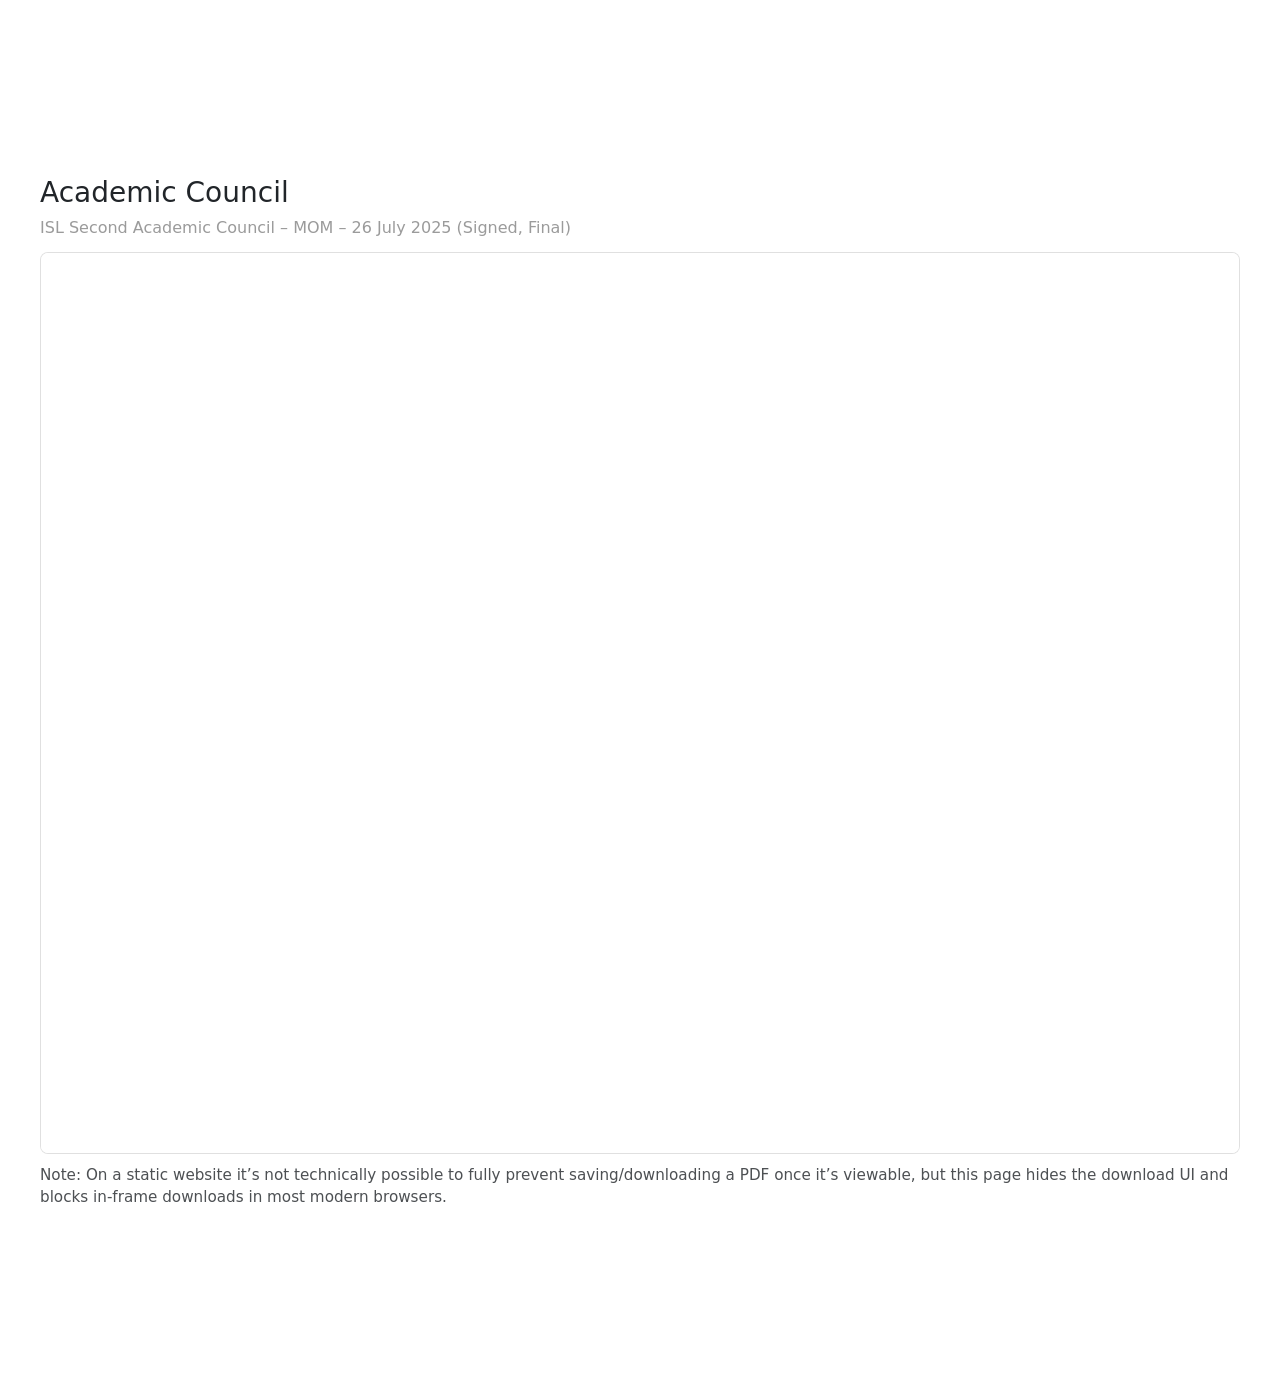
==== about/academicouncil/index.html @ cc28a323 "...." ====
<!doctype html>
<html lang="en">

<head>
  <meta charset="utf-8" />
  <meta name="viewport" content="width=device-width,initial-scale=1" />
  <meta name="theme-color" content="#192f59" />
  <meta name="robots" content="noindex" />

  <link rel="icon" href="/images/unnamed.webp" />
  <link rel="apple-touch-icon" href="/images/logo.png" />
  <link rel="manifest" href="/manifest.json" />

  <link rel="stylesheet" href="https://maxcdn.bootstrapcdn.com/font-awesome/4.7.0/css/font-awesome.min.css" />
  <link href="/static/css/main.f1b4b188.css" rel="stylesheet">

  <title>Academic Council | ISL Engineering College</title>

  <style>
    html,
    body {
      height: 100%;
      margin: 0;
      background: #fff;
    }

    .ac-page {
      min-height: 100vh;
      display: flex;
      flex-direction: column;
    }

    .ac-iframe {
      width: 100%;
      border: 0;
      display: block;
    }

    .ac-header-frame {
      overflow: hidden;
    }

    .ac-footer-frame {
      overflow: hidden;
    }

    .ac-content {
      flex: 1;
      padding: 16px;
    }

    .ac-title {
      max-width: 1200px;
      margin: 0 auto 12px auto;
    }

    .ac-title h3 {
      margin: 10px 0 6px 0;
    }

    .ac-title p {
      margin: 0;
      opacity: 0.85;
    }

    .pdf-shell {
      max-width: 1200px;
      margin: 0 auto;
      background: #fff;
      border: 1px solid rgba(0, 0, 0, 0.12);
      border-radius: 8px;
      overflow: hidden;
    }

    .pdf-frame {
      width: 100%;
      height: 900px;
      border: 0;
      display: block;
      background: #fff;
    }

    @media (max-width: 768px) {
      .pdf-frame {
        height: 75vh;
      }
    }

    .note {
      max-width: 1200px;
      margin: 10px auto 0 auto;
      font-size: 0.95rem;
      opacity: 0.8;
    }
  </style>
</head>

<body>
  <div class="ac-page">
    <!-- Header rendered by the main React app, cropped to show header only -->
    <iframe id="headerFrame" class="ac-iframe ac-header-frame" src="/" title="ISL Header" scrolling="no"></iframe>

    <main class="ac-content">
      <div class="ac-title">
        <h3>Academic Council</h3>
        <p>ISL Second Academic Council – MOM – 26 July 2025 (Signed, Final)</p>
      </div>

      <div class="pdf-shell">
        <!-- Best-effort: hide built-in PDF toolbar + block in-frame downloads where browsers support it -->
        <iframe
          class="pdf-frame"
          title="Academic Council PDF"
          src="/docs/academic-council/isl-second-acad-council-mom-26-july-2025-signed-final.pdf#toolbar=0&navpanes=0&scrollbar=1"
          sandbox="allow-same-origin"
          referrerpolicy="no-referrer"
        ></iframe>
      </div>

      <div class="note">
        Note: On a static website it’s not technically possible to fully prevent saving/downloading a PDF once it’s viewable, but this page hides the download UI and blocks in-frame downloads in most modern browsers.
      </div>
    </main>

    <!-- Footer rendered by the main React app, cropped to show footer only -->
    <iframe id="footerFrame" class="ac-iframe ac-footer-frame" src="/" title="ISL Footer" scrolling="no"></iframe>
  </div>

  <script>
    // Best-effort client-side discouragement (not security):
    document.addEventListener('contextmenu', function (e) {
      // Allow normal interactions inside iframes.
      if (e.target && e.target.tagName !== 'IFRAME') e.preventDefault();
    });

    document.addEventListener('keydown', function (e) {
      const key = (e.key || '').toLowerCase();
      const ctrlOrCmd = e.ctrlKey || e.metaKey;
      if (ctrlOrCmd && (key === 's' || key === 'p')) {
        e.preventDefault();
      }
    });

    function cropFrameToOnly(frameEl, keepSelector) {
      try {
        const doc = frameEl.contentDocument;
        if (!doc) return;

        const keepEl = doc.querySelector(keepSelector);
        if (!keepEl) return;

        // Hide everything, then show the kept element.
        const style = doc.createElement('style');
        style.textContent = `
          html, body { margin: 0 !important; padding: 0 !important; overflow: hidden !important; background: transparent !important; }
          body > * { display: none !important; }
          ${keepSelector} { display: block !important; }
        `;
        doc.head && doc.head.appendChild(style);

        // Size the iframe to the kept element.
        const resize = () => {
          const rect = keepEl.getBoundingClientRect();
          const height = Math.ceil(rect.height);
          if (height > 0) frameEl.style.height = height + 'px';
        };

        // Resize now and after layout changes.
        resize();
        const ro = new ResizeObserver(resize);
        ro.observe(keepEl);

        // Also handle late-loading assets.
        setTimeout(resize, 1000);
        setTimeout(resize, 2500);
      } catch (e) {
        // If same-origin restrictions apply in some hosting setups, just leave the full page.
      }
    }

    const headerFrame = document.getElementById('headerFrame');
    const footerFrame = document.getElementById('footerFrame');

    headerFrame.addEventListener('load', function () {
      cropFrameToOnly(headerFrame, 'header');
    });

    footerFrame.addEventListener('load', function () {
      cropFrameToOnly(footerFrame, 'footer');
    });
  </script>
</body>

</html>
---- static/css/main.f1b4b188.css ----
@charset "UTF-8";
@import url(https://fonts.googleapis.com/css?family=Poppins:400,500,600,700,800);

code {
    font-family: Poppins, sans-serif
}

.mt-5 {
    margin-top: 5px
}

.mt-10 {
    margin-top: 10px
}

.mt-15 {
    margin-top: 15px
}

.mt-20 {
    margin-top: 20px
}

.mt-25 {
    margin-top: 25px
}

.mt-30 {
    margin-top: 30px
}

.mt-35 {
    margin-top: 35px
}

.mt-40 {
    margin-top: 40px
}

.mt-45 {
    margin-top: 45px
}

.mt-50 {
    margin-top: 50px
}

.mt-55 {
    margin-top: 55px
}

.mt-60 {
    margin-top: 60px
}

.mt-65 {
    margin-top: 65px
}

.mt-70 {
    margin-top: 70px
}

.mt-75 {
    margin-top: 75px
}

.mt-80 {
    margin-top: 80px
}

.mt-85 {
    margin-top: 85px
}

.mt-90 {
    margin-top: 90px
}

.mt-95 {
    margin-top: 95px
}

.mt-100 {
    margin-top: 100px
}

.mt-105 {
    margin-top: 105px
}

.mt-110 {
    margin-top: 110px
}

.mt-115 {
    margin-top: 115px
}

.mt-120 {
    margin-top: 120px
}

.mt-125 {
    margin-top: 125px
}

.mt-130 {
    margin-top: 130px
}

.mt-135 {
    margin-top: 135px
}

.mt-140 {
    margin-top: 140px
}

.mt-145 {
    margin-top: 145px
}

.mt-150 {
    margin-top: 150px
}

.mt-155 {
    margin-top: 155px
}

.mt-160 {
    margin-top: 160px
}

.mt-165 {
    margin-top: 165px
}

.mt-170 {
    margin-top: 170px
}

.mt-175 {
    margin-top: 175px
}

.mt-180 {
    margin-top: 180px
}

.mt-185 {
    margin-top: 185px
}

.mt-190 {
    margin-top: 190px
}

.mt-195 {
    margin-top: 195px
}

.mt-200 {
    margin-top: 200px
}

.mb-5 {
    margin-bottom: 5px
}

.mb-10 {
    margin-bottom: 10px
}

.mb-15 {
    margin-bottom: 15px
}

.mb-20 {
    margin-bottom: 20px
}

.mb-25 {
    margin-bottom: 25px
}

.mb-30 {
    margin-bottom: 30px
}

.mb-35 {
    margin-bottom: 35px
}

.mb-40 {
    margin-bottom: 40px
}

.mb-45 {
    margin-bottom: 45px
}

.mb-50 {
    margin-bottom: 50px
}

.mb-55 {
    margin-bottom: 55px
}

.mb-60 {
    margin-bottom: 60px
}

.mb-65 {
    margin-bottom: 65px
}

.mb-70 {
    margin-bottom: 70px
}

.mb-75 {
    margin-bottom: 75px
}

.mb-80 {
    margin-bottom: 80px
}

.mb-85 {
    margin-bottom: 85px
}

.mb-90 {
    margin-bottom: 90px
}

.mb-95 {
    margin-bottom: 95px
}

.mb-100 {
    margin-bottom: 100px
}

.mb-105 {
    margin-bottom: 105px
}

.mb-110 {
    margin-bottom: 110px
}

.mb-115 {
    margin-bottom: 115px
}

.mb-120 {
    margin-bottom: 120px
}

.mb-125 {
    margin-bottom: 125px
}

.mb-130 {
    margin-bottom: 130px
}

.mb-135 {
    margin-bottom: 135px
}

.mb-140 {
    margin-bottom: 140px
}

.mb-145 {
    margin-bottom: 145px
}

.mb-150 {
    margin-bottom: 150px
}

.mb-155 {
    margin-bottom: 155px
}

.mb-160 {
    margin-bottom: 160px
}

.mb-165 {
    margin-bottom: 165px
}

.mb-170 {
    margin-bottom: 170px
}

.mb-175 {
    margin-bottom: 175px
}

.mb-180 {
    margin-bottom: 180px
}

.mb-185 {
    margin-bottom: 185px
}

.mb-190 {
    margin-bottom: 190px
}

.mb-195 {
    margin-bottom: 195px
}

.mb-200 {
    margin-bottom: 200px
}

.ml-5 {
    margin-left: 5px
}

.ml-10 {
    margin-left: 10px
}

.ml-15 {
    margin-left: 15px
}

.ml-20 {
    margin-left: 20px
}

.ml-25 {
    margin-left: 25px
}

.ml-30 {
    margin-left: 30px
}

.ml-35 {
    margin-left: 35px
}

.ml-40 {
    margin-left: 40px
}

.ml-45 {
    margin-left: 45px
}

.ml-50 {
    margin-left: 50px
}

.ml-55 {
    margin-left: 55px
}

.ml-60 {
    margin-left: 60px
}

.ml-65 {
    margin-left: 65px
}

.ml-70 {
    margin-left: 70px
}

.ml-75 {
    margin-left: 75px
}

.ml-80 {
    margin-left: 80px
}

.ml-85 {
    margin-left: 85px
}

.ml-90 {
    margin-left: 90px
}

.ml-95 {
    margin-left: 95px
}

.ml-100 {
    margin-left: 100px
}

.ml-105 {
    margin-left: 105px
}

.ml-110 {
    margin-left: 110px
}

.ml-115 {
    margin-left: 115px
}

.ml-120 {
    margin-left: 120px
}

.ml-125 {
    margin-left: 125px
}

.ml-130 {
    margin-left: 130px
}

.ml-135 {
    margin-left: 135px
}

.ml-140 {
    margin-left: 140px
}

.ml-145 {
    margin-left: 145px
}

.ml-150 {
    margin-left: 150px
}

.ml-155 {
    margin-left: 155px
}

.ml-160 {
    margin-left: 160px
}

.ml-165 {
    margin-left: 165px
}

.ml-170 {
    margin-left: 170px
}

.ml-175 {
    margin-left: 175px
}

.ml-180 {
    margin-left: 180px
}

.ml-185 {
    margin-left: 185px
}

.ml-190 {
    margin-left: 190px
}

.ml-195 {
    margin-left: 195px
}

.ml-200 {
    margin-left: 200px
}

.mr-5 {
    margin-right: 5px
}

.mr-10 {
    margin-right: 10px
}

.mr-15 {
    margin-right: 15px
}

.mr-20 {
    margin-right: 20px
}

.mr-25 {
    margin-right: 25px
}

.mr-30 {
    margin-right: 30px
}

.mr-35 {
    margin-right: 35px
}

.mr-40 {
    margin-right: 40px
}

.mr-45 {
    margin-right: 45px
}

.mr-50 {
    margin-right: 50px
}

.mr-55 {
    margin-right: 55px
}

.mr-60 {
    margin-right: 60px
}

.mr-65 {
    margin-right: 65px
}

.mr-70 {
    margin-right: 70px
}

.mr-75 {
    margin-right: 75px
}

.mr-80 {
    margin-right: 80px
}

.mr-85 {
    margin-right: 85px
}

.mr-90 {
    margin-right: 90px
}

.mr-95 {
    margin-right: 95px
}

.mr-100 {
    margin-right: 100px
}

.mr-105 {
    margin-right: 105px
}

.mr-110 {
    margin-right: 110px
}

.mr-115 {
    margin-right: 115px
}

.mr-120 {
    margin-right: 120px
}

.mr-125 {
    margin-right: 125px
}

.mr-130 {
    margin-right: 130px
}

.mr-135 {
    margin-right: 135px
}

.mr-140 {
    margin-right: 140px
}

.mr-145 {
    margin-right: 145px
}

.mr-150 {
    margin-right: 150px
}

.mr-155 {
    margin-right: 155px
}

.mr-160 {
    margin-right: 160px
}

.mr-165 {
    margin-right: 165px
}

.mr-170 {
    margin-right: 170px
}

.mr-175 {
    margin-right: 175px
}

.mr-180 {
    margin-right: 180px
}

.mr-185 {
    margin-right: 185px
}

.mr-190 {
    margin-right: 190px
}

.mr-195 {
    margin-right: 195px
}

.mr-200 {
    margin-right: 200px
}

.pt-5 {
    padding-top: 5px
}

.pt-10 {
    padding-top: 10px
}

.pt-15 {
    padding-top: 15px
}

.pt-20 {
    padding-top: 20px
}

.pt-25 {
    padding-top: 25px
}

.pt-30 {
    padding-top: 30px
}

.pt-35 {
    padding-top: 35px
}

.pt-40 {
    padding-top: 40px
}

.pt-45 {
    padding-top: 45px
}

.pt-50 {
    padding-top: 50px
}

.pt-55 {
    padding-top: 55px
}

.pt-60 {
    padding-top: 60px
}

.pt-65 {
    padding-top: 65px
}

.pt-70 {
    padding-top: 70px
}

.pt-75 {
    padding-top: 75px
}

.pt-80 {
    padding-top: 80px
}

.pt-85 {
    padding-top: 85px
}

.pt-90 {
    padding-top: 90px
}

.pt-95 {
    padding-top: 95px
}

.pt-100 {
    padding-top: 100px
}

.pt-105 {
    padding-top: 105px
}

.pt-110 {
    padding-top: 110px
}

.pt-115 {
    padding-top: 115px
}

.pt-120 {
    padding-top: 120px
}

.pt-125 {
    padding-top: 125px
}

.pt-130 {
    padding-top: 130px
}

.pt-135 {
    padding-top: 135px
}

.pt-140 {
    padding-top: 140px
}

.pt-145 {
    padding-top: 145px
}

.pt-150 {
    padding-top: 150px
}

.pt-155 {
    padding-top: 155px
}

.pt-160 {
    padding-top: 160px
}

.pt-165 {
    padding-top: 165px
}

.pt-170 {
    padding-top: 170px
}

.pt-175 {
    padding-top: 175px
}

.pt-180 {
    padding-top: 180px
}

.pt-185 {
    padding-top: 185px
}

.pt-190 {
    padding-top: 190px
}

.pt-195 {
    padding-top: 195px
}

.pt-200 {
    padding-top: 200px
}

.pb-5 {
    padding-bottom: 5px
}

.pb-10 {
    padding-bottom: 10px
}

.pb-15 {
    padding-bottom: 15px
}

.pb-20 {
    padding-bottom: 20px
}

.pb-25 {
    padding-bottom: 25px
}

.pb-30 {
    padding-bottom: 30px
}

.pb-35 {
    padding-bottom: 35px
}

.pb-40 {
    padding-bottom: 40px
}

.pb-45 {
    padding-bottom: 45px
}

.pb-50 {
    padding-bottom: 50px
}

.pb-55 {
    padding-bottom: 55px
}

.pb-60 {
    padding-bottom: 60px
}

.pb-65 {
    padding-bottom: 65px
}

.pb-70 {
    padding-bottom: 70px
}

.pb-75 {
    padding-bottom: 75px
}

.pb-80 {
    padding-bottom: 80px
}

.pb-85 {
    padding-bottom: 85px
}

.pb-90 {
    padding-bottom: 90px
}

.pb-95 {
    padding-bottom: 95px
}

.pb-100 {
    padding-bottom: 100px
}

.pb-105 {
    padding-bottom: 105px
}

.pb-110 {
    padding-bottom: 110px
}

.pb-115 {
    padding-bottom: 115px
}

.pb-120 {
    padding-bottom: 120px
}

.pb-125 {
    padding-bottom: 125px
}

.pb-130 {
    padding-bottom: 130px
}

.pb-135 {
    padding-bottom: 135px
}

.pb-140 {
    padding-bottom: 140px
}

.pb-145 {
    padding-bottom: 145px
}

.pb-150 {
    padding-bottom: 150px
}

.pb-155 {
    padding-bottom: 155px
}

.pb-160 {
    padding-bottom: 160px
}

.pb-165 {
    padding-bottom: 165px
}

.pb-170 {
    padding-bottom: 170px
}

.pb-175 {
    padding-bottom: 175px
}

.pb-180 {
    padding-bottom: 180px
}

.pb-185 {
    padding-bottom: 185px
}

.pb-190 {
    padding-bottom: 190px
}

.pb-195 {
    padding-bottom: 195px
}

.pb-200 {
    padding-bottom: 200px
}

.pl-0 {
    padding-left: 0
}

.pl-5 {
    padding-left: 5px
}

.pl-10 {
    padding-left: 10px
}

.pl-15 {
    padding-left: 15px
}

.pl-20 {
    padding-left: 20px
}

.pl-25 {
    padding-left: 25px
}

.pl-30 {
    padding-left: 30px
}

.pl-35 {
    padding-left: 35px
}

.pl-40 {
    padding-left: 40px
}

.pl-45 {
    padding-left: 45px
}

.pl-50 {
    padding-left: 50px
}

.pl-55 {
    padding-left: 55px
}

.pl-60 {
    padding-left: 60px
}

.pl-65 {
    padding-left: 65px
}

.pl-70 {
    padding-left: 70px
}

.pl-75 {
    padding-left: 75px
}

.pl-80 {
    padding-left: 80px
}

.pl-85 {
    padding-left: 85px
}

.pl-90 {
    padding-left: 90px
}

.pl-100 {
    padding-left: 100px
}

.pl-105 {
    padding-left: 105px
}

.pl-110 {
    padding-left: 110px
}

.pl-115 {
    padding-left: 115px
}

.pl-120 {
    padding-left: 120px
}

.pl-125 {
    padding-left: 125px
}

.pr-0 {
    padding-right: 0
}

.pr-5 {
    padding-right: 5px
}

.pr-10 {
    padding-right: 10px
}

.pr-15 {
    padding-right: 15px
}

.pr-20 {
    padding-right: 20px
}

.pr-25 {
    padding-right: 25px
}

.pr-30 {
    padding-right: 30px
}

.pr-35 {
    padding-right: 35px
}

.pr-40 {
    padding-right: 40px
}

.pr-45 {
    padding-right: 45px
}

.pr-50 {
    padding-right: 50px
}

.pr-55 {
    padding-right: 55px
}

.pr-60 {
    padding-right: 60px
}

.pr-65 {
    padding-right: 65px
}

.pr-70 {
    padding-right: 70px
}

.pr-75 {
    padding-right: 75px
}

.pr-80 {
    padding-right: 80px
}

.pr-85 {
    padding-right: 85px
}

.pr-90 {
    padding-right: 90px
}

.pr-95 {
    padding-right: 95px
}

.pr-100 {
    padding-right: 100px
}

.pr-105 {
    padding-right: 105px
}

[data-overlay] {
    position: relative
}

[data-overlay]:before {
    background: #000 none repeat scroll 0 0;
    content: "";
    height: 100%;
    left: 0;
    position: absolute;
    top: 0;
    width: 100%;
    z-index: 1
}

[data-overlay="3"]:before {
    opacity: .3
}

[data-overlay="4"]:before {
    opacity: .4
}

[data-overlay="5"]:before {
    opacity: .5
}

[data-overlay="6"]:before {
    opacity: .6
}

[data-overlay="7"]:before {
    opacity: .7
}

[data-overlay="8"]:before {
    opacity: .8
}

[data-overlay="9"]:before {
    opacity: .9
}

body {
    -webkit-font-smoothing: antialiased;
    -moz-osx-font-smoothing: grayscale;
    font-family: Poppins, sans-serif;
    font-style: normal;
    overflow-x: hidden
}

.ModalBody {
    margin: 30px
}

.FormGroup {
    margin-top: 10px
}

td {
    padding-left: 20px
}

.dropdown-menu {
    --bs-dropdown-min-width: 15rem !important
}

.instagram-embed-caption {
    display: none
}

p {
    font-size: 16px !important
}

.capital {
    text-transform: uppercase
}

a:link {
    text-decoration: none
}

table,
td,
th {
    border: 1px solid !important
}

.nactable td {
    text-transform: capitalize !important
}

.nactable table {
    width: 100%
}

.pagination,
.stick-bottom {
    bottom: 0 !important;
    position: inherit !important
}

.mar img {
    margin-left: 50px !important
}

.placement .title h4 {
    display: inline-block;
    font-weight: 600;
    margin-bottom: 20px;
    padding-bottom: 15px;
    position: relative;
    text-transform: uppercase;
    z-index: 1
}

.placement .title h4:before {
    left: 0;
    width: 30px
}

.placement .title h4:after,
.placement .title h4:before {
    background: #ffb606 none repeat scroll 0 0;
    bottom: 0;
    content: "";
    height: 2px;
    position: absolute
}

.placement .title h4:after {
    left: 35px;
    width: 10px
}

.research .table td,
.research .table td:nth-child(3) {
    text-transform: uppercase !important
}

.research a {
    color: #212945
}

.research a:hover {
    color: #0056b3
}

.syll .publication a {
    color: #212529;
    text-transform: none !important
}

.syll .publication a:hover {
    color: #0056b3
}

.allnews a,
.exambranch a {
    color: #212529
}

.nur a {
    color: #192f59 !important
}

.dept .carousel-caption {
    background: rgba(0, 0, 0, .6) !important;
    bottom: 0 !important;
    color: #fff;
    left: 0 !important;
    padding-bottom: 10px;
    padding-top: 10px;
    position: absolute;
    right: 0 !important;
    text-align: center;
    z-index: 10
}

.carousel-caption p {
    color: #fff
}

.dropdown-item.active,
.dropdown-item:active {
    background-color: #192f59 !important;
    color: #fff
}

.cloud h6 {
    margin-bottom: 0 !important
}

.courses_area a {
    color: #3db166
}

.exambranch .syll .table td,
.table th {
    padding: .75rem
}

.allnews .syll .table td,
.exambranch .syll .table td,
.table th {
    border-top: 1px solid #dee2e6;
    text-transform: none;
    vertical-align: top
}

.allnews .syll ul,
.exambranch .syll ul {
    display: none
}

.recents .carousel-indicators {
    margin-left: 0 !important;
    margin-right: 0 !important
}

.recents ol {
    margin-bottom: 0 !important
}

.recents .carousel-indicators {
    background: rgba(0, 0, 0, .6) !important;
    width: auto !important
}

.admission .modal-dialog {
    margin: 0 auto !important
}

.bottom_alert .alert {
    padding-top: 20px !important
}

.alert {
    margin-bottom: 0 !important;
    padding-bottom: 0 !important;
    padding-top: 10px !important
}

.alertContent a {
    text-decoration: underline
}

.bottom_alert .alert-dismissible .close {
    color: #fff !important;
    padding-top: 10px !important
}

.alert-warning {
    background-color: #d3f6ef !important;
    border-color: #d3f6ef !important;
    color: #215888 !important
}

.alert p {
    color: #215888;
    font-weight: bolder
}

.bottom_alert .alert p {
    color: #fff
}

.bottom_alert .alert-dark {
    border-color: #192f59 !important
}

a:hover {
    text-decoration: none !important
}

.useful .wrapper h3 {
    border-bottom: 1px solid #53607a;
    font-size: 16px;
    padding-bottom: 20px;
    padding-top: 20px;
    width: 80%
}

.useful .wrapper a {
    color: #3db166;
    padding-left: 8px;
    text-decoration: none
}

.news .fa,
.useful .fa {
    color: #3db166
}

.topAlert a {
    color: #215888;
    font-size: 14px;
    font-weight: bolder;
    line-height: 24px;
    margin-bottom: 1rem;
    margin-top: 0
}

.social span {
    color: #fff
}

.nptel a:hover {
    color: #fff;
    text-decoration: none !important
}

.bottom_alert {
    bottom: -2px;
    margin: 0;
    position: fixed;
    text-align: center;
    text-decoration: none;
    width: 100%;
    z-index: 200
}

.alertContent a {
    margin-right: 20px !important;
    text-decoration: none !important
}

.nptel_label {
    background-color: #192f59;
    border-bottom-left-radius: 0;
    border-bottom-right-radius: 10px;
    border-style: solid;
    border-width: 0;
    color: #fff;
    cursor: pointer;
    font-family: Tahoma, sans-serif;
    left: -2px;
    top: 500px;
    -webkit-transform: rotate(270deg);
    transform: rotate(270deg);
    -webkit-transform-origin: 0 0;
    -moz-transform-origin: 0 0;
    -o-transform-origin: 0 0;
    -ms-transform-origin: 0 0
}

.nptel_content {
    border-style: solid;
    display: block;
    font-size: 15px;
    font-weight: 700;
    margin: 0;
    padding: 6px 13px 8px;
    position: fixed;
    text-align: center;
    text-decoration: none;
    z-index: 10
}

.nptel1 a:hover {
    color: #fff;
    text-decoration: none !important
}

.nptel_label1 {
    -moz-border-radius-bottomright: 0;
    background-color: #192f59;
    border-bottom-left-radius: 0;
    border-style: solid;
    border-top-right-radius: 10px;
    border-width: 0;
    color: #fff;
    cursor: pointer;
    right: -71px !important;
    top: 500px;
    -webkit-transform: rotate(180deg);
    transform: rotate(90deg);
    -webkit-transform: rotate(270deg);
    transform: rotate(270deg);
    -webkit-transform-origin: 0 0;
    -moz-transform-origin: 0 0;
    -o-transform-origin: 0 0;
    -ms-transform-origin: 0 0
}

.nptel_content1 {
    border-style: solid;
    display: block;
    font-size: 15px;
    font-weight: 700;
    margin: 0;
    padding: 6px 13px 8px;
    position: fixed;
    text-align: center;
    text-decoration: none;
    z-index: 10
}

.navbar-light .navbar-nav .nav-link {
    color: #404040;
    color: #192f59 !important;
    display: block;
    font-family: Poppins, sans-serif;
    font-size: 15px;
    font-weight: 600;
    letter-spacing: 0;
    padding-left: 17px !important;
    padding-right: 17px !important;
    padding: 16px 305px 16px 15px;
    text-decoration: none;
    transition: all .4s linear
}

.header-top a:hover,
.navbar-nav a:hover {
    text-decoration: none
}

.single_form {
    margin-top: 30px
}

.single_form input,
.single_form textarea {
    border: 1px solid rgba(43, 42, 53, .3);
    border-radius: 5px;
    color: #2b2a35;
    font-size: 16px;
    height: 55px;
    padding: 0 25px;
    transition: all .3s ease-out 0s;
    width: 100%
}

.single_form textarea {
    height: 120px;
    padding-top: 15px;
    resize: none
}

.single_form input:focus,
.single_form textarea:focus {
    border-color: #50bd77
}

.contact_area ul,
ol {
    list-style-type: none;
    margin: 0;
    padding: 0
}

.contact_area p {
    margin-bottom: 0;
    margin-top: 0
}

.contact_area .main-btn {
    background-color: #fcc741;
    border: 0;
    color: #192f59;
    cursor: pointer;
    display: flex;
    font-size: 16px;
    font-weight: 700;
    height: 50px;
    line-height: 50px;
    padding: 0 40px;
    text-align: center;
    transition: all .3s linear;
    -webkit-user-select: none;
    user-select: none;
    vertical-align: middle;
    white-space: nowrap;
    z-index: 5
}

.contact_info .single_info .info_icon i {
    border: 1px solid rgba(43, 42, 53, .2);
    border-radius: 50%;
    color: #192f59;
    font-size: 24px;
    height: 50px;
    line-height: 48px;
    text-align: center;
    width: 50px
}

.contact_info .single_info .info_content {
    padding-left: 20px
}

.contact_map .gmap_canvas iframe {
    height: 290px;
    width: 100%
}

.stick-bottom {
    bottom: 0;
    padding-left: 10px;
    position: absolute
}

abbr.all-research-btn2 {
    display: block;
    float: right;
    margin-top: -32px;
    position: relative;
    right: 0 !important;
    z-index: 1
}

abbr.all-research-btn2 a {
    color: #fff;
    text-decoration: none
}

.header-top {
    background-color: #192f59;
    padding-bottom: 10px;
    padding-top: 7px
}

.header_left {
    text-align: left
}

.header_left ul li {
    display: inline-block;
    line-height: 1
}

.header_left ul li a {
    color: #fff;
    font-size: 14px;
    margin-left: 10px;
    padding-left: 10px;
    position: relative;
    transition: all .3s ease-out
}

.header_left ul li:hover a {
    color: #fff
}

.header_left ul li:first-child a:before {
    background-color: #fff;
    content: "";
    height: 0;
    left: 0;
    position: absolute;
    top: 2px;
    width: 0
}

.header_left ul li a:before {
    background-color: #fff;
    content: "";
    height: 12px;
    left: 0;
    position: absolute;
    top: 2px;
    width: 1px
}

.header_right {
    text-align: right
}

.header_right ul li {
    display: inline-block;
    line-height: 1
}

.header_right ul li a {
    color: #fff;
    font-size: 14px;
    margin-left: 19px;
    padding-left: 19px;
    position: relative;
    transition: all .3s ease-out
}

.header_right ul li a span {
    margin-left: 5px
}

.header_right ul li a span img {
    background-color: #fff;
    border-radius: 3px
}

.header_right ul li:hover a {
    color: #fff
}

.header_right ul li:first-child a:before {
    background-color: #fff;
    content: "";
    height: 0;
    left: 0;
    position: absolute;
    top: 2px;
    width: 0
}

.header_right ul li a:before {
    background-color: #fff;
    content: "";
    height: 12px;
    left: 0;
    position: absolute;
    top: 2px;
    width: 1px
}

.breadcrumb_details {
    background-image: url(https://i.ibb.co/LDFwDrn/slider5.png);
    background-position: top;
    padding-bottom: 45px;
    padding-top: 45px;
    position: relative;
    z-index: 5
}

.breadcrumb_details:before {
    background-color: rgba(27, 41, 69, .8);
    content: "";
    height: 100%;
    left: 0;
    position: absolute;
    top: 0;
    width: 100%;
    z-index: -1
}

.bg_cover {
    background-position: 50%;
    background-repeat: no-repeat;
    background-size: cover;
    height: 100%;
    width: 100%
}

.breadcrumb_details_content .title {
    color: #fff;
    font-size: 36px;
    font-weight: 600
}

.breadcrumb_media {
    width: 50%
}

.breadcrumb_media .media_content p {
    color: #484848;
    font-size: 16px;
    font-weight: 400;
    line-height: 24px;
    margin: 0
}

.breadcrumb_media .media_image .author {
    border-radius: 50%;
    height: 80px;
    width: 80px
}

.breadcrumb_media .media_image .authorExam {
    border-radius: 10%;
    width: 50px
}

.breadcrumb_media .media_image .bookmark {
    width: 20px
}

.breadcrumb_media .media_image i {
    color: #fcc741;
    font-size: 40px
}

.breadcrumb_media .media_content {
    padding-left: 15px
}

.breadcrumb_media .media_content p {
    color: #fff;
    font-size: 14px
}

.breadcrumb_media .media_content .title,
.breadcrumb_media .media_content .title a {
    color: #fff;
    font-size: 16px;
    font-weight: 600
}

.breadcrumb_content .title {
    color: #fff;
    font-size: 36px;
    font-weight: 600
}

.breadcrumb_content .breadcrumb {
    background-color: initial;
    border-radius: 0;
    margin: 15px 0 0;
    padding: 0
}

.breadcrumb_content .breadcrumb li {
    position: relative
}

.breadcrumb_content .breadcrumb li+li {
    margin-left: 20px
}

.breadcrumb_content .breadcrumb li+li:before {
    color: #fff;
    content: "/";
    font-size: 14px;
    left: -12px;
    position: absolute;
    top: 2px
}

.breadcrumb_content .breadcrumb li a {
    color: #fff;
    font-size: 16px
}

.breadcrumb_content .breadcrumb li a.active {
    color: #fcc741;
    font-weight: 700
}

.carousel .container {
    padding: 0
}

.ner {
    overflow: hidden;
    padding-top: 30px;
    position: relative
}

.events,
.news {
    margin-right: 20px
}

.news article {
    border-bottom: 1px solid rgba(0, 0, 0, .1);
    color: #c5c5c5;
    margin-bottom: 15px;
    padding-bottom: 15px
}

.news article:last-child {
    border: none
}

.news article header {
    padding-left: 15px
}

.news a {
    color: #182847
}

.events a:hover,
.news a:hover {
    color: #000;
    text-decoration: none
}

.event .additional-info i,
.news article i {
    margin-right: 5px
}

.news article .date {
    margin-bottom: 10px
}

.news article header {
    padding-left: 0
}

.news article i {
    display: inline-block;
    position: relative;
    top: 3px
}

.news article a {
    display: block;
    padding-left: 0
}

.events .event {
    border-bottom: 1px solid rgba(0, 0, 0, .05);
    margin-bottom: 30px;
    padding-bottom: 30px
}

.events .event:last-child {
    border-bottom: none;
    margin-bottom: 0
}

.events .event aside {
    padding-left: 80px
}

.events .event aside header {
    font-size: 18px;
    margin-bottom: 8px
}

.events .event aside .additional-info {
    color: #767676;
    font-size: 12px;
    margin-bottom: 10px
}

.events .event aside .description p {
    margin: 0 0 10px
}

.events .event .date {
    color: #fff;
    float: left;
    height: 70px;
    overflow: hidden;
    width: 70px
}

.events .event .date .day {
    color: #50bd77;
    display: block;
    font-size: 34px;
    font-weight: 700;
    line-height: 1
}

.events .event .date .month {
    color: #152647;
    display: block;
    font-size: 16px;
    font-weight: 700;
    text-transform: uppercase
}

.date-month {
    border-bottom: 3px solid;
    border-color: #50bd77;
    display: block;
    float: left;
    margin-right: 25px;
    padding-bottom: 10px;
    text-align: center;
    white-space: nowrap;
    width: 40px
}

.events.small .event {
    border: none;
    margin-bottom: 40px;
    padding: inherit
}

.event .content a {
    color: #182847;
    font-size: 15px;
    font-weight: 600;
    line-height: 1.2
}

.event-header .news-header .recents-header {
    color: #182847;
    display: inline-block;
    font-size: 22px;
    font-style: normal;
    font-weight: 700;
    letter-spacing: 0;
    margin-right: 30px;
    text-transform: none
}

.events.small .event aside .additional-info {
    color: #50bd77;
    font-size: 13px;
    margin-bottom: 0
}

.short-text span {
    color: #fcc741 !important
}

.brand .container {
    margin: 0
}

.trips {
    flex-direction: row;
    flex-wrap: wrap;
    padding: 1.5rem 1rem;
    width: 100%
}

.trips,
trips_icons {
    align-items: center;
    display: flex;
    justify-content: center
}

trips_icons {
    background: rgba(0, 186, 116, .1);
    border-radius: 50%;
    color: #00ba74;
    font-size: 1.3rem;
    height: 55px;
    margin-right: 12px;
    width: 55px
}

.trips_detail {
    display: flex;
    flex: 1 1;
    flex-direction: column
}

.brand h3 {
    color: #404040;
    font-size: 15px;
    font-weight: 600;
    line-height: 1.4;
    margin-left: 70px;
    text-transform: none
}

.brand .content {
    padding: 32px 0 0 10px
}

.brand img {
    float: left
}

.guest .title h3 {
    color: #002639;
    font-size: 44px;
    font-weight: 600
}

.single_guest {
    position: relative
}

.single_guest .guest_arrow {
    left: 50%;
    position: absolute;
    top: 50%;
    -webkit-transform: translate(-50%, -50%);
    transform: translate(-50%, -50%);
    z-index: 9
}

.single_guest .team_image {
    overflow: hidden;
    width: 50%
}

.single_guest .team_image img {
    transition: all .3s linear;
    width: 100%
}

.single_guest:hover .team_image img {
    -webkit-transform: scale(1.1);
    transform: scale(1.1)
}

.single_guest .team_content {
    display: table;
    height: 100%;
    text-align: center;
    width: 50%
}

.single_guest .team_content .title a {
    color: #fff;
    font-size: 18px;
    font-weight: 600;
    transition: all .3s linear
}

.single_guest .team_content .title a:hover {
    opacity: .7
}

.single_guest .team_content span {
    color: #fff;
    font-size: 14px
}

.single_guest .team_content .social {
    margin-top: 10px
}

.single_guest .team_content .social li {
    display: inline-block;
    margin: 0 5px
}

.single_guest .team_content .social li a {
    color: #fff;
    font-size: 16px;
    transition: all .3s linear
}

.guest_col_1 .single_guest:nth-child(4n+1) {
    background-color: #50bd77
}

.guest_col_1 .single_guest:nth-child(4n+2) {
    background-color: #fcc741
}

.team_col_2 .single_guest:nth-child(4n+1) {
    background-color: #07294de6
}

.team_col_2 .single_guest:nth-child(4n+2) {
    background-color: #de322e
}

.react-tabs {
    -webkit-tap-highlight-color: transparent
}

.react-tabs__tab-list {
    border-bottom: none;
    margin: 0 0 10px;
    padding: 0
}

.react-tabs__tab {
    background: #f4f4f4 none repeat scroll 0 0;
    border: 1px solid #e7e7e7;
    border-radius: inherit;
    bottom: -1px;
    color: #192f59;
    cursor: pointer;
    display: inline-block;
    font-weight: 600;
    list-style: none;
    margin-bottom: 5px;
    margin-right: 5px;
    padding: 10px 25px;
    position: relative;
    text-transform: uppercase;
    transition: .5s
}

.dropdown-toggle:hover .dropdown-menu {
    display: block
}

.react-tabs__tab--selected {
    background: #fcc741 none repeat scroll 0 0;
    border: 1px solid transparent;
    border-radius: inherit;
    color: #192f59
}

.react-tabs__tab:focus {
    border-color: #0188fe;
    box-shadow: 0 0 5px #0188fe;
    outline: none
}

.react-tabs__tab:focus:after {
    background: #fff;
    bottom: -5px;
    content: "";
    height: 5px;
    left: -4px;
    position: absolute;
    right: -4px
}

.react-tabs__tab-panel {
    display: none
}

.react-tabs__tab-panel--selected {
    display: block
}

.dept-tab .tab-content ul {
    padding-left: 0
}

.dept-tab .tab-content ul li {
    color: #8a8a8a;
    font-size: 15px;
    font-weight: 400;
    line-height: 24px;
    margin-bottom: 15px;
    overflow: hidden;
    text-transform: capitalize
}

.dept-tab .tab-content ul li i {
    color: #ffb606;
    margin-right: 5px;
    min-width: 15px
}

.tab-content h4 {
    font-weight: 400;
    text-transform: uppercase
}

.syll .row {
    margin: 0
}

.syll .container {
    padding: 0
}

.syll label {
    display: none
}

.syll ul {
    padding-left: 0
}

.academic_table ul,
.syll ul {
    border-radius: .25rem;
    display: flex;
    list-style: none
}

.academic_table ul {
    padding-left: 20px
}

.syll li {
    margin: 0 5px
}

.syll li a {
    border: 2px solid #dbdbdb;
    color: #333;
    font-size: 18px;
    height: 40px;
    line-height: 36px;
    text-align: center;
    transition: all .3s linear;
    width: 40px
}

.academic_table li {
    margin: 0 5px
}

.academic_table li a {
    border: 2px solid #dbdbdb;
    color: #333;
    font-size: 18px;
    height: 40px;
    line-height: 36px;
    text-align: center;
    transition: all .3s linear;
    width: 40px
}

.pagination li a:hover,
.pagination li.active {
    background-color: #f9c540;
    border-color: #f9c540;
    color: #fff
}

.syll .table td,
.table th {
    border-top: 1px solid #dee2e6;
    padding: .75rem;
    text-transform: uppercase;
    vertical-align: top
}

.academic .syll input {
    background-color: hsla(0, 0%, 100%, .8);
    border: 2px solid #e7e7e7;
    -webkit-border-radius: 4px 0 0 4px;
    border-radius: inherit;
    box-shadow: inherit;
    color: #212121;
    float: left;
    height: 42px;
    line-height: 42px;
    margin-bottom: 15px;
    outline: 0;
    padding: 0 6px;
    width: 450px
}

.research .pagination {
    bottom: 0 !important;
    position: absolute
}

.research .container {
    margin-left: -14px
}

.research .table {
    margin-bottom: 80px
}

.research ul {
    border-radius: .25rem;
    display: flex;
    list-style: none;
    margin-left: 12px;
    padding-left: 0
}

.research li {
    margin: 0 5px
}

.research li a {
    border: 2px solid #dbdbdb;
    color: #333;
    font-size: 18px;
    height: 40px;
    line-height: 36px;
    text-align: center;
    transition: all .3s linear;
    width: 40px
}

.research input,
.research label,
.research select {
    display: none
}

.research .table td,
.table th {
    border-top: 1px solid #dee2e6;
    padding: .75rem;
    text-transform: none;
    vertical-align: top
}

.academic_table .table td,
.table th {
    border-top: 1px solid #dee2e6;
    padding: .75rem;
    text-transform: uppercase;
    vertical-align: top
}

.libr select,
.libr ul,
.pagination,
.syll input,
label[for=page-menu],
option {
    display: none
}

.libr input {
    border: 1px solid #ccc;
    border-radius: 4px;
    font-size: 17px;
    margin-bottom: 5px;
    margin-left: 10px;
    margin-top: 8px;
    padding: 6px
}

.academic input {
    background-color: hsla(0, 0%, 100%, .8);
    background-image: url("data:image/svg+xml;utf8,<svg xmlns='http://www.w3.org/2000/svg' version='1.1' height='50px' width='100%'><text x='20' y='25' fill='gray' font-size='15'> Type Depart Name AIDS,CE, ECE, CSE, IT, EEE, ME </text></svg>");
    background-repeat: no-repeat;
    border: 2px solid #e7e7e7;
    -webkit-border-radius: 4px 0 0 4px;
    border-radius: inherit;
    box-shadow: inherit;
    color: #212121;
    float: left;
    height: 42px;
    line-height: 42px;
    margin-bottom: 15px;
    margin-left: 25px;
    outline: 0;
    padding: 0 6px;
    width: 450px
}

.academic input:focus {
    background-color: #fff;
    background-image: none;
    outline: 0
}

.img.author {
    border-radius: 50% !important
}

.academic label,
select {
    display: none
}

.syll input:focus {
    background-color: #fff;
    outline: 0
}

.syll input {
    background-image: url("data:image/svg+xml;utf8,<svg xmlns='http://www.w3.org/2000/svg' version='1.1' height='50px' width='100%'><text x='20' y='25' fill='gray' font-size='15'> Type Subject Name...</text></svg>");
    background-repeat: no-repeat
}

.syllabus .syll input {
    background-image: url("data:image/svg+xml;utf8,<svg xmlns='http://www.w3.org/2000/svg' version='1.1' height='50px' width='100%'><text x='20' y='25' fill='gray' font-size='15'> Type Department Name  ce, cse, ece, eee, mba etc...</text></svg>");
    background-repeat: no-repeat
}

.syll input:focus {
    background-image: none
}

.dept-details-area-info h4 {
    font-size: 18px;
    font-weight: 500;
    text-transform: uppercase
}

.sidebar .sidebar-item.category li a:hover {
    color: #0b0e0c;
    text-decoration: none;
    transition: all .4s linear
}

.sidebar .sidebar-item.archives,
.sidebar .sidebar-item.category {
    margin-bottom: 35px
}

.sidebar .sidebar-item {
    margin-bottom: 40px;
    overflow: hidden
}

.sidebar .sidebar-item .title h4:before {
    left: 0;
    width: 30px
}

.sidebar .sidebar-item .title h4:after,
.sidebar .sidebar-item .title h4:before {
    background: #ffb606 none repeat scroll 0 0;
    bottom: 0;
    content: "";
    height: 2px;
    position: absolute
}

.sidebar .sidebar-item .title h4:after {
    left: 35px;
    width: 10px
}

.sidebar-info ul {
    list-style-type: none;
    margin: 0;
    padding-left: 0
}

.sidebar .sidebar-item.category li {
    border-bottom: 1px dashed #999;
    margin-bottom: 10px;
    padding-bottom: 10px
}

.sidebar .sidebar-item.category li a {
    color: #666;
    display: block;
    position: relative;
    text-transform: capitalize;
    z-index: 1
}

.sidebar .sidebar-item .title h4 {
    display: inline-block;
    font-weight: 600;
    margin-bottom: 20px;
    padding-bottom: 15px;
    position: relative;
    text-transform: uppercase;
    z-index: 1
}

.sidebar .sidebar-item.category li a span {
    background: #f4f4f4 none repeat scroll 0 0;
    border-radius: 5px;
    color: #192f59;
    float: right;
    padding: 0 5px;
    position: relative;
    right: 0;
    text-align: center
}

.student_work {
    background-color: #fcc741
}

.student_work_overlay1 {
    background-color: #fff;
    height: 100%;
    position: relative
}

.student_work_overlay1 .h6 {
    color: tomato;
    font-size: 13px;
    padding: 20px
}

.student_work_overlay h4 {
    background: rgba(0, 0, 0, .6);
    bottom: 0;
    color: #fff;
    font-size: 14px;
    font-size: 12px;
    font-weight: 400;
    line-height: 1.5;
    padding: 20px 20px 10px;
    position: absolute;
    width: 100%
}

.student_work_img {
    display: inline-block;
    height: auto;
    max-width: 100%;
    position: relative
}

.student_work img {
    max-width: 100%
}

.student_work h4 {
    margin: 0
}

.student_work .main_title span {
    color: aqua
}

.site-heading.text-left h2:before {
    left: 0;
    margin: 0
}

.site-heading {
    margin-bottom: 20px;
    margin-top: -5px;
    overflow: hidden
}

.text-left {
    text-align: left
}

.site-heading h2 {
    display: inline-block;
    font-weight: 700;
    padding-bottom: 20px;
    position: relative;
    z-index: 1
}

.site-heading h2:before {
    background: #50bd77 none repeat scroll 0 0;
    bottom: 0;
    content: "";
    height: 3px;
    left: 50%;
    margin-left: -40px;
    position: absolute;
    width: 70px;
    z-index: 1
}

.site-heading h4 {
    display: inline-block;
    font-weight: 600;
    padding-bottom: 20px;
    position: relative;
    z-index: 1
}

.site-heading h4:before {
    background: #50bd77 none repeat scroll 0 0;
    bottom: 0;
    content: "";
    height: 2px;
    left: 20%;
    margin-left: -40px;
    position: absolute;
    width: 70px;
    z-index: 1
}

.dvideo-feature {
    background-image: url(https://islengg.ac.in/images/slider/slider4.png);
    position: relative
}

.feature-bg {
    background-color: rgba(7, 41, 77, .9);
    height: 100%;
    position: absolute;
    right: 0;
    top: 0;
    width: 50%
}

.dvideo {
    padding-left: 80px
}

.dvideo i {
    background-color: #fcc741;
    border-radius: 50%;
    color: #07294d;
    font-size: 24px;
    height: 120px;
    line-height: 120px;
    text-align: center;
    width: 120px
}

.vfeature {
    position: relative;
    z-index: 5
}

.vfeature .single-feature {
    overflow: hidden;
    padding-top: 55px
}

.vfeature .single-feature .icon {
    display: inline-block;
    overflow: hidden;
    padding-right: 30px
}

.vfeature .single-feature .content {
    float: left;
    overflow: hidden;
    width: 100%
}

.vfeature .single-feature .content h4 {
    color: #fff;
    font-size: 24px;
    padding-bottom: 15px
}

.vfeature .single-feature .content p {
    color: #fff;
    text-align: justify;
    text-justify: inter-word
}

.blog .sidebar .nav .nav-item a {
    border: 1px solid #dce1e9;
    border-radius: 50px;
    font-size: 13px;
    font-weight: 500;
    line-height: 20px;
    margin: 0 7px 10px 0;
    padding: 9px 24px;
    text-align: center;
    transition: .5s
}

.blog .sidebar .nav .nav-item a:focus,
.blog .sidebar .nav .nav-item a:hover {
    background-color: #192f59;
    border: 1px solid #192f59;
    color: #fff !important
}

.blog .sidebar .nav .nav-item a {
    color: #192f59
}

.blog .sidebar .nav-pills .nav-link.active,
.nav-pills .show>.nav-link {
    background-color: #192f59;
    color: #fff
}

@media (min-width:1200px) and (max-width:2599px) {
    .dept .carousel img {
        height: 350px
    }

    .dropdown-menu {
        left: 50%;
        right: auto;
        -webkit-transform: translate(-50%);
        transform: translate(-50%)
    }
}

@media (min-width:992px) and (max-width:1199.98px) {
    .dept .carousel img {
        height: 350px
    }

    .dropdown-menu {
        left: 50%;
        right: auto;
        -webkit-transform: translate(-50%);
        transform: translate(-50%)
    }
}

@media (min-width:768px) and (max-width:991.98px) {
    .dept .carousel img {
        height: 350px
    }

    .feature-bg {
        bottom: 0;
        height: 100%;
        right: 0;
        top: auto;
        width: 100%
    }

    .dvideo-feature {
        padding-bottom: 70px;
        padding-top: 10px
    }
}

@media (min-width:276px) and (max-width:767.98px) {
    .navbar img {
        width: 220px
    }

    .header_left ul li a,
    .header_right ul li a {
        color: #fff;
        font-size: 13px;
        margin-left: 10px;
        padding-left: 10px;
        position: relative;
        transition: all .3s ease-out
    }

    .feature-bg {
        bottom: 0;
        height: 100%;
        right: 0;
        top: auto;
        width: 100%
    }

    .dvideo-feature {
        padding-bottom: 70px;
        padding-top: 10px
    }
}

@media only screen and (max-width:575.98px) {
    .feature-bg {
        bottom: 0;
        height: 100%;
        right: 0;
        top: auto;
        width: 100%
    }

    .dvideo-feature {
        padding-bottom: 70px;
        padding-top: 10px
    }
}

a:focus,
button:focus,
input:focus,
textarea:focus {
    outline: none;
    text-decoration: none
}

.bg_blue {
    background: #1c2e51 !important
}

.bg_danger {
    background-color: #f6475f !important
}

.uppercase {
    text-transform: uppercase
}

.capitalize {
    text-transform: capitalize
}

.header_ul {
    margin: 0;
    padding: 0
}

li {
    list-style: none
}

p {
    color: #8a8a8a;
    font-size: 14px;
    font-weight: 400;
    line-height: 24px;
    margin-bottom: 15px
}

.newsletter {
    -webkit-backface-visibility: hidden;
    backface-visibility: hidden;
    background-image: url(http://max-themes.net/demos/kingster/upload/newsletter-bg.jpg);
    background-position: 50%;
    background-size: cover;
    border-color: #1a2742;
    height: 100%;
    width: 100%
}

.newsletter input[type=email] {
    background-color: #1a2742;
    border-color: transparent;
    box-shadow: none;
    box-sizing: border-box;
    color: #94a8d1;
    margin: 8px 0;
    outline-style: none;
    padding: 12px 20px;
    width: 100%
}

.newsletter input[type=submit] {
    background-color: #3db166;
    border-style: solid;
    border-width: 0;
    color: #fff;
    cursor: pointer;
    display: block;
    font-size: 15px;
    font-weight: 700;
    letter-spacing: 0;
    line-height: 20px;
    padding: 17px 19px;
    width: 100%
}

.newsletter .newsletter-email {
    padding: 20px
}

.newsletter .wrapper {
    padding-top: 100px
}

.newsletter .title {
    color: #fff;
    font-size: 20px
}

.newsletter .caption {
    color: #96aad3;
    font-style: normal
}

.submitletter {
    background-color: #3db166;
    border-radius: 0;
    -moz-border-radius: 0;
    -webkit-border-radius: 0;
    color: #475c87;
    font-size: 14px;
    letter-spacing: 1px;
    padding: 0;
    text-transform: none
}

.news-header {
    border-bottom-width: 13px;
    border-right: 5px solid #e6e6e6;
    font-size: 24px
}

.quick-link {
    background-image: url(http://max-themes.net/demos/kingster/upload/link-bg.jpg);
    background-position: 50%;
    background-size: cover;
    margin-left: 0;
    margin-right: 0;
    padding: 60px 50px
}

.quick-link .top {
    padding-bottom: 40px
}

.quick-link .title {
    color: #fff
}

.quick-link .link {
    color: #59c17a;
    font-size: 16px;
    font-weight: 700;
    letter-spacing: 0;
    line-height: 1.2;
    text-transform: none
}

.quick-link .link-list {
    border-bottom: 1px solid #53607a;
    padding-bottom: 15px;
    padding-top: 15px
}

.quick-link i {
    color: #fff;
    margin-left: 2%
}

.short-text span {
    color: #3db166 !important
}

.courses_area {
    position: relative
}

.courses_bg {
    background-color: #f3f8fc
}

.courses_area .shape-1 {
    left: 15%;
    position: absolute;
    top: 15%
}

.courses_area .shape-2 {
    bottom: 70px;
    left: 8%;
    position: absolute
}

.courses_area .shape-3 {
    bottom: 70px;
    left: 45%;
    position: absolute
}

.courses_area .shape-4 {
    position: absolute;
    right: 8%;
    top: 38%
}

.courses_area .shape-5 {
    position: absolute;
    right: 30%;
    top: 30px
}

.single_courses .courses_image {
    border-top-left-radius: 5px;
    border-top-right-radius: 5px;
    overflow: hidden
}

.single_courses .courses_image img {
    transition: all .3s linear;
    width: 100%
}

.single_courses:hover .courses_image img {
    -webkit-transform: scale(1.1);
    transform: scale(1.1)
}

.single_courses .courses_content {
    background-color: #fff;
    border-bottom-left-radius: 5px;
    border-bottom-right-radius: 5px
}

.single_courses .courses_content .tag {
    margin-top: -11px;
    position: relative;
    z-index: 5
}

.single_courses .courses_content .tag li {
    display: inline-block
}

.single_courses .courses_content .tag li+li {
    margin-left: 8px
}

.single_courses .courses_content .tag li a {
    background-color: #3d84c8;
    border-radius: 3px;
    color: #fff;
    font-size: 15px;
    height: 20px;
    line-height: 20px;
    padding: 0 10px
}

.single_courses .courses_content .tag li:nth-child(odd) a {
    background-color: #3d84c8
}

.single_courses .courses_content .tag li:nth-child(2n+2) a {
    background-color: #48cfaf
}

.single_courses .courses_content .courses_author {
    margin-top: 2px
}

.single_courses .courses_content .courses_author .author_image img {
    border-radius: 50%
}

.single_courses .courses_content .courses_author .author_name {
    font-weight: 640;
    padding-left: 15px
}

.single_courses .courses_content .courses_author .author_name a {
    color: #484848;
    font-size: 14px
}

.single_courses .courses_content .title a {
    color: #484848;
    font-size: 14px;
    font-weight: 600;
    margin-top: 3px;
    transition: all .3s linear
}

.single_courses .courses_content .title a:hover {
    color: #192f59;
    text-decoration: none
}

.single_courses .courses_content .meta {
    border-top: 1px solid rgba(72, 72, 72, .1);
    margin-top: 20px;
    padding-bottom: 10px
}

.single_courses .courses_content .meta ul {
    margin-top: 10px
}

.single_courses .courses_content .meta ul li {
    display: inline-block
}

.single_courses .courses_content .meta ul li+li {
    margin-left: 8px
}

.single_courses .courses_content .meta ul li a {
    color: #484848;
    font-size: 14px
}

.single_courses .courses_content .meta ul li a i {
    color: #fcc741
}

.single_courses .courses_content .meta span {
    background-color: #fcc741;
    border-radius: 3px;
    color: #fff;
    font-size: 14px;
    height: 25px;
    line-height: 25px;
    margin-top: 10px;
    padding: 0 15px
}

@media (max-width:767px) {
    .alertContent a {
        margin-right: 0 !important;
        text-decoration: none !important
    }

    .single_guest .team_image {
        width: 100%
    }

    .single_guest .team_content {
        padding: 50px 0;
        width: 100%
    }

    .sidebar {
        padding-left: 15px !important
    }
}

@media (min-width:575px) and (max-width:767px) {

    .single_guest .team_content,
    .single_guest .team_image {
        width: 50%
    }

    .sidebar {
        padding-left: 15px !important
    }
}

.gray-bg {
    background: #f6f6f6
}

.white-bg {
    background: #fff
}

.black-bg {
    background: #222
}

.white {
    color: #fff
}

.black {
    color: #222
}

@media (min-width:768px) and (max-width:991px) {
    .breadcrumb_details {
        padding-bottom: 45px;
        padding-top: 45px
    }

    #dvideo-feature {
        padding-bottom: 70px;
        padding-top: 10px
    }
}

@media (max-width:767px) {

    .breadcrumb_details,
    .page_banner {
        padding-bottom: 45px;
        padding-top: 45px
    }

    .breadcrumb_content .title,
    .breadcrumb_details .title {
        font-size: 24px
    }

    .breadcrumb_content .breadcrumb li a {
        font-size: 14px
    }

    .breadcrumb_content .breadcrumb li+li:before {
        font-size: 12px;
        top: 3px
    }

    .breadcrumb_media {
        width: 100%
    }

    .dvideo {
        padding-left: 0;
        position: relative;
        z-index: 5
    }

    #dvideo-feature {
        padding-bottom: 70px;
        padding-top: 10px
    }
}

@media (min-width:575px) and (max-width:767px) {

    .breadcrumb_content .title,
    .breadcrumb_details .title {
        font-size: 36px
    }

    .breadcrumb_content .breadcrumb li a {
        font-size: 16px
    }

    .breadcrumb_content .breadcrumb li+li:before {
        font-size: 16px;
        top: 2px
    }

    .breadcrumb_media {
        width: 50%
    }

    .dvideo {
        padding-left: 0;
        position: relative;
        z-index: 5
    }

    #dvideo-feature {
        padding-bottom: 70px;
        padding-top: 10px
    }
}

h1,
h2,
h3,
h4 {
    margin-bottom: 15px
}

h1,
h2,
h3,
h4,
h5,
h6 {
    color: #192f59;
    font-weight: 400;
    letter-spacing: 0;
    line-height: 1.2;
    margin: 0
}

.why_choose_area {
    position: relative
}

.why_choose_image {
    display: table;
    height: 100%;
    position: absolute;
    right: -35px;
    top: 0;
    z-index: -1
}

.why_choose_image .image {
    display: table-cell;
    vertical-align: bottom
}

.single_choose .choose_content {
    margin-top: 15px
}

.single_choose .choose_content .title a {
    color: #002639;
    font-size: 18px;
    font-weight: 600;
    transition: all .3s linear
}

.single_choose .choose_content p {
    margin-top: 15px
}

.why_choose_content .row .choose_col:nth-child(4n+1) .single_choose .choose_content .title a:hover {
    color: #48cfaf
}

.why_choose_content .row .choose_col:nth-child(4n+2) .single_choose .choose_content .title a:hover {
    color: #de322e
}

.why_choose_content .row .choose_col:nth-child(4n+3) .single_choose .choose_content .title a:hover {
    color: #3d84c8
}

.why_choose_content .row .choose_col:nth-child(4n+4) .single_choose .choose_content .title a:hover {
    color: #fcc741
}

.footer-copyright,
.footer-top {
    background-color: #192f59
}

.footer-copyright {
    padding-bottom: 23px;
    padding-top: 33px
}

.footer-title h6 {
    border-bottom: 2px solid #50bd77;
    color: #fff;
    font-size: 18px;
    padding-bottom: 25px
}

.footer-address p {
    color: #fff;
    font-size: 16px;
    line-height: 1.7
}

.footer-address .map {
    text-decoration: none
}

.footer-address .map :hover {
    color: #50bd77;
    text-decoration: none;
    transition: all .4s linear
}

.footer-address ul li {
    margin-bottom: 10px;
    position: relative
}

.footer-address ul {
    padding: 0
}

.footer-link {
    overflow: hidden
}

.footer-link ul li a {
    text-decoration: none
}

.footer-link ul li a:hover {
    color: #50bd77;
    text-decoration: none;
    transition: all .4s linear
}

.footer-link ul {
    float: left;
    overflow: hidden;
    padding: 0
}

.footer-link ul li {
    line-height: 35px
}

.footer-link ul li a {
    color: #fff;
    font-size: 16px;
    transition: all .4s linear
}

.footer-link ul li a i {
    color: #50bd77;
    margin-right: 8px;
    transition: all .4s linear
}

.footer-copyright ul li {
    display: inline-block;
    margin-bottom: 0;
    margin-right: 15px;
    position: relative
}

.footer-copyright ul li a {
    background-color: #021d3a;
    border-radius: 50%;
    color: #fff;
    font-size: 15px;
    line-height: 35px;
    text-align: center;
    text-decoration: none;
    transition: all .4s linear;
    width: 35px
}

.footer-copyright p {
    color: #ddd
}

a,
i,
span {
    display: inline-block
}

.about_area_2 {
    margin-left: 0;
    margin-right: 0
}

.about_video {
    background-image: url(https://i.ibb.co/LDFwDrn/slider5.png);
    display: table;
    height: 700px;
    position: relative;
    width: 60%
}

.a2b1 {
    background-image: url(https://i.ibb.co/P9D1Wgv/Pic-1.png)
}

.a2b2 {
    background-image: url(https://i.ibb.co/R4LGwb0/Pic-2.png)
}

.a2b3 {
    background-image: url(https://i.ibb.co/QH1dxtD/Pic-3.png)
}

.a2b4 {
    background-image: url(https://i.ibb.co/7kHKrjw/Pic-4.png)
}

.about_video:before {
    background-color: rgba(27, 41, 69, .5);
    content: "";
    height: 100%;
    left: 0;
    position: absolute;
    top: 0;
    width: 100%
}

.video {
    display: table-cell;
    text-align: center;
    vertical-align: middle
}

.video_play {
    background-color: #fff;
    border-radius: 50%;
    font-size: 20px;
    height: 80px;
    line-height: 80px;
    margin-right: 10px;
    position: relative;
    text-align: center;
    width: 80px;
    z-index: 5
}

.video_play,
.video_play:hover {
    color: #fcc741
}

.video_play:before {
    -webkit-animation: video-ripple 1.5s ease-out infinite;
    animation: video-ripple 1.5s ease-out infinite;
    background-color: #fff;
    border-radius: 50%;
    content: "";
    height: 100%;
    left: 0;
    position: absolute;
    top: 0;
    width: 100%;
    z-index: -1
}

@keyframes video-ripple {

    0%,
    35% {
        opacity: 1;
        -webkit-transform: scale(0);
        transform: scale(0)
    }

    50% {
        opacity: .8;
        -webkit-transform: scale(1.3);
        transform: scale(1.3)
    }

    to {
        opacity: 0;
        -webkit-transform: scale(1.5);
        transform: scale(1.5)
    }
}

@-webkit-keyframes video-ripple {

    0%,
    35% {
        opacity: 1;
        -webkit-transform: scale(0);
        transform: scale(0)
    }

    50% {
        opacity: .8;
        -webkit-transform: scale(1.3);
        transform: scale(1.3)
    }

    to {
        opacity: 0;
        -webkit-transform: scale(1.5);
        transform: scale(1.5)
    }
}

.about_content_2 {
    width: 40%
}

.single_about_2 .about_2_content {
    display: table;
    height: 100%;
    height: 350px;
    padding: 40px;
    width: 50%
}

.single_about_2 .about_2_content .about_2_content_wrapper3 {
    background-image: url(https://i.ibb.co/XXdc7N5/Pic-3.png);
    background-repeat: no-repeat;
    display: table-cell
}

.single_about_2 .about_2_content .about_2_content_wrapper2 {
    background-image: url(https://i.ibb.co/yY9SRwj/Pic-1.png);
    background-repeat: no-repeat, repeat;
    display: table-cell;
    max-width: 390px;
    vertical-align: middle
}

.single_about_2 .about_2_content .about_2_content_wrapper4 {
    background-image: url(https://i.ibb.co/Vq8Lc2J/Pic-2.png);
    background-repeat: no-repeat, repeat;
    display: table-cell;
    max-width: 390px;
    vertical-align: middle
}

.single_about_2 .about_2_content .about_2_content_wrapper1 {
    background-image: url(https://i.ibb.co/NsjRF6b/Pic-4.png);
    background-repeat: no-repeat, repeat;
    display: table-cell;
    max-width: 390px;
    vertical-align: middle
}

.single_about_2 .about_2_content .title a {
    color: #fff;
    font-size: 24px;
    font-weight: 600
}

.single_about_2 .about_2_content p {
    color: #fff;
    margin-top: 15px
}

.single_about_2 .about_2_content .main-btn {
    background-color: initial;
    border: 2px solid #fff;
    color: #fff;
    font-size: 14px;
    height: 35px;
    line-height: 31px;
    margin-top: 25px;
    padding: 0 25px
}

.single_about_2 .about_2_content .main-btn:hover {
    background-color: #fff;
    color: #252628
}

.about_content_2 .single_about_2:nth-child(odd) {
    background-color: #fcc741
}

.about_content_2 .single_about_2:nth-child(2n+2) {
    background-color: #48cfaf
}

.courses_form_content .single_about_2:nth-child(odd) {
    background-color: #be20c5
}

.courses_form_content .single_about_2:nth-child(2n+2) {
    background-color: #fcc741
}

.about_2_image {
    height: 350px;
    position: relative;
    width: 50%
}

.about_2_image:before {
    background-color: rgba(27, 41, 69, .5);
    content: "";
    height: 100%;
    left: 0;
    position: absolute;
    top: 0;
    width: 100%
}

@media (min-width:1200px) and (max-width:1599px) {
    .container {
        max-width: 1440px !important
    }
}

@media (min-width:992px) and (max-width:1199px) {
    .about_content {
        padding-right: 0
    }

    .about_image {
        padding: 0 50px
    }

    .about_image .about_image-2 {
        max-width: 165px
    }

    .about_image .about_image-3 {
        max-width: 120px
    }

    .about_content_2,
    .about_video {
        width: 50%
    }

    .single_about_2 .about_2_content {
        padding: 20px
    }
}

@media (min-width:768px) and (max-width:991px) {
    .about_video {
        height: 350px;
        width: 100%
    }

    .about_content_2 {
        width: 100%
    }
}

@media (max-width:767px) {
    .about_content {
        padding-right: 0
    }

    .about_content .about_title {
        font-size: 30px
    }

    .about_content .text {
        font-size: 16px
    }

    .about_image {
        padding: 0 20px
    }

    .about_image .about_image-2 {
        max-width: 130px;
        top: 30px
    }

    .about_image .about_image-3 {
        bottom: 30px;
        max-width: 90px
    }

    .about_video {
        height: 350px;
        width: 100%
    }

    .about_2_image,
    .about_content_2,
    .single_about_2 .about_2_content {
        width: 100%
    }
}

@media (min-width:575px) and (max-width:767px) {
    .about_content .about_title {
        font-size: 40px
    }

    .about_image {
        padding: 0 90px
    }

    .about_image .about_image-2 {
        max-width: 225px
    }

    .about_image .about_image-3 {
        max-width: 160px
    }
}

.courses_details_title {
    color: #002639;
    font-size: 24px;
    font-weight: 600
}

.single_courses_details p {
    margin-top: 15px
}

.single_courses_details ul {
    padding-top: 10px
}

.single_courses_details ul li {
    color: #484848;
    font-size: 16px;
    margin-top: 15px
}

.single_courses_details ul li i {
    color: #fcc741;
    margin-right: 5px
}

.courses_top_bar {
    background-color: #f3f8fc;
    margin: 8px;
    padding: 0 20px 15px
}

.courses_top_bar .courses_meta .meta,
.courses_top_bar .courses_title {
    padding-top: 15px
}

.courses_top_bar .courses_meta .meta li {
    display: inline-block
}

.courses_top_bar .courses_meta .meta li+li {
    margin-left: 15px
}

.courses_top_bar .courses_meta .meta li i {
    color: #fcc741
}

.courses_curriculum {
    border: 1px solid #ebebeb
}

.courses_curriculum .accordion {
    border: 0;
    padding: 0
}

.courses_curriculum .accordion .card {
    border: 0;
    border-radius: 0;
    padding: 0
}

.courses_curriculum .accordion .card .card-header {
    background: none;
    border: 0;
    border-bottom: 1px solid #ebebeb;
    border-radius: 0;
    border-top: 1px solid #ebebeb;
    padding: 15px 30px
}

.courses_curriculum .accordion .card:first-child .card-header {
    border-top: 0
}

.courses_curriculum .accordion .card .card-header a {
    color: #002639;
    font-size: 16px;
    font-weight: 600;
    padding-left: 25px;
    position: relative
}

.courses_curriculum .accordion .card .card-header a:before {
    color: #fcc741;
    content: "\f068";
    font-family: FontAwesome;
    font-size: 16px;
    left: 0;
    position: absolute;
    transition: all .3s linear
}

.courses_curriculum .accordion .card .card-header a.collapsed:before {
    content: "\f067"
}

.courses_curriculum .accordion .card .card-body {
    padding: 25px 30px 20px
}

.courses_curriculum .accordion .card .card-body .curriculum_content .title {
    color: #002639;
    font-size: 16px;
    font-weight: 600
}

.courses_curriculum .accordion .card .card-body .curriculum_content p {
    margin-top: 15px
}

.courses_curriculum .curriculum_list {
    margin-top: 20px
}

.courses_curriculum .curriculum_list span {
    color: #002639;
    font-size: 16px;
    font-weight: 400
}

.courses_curriculum .curriculum_list span i {
    color: #fcc741;
    margin-right: 5px
}

.courses_curriculum .curriculum_list ul {
    padding-left: 10px;
    padding-top: 10px
}

.courses_curriculum .curriculum_list ul li {
    border-bottom: 1px solid #ebebeb
}

.courses_curriculum .curriculum_list ul li:last-child {
    border-bottom: 0
}

.courses_curriculum .curriculum_list ul li a {
    color: #484848;
    display: block;
    font-size: 16px;
    font-weight: 400;
    padding: 8px 0
}

.courses_curriculum .curriculum_list ul li a i {
    color: #40d0af;
    margin-right: 5px
}

.courses_about {
    border: 1px solid #ebebeb
}

.courses_about_wrapper {
    padding: 0 30px 30px
}

.single_teachers {
    margin-top: 25px;
    width: 50%
}

.single_teachers .author_image img {
    border-radius: 50%;
    width: 80px
}

.single_teachers .author_content {
    padding-left: 15px
}

.single_teachers .author_content .author_name {
    font-size: 18px;
    font-weight: 600
}

.single_teachers .author_content p {
    margin-top: 3px
}

.single_teachers .author_content .social {
    margin-top: 10px
}

.single_teachers .author_content .social li {
    display: inline-block
}

.single_teachers .author_content .social li+li {
    margin-left: 8px
}

.single_teachers .author_content .social li a {
    color: rgba(72, 72, 72, .5);
    font-size: 16px;
    transition: all .3s linear
}

.single_teachers .author_content .social li a:hover {
    color: #fcc741
}

.courses_reviews {
    border: 1px solid #ebebeb
}

.courses_reviews_wrapper {
    padding: 30px 0
}

.average_rating {
    border-right: 1px solid #ebebeb;
    padding: 30px 0;
    width: 250px
}

.average_rating .rating_value {
    color: #fccb54;
    font-size: 48px;
    line-height: 50px
}

.average_rating .review_star li {
    display: inline-block;
    margin: 0 3px
}

.average_rating .review_star li span {
    color: #fccb54;
    font-size: 18px
}

.average_rating p {
    margin-top: 5px
}

.detailed_rating {
    width: 66%
}

.detailed_rating .single_star {
    margin-top: 8px
}

.detailed_rating .single_star:first-child {
    margin-top: 0
}

.detailed_rating .single_star .key {
    color: #484848;
    display: inline-block;
    font-size: 16px;
    padding-right: 15px
}

.detailed_rating .single_star .bar {
    background-color: #ebebeb;
    display: inline-block;
    height: 10px;
    width: 50%
}

.detailed_rating .single_star .bar .full_bar {
    background-color: #fccb54;
    height: 100%
}

.detailed_rating .single_star .value {
    color: #484848;
    display: inline-block;
    font-size: 16px;
    padding-left: 15px;
    width: 20px
}

.courses_reviews_comment {
    padding: 0 30px 30px
}

.courses_reviews_comment .comment_author img {
    border-radius: 50%;
    width: 80px
}

.courses_reviews_comment .comment_content {
    padding-left: 15px
}

.courses_reviews_comment .comment_content .author_name {
    font-size: 18px;
    font-weight: 600
}

.courses_reviews_comment .comment_content .star {
    margin-top: 4px
}

.courses_reviews_comment .comment_content .star li {
    display: inline-block;
    font-size: 16px
}

.courses_reviews_comment .comment_content .star li+li {
    margin-left: 5px
}

.courses_reviews_comment .comment_content .star li span {
    color: #8de2ce
}

.courses_reviews_comment .comment_content .star li i {
    color: #fccb54
}

.courses_reviews_comment .comment_content p {
    margin-top: 12px
}

.courses_details_sidebar {
    margin-top: -210px;
    position: -webkit-sticky;
    position: sticky;
    top: 200px;
    transition: all .3s linear;
    z-index: 9
}

.courses_details_sidebar .courses_sidebar_image {
    position: relative
}

.courses_details_sidebar .courses_sidebar_image img {
    width: 100%
}

.courses_details_sidebar .courses_sidebar_image .price {
    background: #de322e;
    border-radius: 50%;
    display: table;
    height: 90px;
    left: -45px;
    position: absolute;
    text-align: center;
    top: 30px;
    width: 90px
}

.courses_details_sidebar .courses_sidebar_image .price .price_wrapper {
    display: table-cell;
    vertical-align: middle
}

.courses_details_sidebar .courses_sidebar_image .price .price_wrapper p {
    color: #fff;
    font-size: 14px
}

.courses_details_sidebar .courses_sidebar_image .price .price_wrapper span {
    color: #fff;
    font-size: 18px;
    font-weight: 700;
    line-height: 18px
}

.courses_details_sidebar .courses_sidebar_image .courses_btn {
    bottom: 0;
    left: 0;
    padding: 30px;
    position: absolute;
    width: 100%
}

.courses_details_sidebar .courses_sidebar_image .courses_btn .main-btn {
    width: 100%
}

.courses_details_sidebar .courses_sidebar_title {
    background-color: #40d0af;
    padding: 20px 0;
    position: relative;
    text-align: center
}

.courses_details_sidebar .courses_sidebar_title:before {
    background-color: #40d0af;
    bottom: -10px;
    content: "";
    height: 20px;
    left: 50%;
    position: absolute;
    -webkit-transform: translateX(-50%) rotate(45deg);
    transform: translateX(-50%) rotate(45deg);
    width: 20px
}

.courses_details_sidebar .courses_sidebar_title .title {
    color: #fff;
    font-size: 20px;
    font-weight: 600
}

.courses_details_sidebar .courses_sidebar_list {
    background-color: #f3f8fc;
    padding: 30px
}

.courses_details_sidebar .courses_sidebar_list .list li {
    border-bottom: 1px solid rgba(72, 72, 72, .1);
    color: #002639;
    font-size: 16px;
    padding: 5px 0
}

.courses_details_sidebar .courses_sidebar_list .list li:last-child {
    border-bottom: 0
}

.courses_details_sidebar .courses_sidebar_list .list li i {
    color: #fcc741;
    width: 23px
}

.courses_details_sidebar .courses_sidebar_list .list li span {
    float: right
}

.courses_details_sidebar .courses_sidebar_list .social {
    margin-top: 20px;
    text-align: center
}

.courses_details_sidebar .courses_sidebar_list .social li {
    display: inline-block;
    margin: 0 5px
}

.courses_details_sidebar .courses_sidebar_list .social li a {
    border-radius: 50%;
    color: #fff;
    height: 35px;
    line-height: 35px;
    text-align: center;
    width: 35px
}

.courses_details_sidebar .courses_sidebar_list .social li:first-of-type a {
    background-color: #3b5999
}

.courses_details_sidebar .courses_sidebar_list .social li:nth-of-type(2) a {
    background-color: #55acee
}

.courses_details_sidebar .courses_sidebar_list .social li:nth-of-type(3) a {
    background-color: #0077b5
}

.courses_details_sidebar .courses_sidebar_list .social li:nth-of-type(4) a {
    background-color: #e4405f
}

.pay-btn {
    background-color: #fcc741;
    border: 0;
    border-radius: 50px;
    color: #252628;
    cursor: pointer;
    display: inline-block;
    font-size: 16px;
    font-weight: 700;
    height: 50px;
    line-height: 50px;
    padding: 0 40px;
    text-align: center;
    transition: all .3s linear;
    -webkit-user-select: none;
    user-select: none;
    vertical-align: middle;
    white-space: nowrap;
    z-index: 5
}

@-webkit-keyframes modal-video {
    0% {
        opacity: 0
    }

    to {
        opacity: 1
    }
}

@keyframes modal-video {
    0% {
        opacity: 0
    }

    to {
        opacity: 1
    }
}

@-webkit-keyframes modal-video-inner {
    0% {
        -webkit-transform: translateY(100px);
        transform: translateY(100px)
    }

    to {
        -webkit-transform: translate(0);
        transform: translate(0)
    }
}

@keyframes modal-video-inner {
    0% {
        -webkit-transform: translateY(100px);
        transform: translateY(100px)
    }

    to {
        -webkit-transform: translate(0);
        transform: translate(0)
    }
}

.modal-video {
    -webkit-animation-duration: .3s;
    animation-duration: .3s;
    -webkit-animation-name: modal-video;
    animation-name: modal-video;
    -webkit-animation-timing-function: ease-out;
    animation-timing-function: ease-out;
    background-color: rgba(0, 0, 0, .5);
    cursor: pointer;
    height: 100%;
    left: 0;
    opacity: 1;
    position: fixed;
    top: 0;
    transition: opacity .3s ease-out;
    width: 100%;
    z-index: 1000000
}

.modal-video-effect-exit {
    opacity: 0
}

.modal-video-effect-exit .modal-video-movie-wrap {
    -webkit-transform: translateY(100px);
    transform: translateY(100px)
}

.modal-video-body {
    box-sizing: border-box;
    margin: 0 auto;
    max-width: 960px;
    padding: 0 10px
}

.modal-video-body,
.modal-video-inner {
    display: flex;
    height: 100%;
    justify-content: center;
    width: 100%
}

.modal-video-inner {
    align-items: center
}

@media (orientation:landscape) {
    .modal-video-inner {
        box-sizing: border-box;
        padding: 10px 60px
    }
}

.modal-video-movie-wrap {
    -webkit-animation-duration: .3s;
    animation-duration: .3s;
    -webkit-animation-name: modal-video-inner;
    animation-name: modal-video-inner;
    -webkit-animation-timing-function: ease-out;
    animation-timing-function: ease-out;
    background-color: #333;
    height: 0;
    padding-bottom: 56.25%;
    position: relative;
    -webkit-transform: translate(0);
    transform: translate(0);
    transition: -webkit-transform .3s ease-out;
    transition: transform .3s ease-out;
    transition: transform .3s ease-out, -webkit-transform .3s ease-out;
    width: 100%
}

.modal-video-movie-wrap iframe {
    height: 100%;
    left: 0;
    position: absolute;
    top: 0;
    width: 100%
}

.modal-video-close-btn {
    background: transparent;
    border: none;
    display: inline-block;
    height: 35px;
    overflow: hidden;
    position: absolute;
    right: 0;
    top: -45px;
    width: 35px;
    z-index: 2
}

@media (orientation:landscape) {
    .modal-video-close-btn {
        right: -45px;
        top: 0
    }
}

.modal-video-close-btn:before {
    -webkit-transform: rotate(45deg);
    transform: rotate(45deg)
}

.modal-video-close-btn:after {
    -webkit-transform: rotate(-45deg);
    transform: rotate(-45deg)
}

.modal-video-close-btn:after,
.modal-video-close-btn:before {
    background: #fff;
    border-radius: 5px;
    content: "";
    height: 2px;
    left: 0;
    margin-top: -6px;
    position: absolute;
    top: 50%;
    width: 100%
}

.video-background {
    overflow: hidden;
    position: relative;
    width: 100%
}

.video-background video {
    height: 24em;
    object-fit: cover;
    z-index: -2
}

.Roverlay,
.video-background video {
    left: 0;
    position: absolute;
    top: 0;
    width: 100%
}

.Roverlay {
    background-color: rgba(0, 0, 0, .2);
    z-index: -1
}

/*!
 * Bootstrap v5.2.0-beta1 (https://getbootstrap.com/)
 * Copyright 2011-2022 The Bootstrap Authors
 * Copyright 2011-2022 Twitter, Inc.
 * Licensed under MIT (https://github.com/twbs/bootstrap/blob/main/LICENSE)
 */
:root {
    --bs-blue: #0d6efd;
    --bs-indigo: #6610f2;
    --bs-purple: #6f42c1;
    --bs-pink: #d63384;
    --bs-red: #dc3545;
    --bs-orange: #fd7e14;
    --bs-yellow: #ffc107;
    --bs-green: #198754;
    --bs-teal: #20c997;
    --bs-cyan: #0dcaf0;
    --bs-black: #000;
    --bs-white: #fff;
    --bs-gray: #6c757d;
    --bs-gray-dark: #343a40;
    --bs-gray-100: #f8f9fa;
    --bs-gray-200: #e9ecef;
    --bs-gray-300: #dee2e6;
    --bs-gray-400: #ced4da;
    --bs-gray-500: #adb5bd;
    --bs-gray-600: #6c757d;
    --bs-gray-700: #495057;
    --bs-gray-800: #343a40;
    --bs-gray-900: #212529;
    --bs-primary: #0d6efd;
    --bs-secondary: #6c757d;
    --bs-success: #198754;
    --bs-info: #0dcaf0;
    --bs-warning: #ffc107;
    --bs-danger: #dc3545;
    --bs-light: #f8f9fa;
    --bs-dark: #212529;
    --bs-primary-rgb: 13, 110, 253;
    --bs-secondary-rgb: 108, 117, 125;
    --bs-success-rgb: 25, 135, 84;
    --bs-info-rgb: 13, 202, 240;
    --bs-warning-rgb: 255, 193, 7;
    --bs-danger-rgb: 220, 53, 69;
    --bs-light-rgb: 248, 249, 250;
    --bs-dark-rgb: 33, 37, 41;
    --bs-white-rgb: 255, 255, 255;
    --bs-black-rgb: 0, 0, 0;
    --bs-body-color-rgb: 33, 37, 41;
    --bs-body-bg-rgb: 255, 255, 255;
    --bs-font-sans-serif: system-ui, -apple-system, "Segoe UI", Roboto, "Helvetica Neue", "Noto Sans", "Liberation Sans", Arial, sans-serif, "Apple Color Emoji", "Segoe UI Emoji", "Segoe UI Symbol", "Noto Color Emoji";
    --bs-font-monospace: SFMono-Regular, Menlo, Monaco, Consolas, "Liberation Mono", "Courier New", monospace;
    --bs-gradient: linear-gradient(180deg, hsla(0, 0%, 100%, .15), hsla(0, 0%, 100%, 0));
    --bs-body-font-family: var(--bs-font-sans-serif);
    --bs-body-font-size: 1rem;
    --bs-body-font-weight: 400;
    --bs-body-line-height: 1.5;
    --bs-body-color: #212529;
    --bs-body-bg: #fff;
    --bs-border-width: 1px;
    --bs-border-style: solid;
    --bs-border-color: #dee2e6;
    --bs-border-color-translucent: rgba(0, 0, 0, .175);
    --bs-border-radius: 0.375rem;
    --bs-border-radius-sm: 0.25rem;
    --bs-border-radius-lg: 0.5rem;
    --bs-border-radius-xl: 1rem;
    --bs-border-radius-2xl: 2rem;
    --bs-border-radius-pill: 50rem;
    --bs-heading-color: ;
    --bs-link-color: #0d6efd;
    --bs-link-hover-color: #0a58ca;
    --bs-code-color: #d63384;
    --bs-highlight-bg: #fff3cd
}

*,
:after,
:before {
    box-sizing: border-box
}

@media (prefers-reduced-motion:no-preference) {
    :root {
        scroll-behavior: smooth
    }
}

body {
    -webkit-text-size-adjust: 100%;
    -webkit-tap-highlight-color: rgba(0, 0, 0, 0);
    background-color: #fff;
    background-color: var(--bs-body-bg);
    color: #212529;
    color: var(--bs-body-color);
    font-family: system-ui, -apple-system, Segoe UI, Roboto, Helvetica Neue, Noto Sans, Liberation Sans, Arial, sans-serif, Apple Color Emoji, Segoe UI Emoji, Segoe UI Symbol, Noto Color Emoji;
    font-family: var(--bs-body-font-family);
    font-size: 1rem;
    font-size: var(--bs-body-font-size);
    font-weight: 400;
    font-weight: var(--bs-body-font-weight);
    line-height: 1.5;
    line-height: var(--bs-body-line-height);
    margin: 0;
    text-align: var(--bs-body-text-align)
}

hr {
    border: 0;
    border-top: 1px solid;
    color: inherit;
    margin: 1rem 0;
    opacity: .25
}

.h1,
.h2,
.h3,
.h4,
.h5,
.h6,
h1,
h2,
h3,
h4,
h5,
h6 {
    color: var(--bs-heading-color);
    font-weight: 500;
    line-height: 1.2;
    margin-bottom: .5rem;
    margin-top: 0
}

.h1,
h1 {
    font-size: calc(1.375rem + 1.5vw)
}

@media (min-width:1200px) {

    .h1,
    h1 {
        font-size: 2.5rem
    }
}

.h2,
h2 {
    font-size: calc(1.325rem + .9vw)
}

@media (min-width:1200px) {

    .h2,
    h2 {
        font-size: 2rem
    }
}

.h3,
h3 {
    font-size: calc(1.3rem + .6vw)
}

@media (min-width:1200px) {

    .h3,
    h3 {
        font-size: 1.75rem
    }
}

.h4,
h4 {
    font-size: calc(1.275rem + .3vw)
}

@media (min-width:1200px) {

    .h4,
    h4 {
        font-size: 1.5rem
    }
}

.h5,
h5 {
    font-size: 1.25rem
}

.h6,
h6 {
    font-size: 1rem
}

p {
    margin-bottom: 1rem;
    margin-top: 0
}

abbr[title] {
    cursor: help;
    -webkit-text-decoration: underline dotted;
    text-decoration: underline dotted;
    -webkit-text-decoration-skip-ink: none;
    text-decoration-skip-ink: none
}

address {
    font-style: normal;
    line-height: inherit;
    margin-bottom: 1rem
}

ol,
ul {
    padding-left: 2rem
}

dl,
ol,
ul {
    margin-bottom: 1rem;
    margin-top: 0
}

ol ol,
ol ul,
ul ol,
ul ul {
    margin-bottom: 0
}

dt {
    font-weight: 700
}

dd {
    margin-bottom: .5rem;
    margin-left: 0
}

blockquote {
    margin: 0 0 1rem
}

b,
strong {
    font-weight: bolder
}

.small,
small {
    font-size: .875em
}

.mark,
mark {
    background-color: #fff3cd;
    background-color: var(--bs-highlight-bg);
    padding: .1875em
}

sub,
sup {
    font-size: .75em;
    line-height: 0;
    position: relative;
    vertical-align: initial
}

sub {
    bottom: -.25em
}

sup {
    top: -.5em
}

a {
    color: #0d6efd;
    color: var(--bs-link-color);
    text-decoration: underline
}

a:hover {
    color: #0a58ca;
    color: var(--bs-link-hover-color)
}

a:not([href]):not([class]),
a:not([href]):not([class]):hover {
    color: inherit;
    text-decoration: none
}

code,
kbd,
pre,
samp {
    font-family: SFMono-Regular, Menlo, Monaco, Consolas, Liberation Mono, Courier New, monospace;
    font-family: var(--bs-font-monospace);
    font-size: 1em
}

pre {
    display: block;
    font-size: .875em;
    margin-bottom: 1rem;
    margin-top: 0;
    overflow: auto
}

pre code {
    color: inherit;
    font-size: inherit;
    word-break: normal
}

code {
    word-wrap: break-word;
    color: #d63384;
    color: var(--bs-code-color);
    font-size: .875em
}

a>code {
    color: inherit
}

kbd {
    background-color: #212529;
    background-color: var(--bs-body-color);
    border-radius: .25rem;
    color: #fff;
    color: var(--bs-body-bg);
    font-size: .875em;
    padding: .1875rem .375rem
}

kbd kbd {
    font-size: 1em;
    padding: 0
}

figure {
    margin: 0 0 1rem
}

img,
svg {
    vertical-align: middle
}

table {
    border-collapse: collapse;
    caption-side: bottom
}

caption {
    color: rgba(33, 37, 41, .75);
    color: rgba(var(--bs-body-color-rgb), .75);
    padding-bottom: .5rem;
    padding-top: .5rem;
    text-align: left
}

th {
    text-align: inherit;
    text-align: -webkit-match-parent
}

tbody,
td,
tfoot,
th,
thead,
tr {
    border: 0 solid;
    border-color: inherit
}

label {
    display: inline-block
}

button {
    border-radius: 0
}

button:focus:not(:focus-visible) {
    outline: 0
}

button,
input,
optgroup,
select,
textarea {
    font-family: inherit;
    font-size: inherit;
    line-height: inherit;
    margin: 0
}

button,
select {
    text-transform: none
}

[role=button] {
    cursor: pointer
}

select {
    word-wrap: normal
}

select:disabled {
    opacity: 1
}

[list]:not([type=date]):not([type=datetime-local]):not([type=month]):not([type=week]):not([type=time])::-webkit-calendar-picker-indicator {
    display: none !important
}

[type=button],
[type=reset],
[type=submit],
button {
    -webkit-appearance: button
}

[type=button]:not(:disabled),
[type=reset]:not(:disabled),
[type=submit]:not(:disabled),
button:not(:disabled) {
    cursor: pointer
}

::-moz-focus-inner {
    border-style: none;
    padding: 0
}

textarea {
    resize: vertical
}

fieldset {
    border: 0;
    margin: 0;
    min-width: 0;
    padding: 0
}

legend {
    float: left;
    font-size: calc(1.275rem + .3vw);
    line-height: inherit;
    margin-bottom: .5rem;
    padding: 0;
    width: 100%
}

@media (min-width:1200px) {
    legend {
        font-size: 1.5rem
    }
}

legend+* {
    clear: left
}

::-webkit-datetime-edit-day-field,
::-webkit-datetime-edit-fields-wrapper,
::-webkit-datetime-edit-hour-field,
::-webkit-datetime-edit-minute,
::-webkit-datetime-edit-month-field,
::-webkit-datetime-edit-text,
::-webkit-datetime-edit-year-field {
    padding: 0
}

::-webkit-inner-spin-button {
    height: auto
}

[type=search] {
    -webkit-appearance: textfield;
    outline-offset: -2px
}

::-webkit-search-decoration {
    -webkit-appearance: none
}

::-webkit-color-swatch-wrapper {
    padding: 0
}

::-webkit-file-upload-button {
    -webkit-appearance: button;
    font: inherit
}

::file-selector-button {
    -webkit-appearance: button;
    font: inherit
}

output {
    display: inline-block
}

iframe {
    border: 0
}

summary {
    cursor: pointer;
    display: list-item
}

progress {
    vertical-align: initial
}

[hidden] {
    display: none !important
}

.lead {
    font-size: 1.25rem;
    font-weight: 300
}

.display-1 {
    font-size: calc(1.625rem + 4.5vw);
    font-weight: 300;
    line-height: 1.2
}

@media (min-width:1200px) {
    .display-1 {
        font-size: 5rem
    }
}

.display-2 {
    font-size: calc(1.575rem + 3.9vw);
    font-weight: 300;
    line-height: 1.2
}

@media (min-width:1200px) {
    .display-2 {
        font-size: 4.5rem
    }
}

.display-3 {
    font-size: calc(1.525rem + 3.3vw);
    font-weight: 300;
    line-height: 1.2
}

@media (min-width:1200px) {
    .display-3 {
        font-size: 4rem
    }
}

.display-4 {
    font-size: calc(1.475rem + 2.7vw);
    font-weight: 300;
    line-height: 1.2
}

@media (min-width:1200px) {
    .display-4 {
        font-size: 3.5rem
    }
}

.display-5 {
    font-size: calc(1.425rem + 2.1vw);
    font-weight: 300;
    line-height: 1.2
}

@media (min-width:1200px) {
    .display-5 {
        font-size: 3rem
    }
}

.display-6 {
    font-size: calc(1.375rem + 1.5vw);
    font-weight: 300;
    line-height: 1.2
}

@media (min-width:1200px) {
    .display-6 {
        font-size: 2.5rem
    }
}

.list-inline,
.list-unstyled {
    list-style: none;
    padding-left: 0
}

.list-inline-item {
    display: inline-block
}

.list-inline-item:not(:last-child) {
    margin-right: .5rem
}

.initialism {
    font-size: .875em;
    text-transform: uppercase
}

.blockquote {
    font-size: 1.25rem;
    margin-bottom: 1rem
}

.blockquote>:last-child {
    margin-bottom: 0
}

.blockquote-footer {
    color: #6c757d;
    font-size: .875em;
    margin-bottom: 1rem;
    margin-top: -1rem
}

.blockquote-footer:before {
    content: "— "
}

.img-fluid,
.img-thumbnail {
    height: auto;
    max-width: 100%
}

.img-thumbnail {
    background-color: #fff;
    border: 1px solid #dee2e6;
    border: 1px solid var(--bs-border-color);
    border-radius: .375rem;
    padding: .25rem
}

.figure {
    display: inline-block
}

.figure-img {
    line-height: 1;
    margin-bottom: .5rem
}

.figure-caption {
    color: #6c757d;
    font-size: .875em
}

.container,
.container-fluid,
.container-lg,
.container-md,
.container-sm,
.container-xl,
.container-xxl {
    --bs-gutter-x: 1.5rem;
    --bs-gutter-y: 0;
    margin-left: auto;
    margin-right: auto;
    padding-left: calc(var(--bs-gutter-x)*.5);
    padding-right: calc(var(--bs-gutter-x)*.5);
    width: 100%
}

@media (min-width:576px) {

    .container,
    .container-sm {
        max-width: 540px
    }
}

@media (min-width:768px) {

    .container,
    .container-md,
    .container-sm {
        max-width: 720px
    }
}

@media (min-width:992px) {

    .container,
    .container-lg,
    .container-md,
    .container-sm {
        max-width: 960px
    }
}

@media (min-width:1200px) {

    .container,
    .container-lg,
    .container-md,
    .container-sm,
    .container-xl {
        max-width: 1140px
    }
}

@media (min-width:1400px) {

    .container,
    .container-lg,
    .container-md,
    .container-sm,
    .container-xl,
    .container-xxl {
        max-width: 1320px
    }
}

.row {
    --bs-gutter-x: 1.5rem;
    --bs-gutter-y: 0;
    display: flex;
    flex-wrap: wrap;
    margin-left: calc(var(--bs-gutter-x)*-.5);
    margin-right: calc(var(--bs-gutter-x)*-.5);
    margin-top: calc(var(--bs-gutter-y)*-1)
}

.row>* {
    flex-shrink: 0;
    margin-top: var(--bs-gutter-y);
    max-width: 100%;
    padding-left: calc(var(--bs-gutter-x)*.5);
    padding-right: calc(var(--bs-gutter-x)*.5);
    width: 100%
}

.col {
    flex: 1 0
}

.row-cols-auto>* {
    flex: 0 0 auto;
    width: auto
}

.row-cols-1>* {
    flex: 0 0 auto;
    width: 100%
}

.row-cols-2>* {
    flex: 0 0 auto;
    width: 50%
}

.row-cols-3>* {
    flex: 0 0 auto;
    width: 33.3333333333%
}

.row-cols-4>* {
    flex: 0 0 auto;
    width: 25%
}

.row-cols-5>* {
    flex: 0 0 auto;
    width: 20%
}

.row-cols-6>* {
    flex: 0 0 auto;
    width: 16.6666666667%
}

.col-auto {
    flex: 0 0 auto;
    width: auto
}

.col-1 {
    flex: 0 0 auto;
    width: 8.33333333%
}

.col-2 {
    flex: 0 0 auto;
    width: 16.66666667%
}

.col-3 {
    flex: 0 0 auto;
    width: 25%
}

.col-4 {
    flex: 0 0 auto;
    width: 33.33333333%
}

.col-5 {
    flex: 0 0 auto;
    width: 41.66666667%
}

.col-6 {
    flex: 0 0 auto;
    width: 50%
}

.col-7 {
    flex: 0 0 auto;
    width: 58.33333333%
}

.col-8 {
    flex: 0 0 auto;
    width: 66.66666667%
}

.col-9 {
    flex: 0 0 auto;
    width: 75%
}

.col-10 {
    flex: 0 0 auto;
    width: 83.33333333%
}

.col-11 {
    flex: 0 0 auto;
    width: 91.66666667%
}

.col-12 {
    flex: 0 0 auto;
    width: 100%
}

.offset-1 {
    margin-left: 8.33333333%
}

.offset-2 {
    margin-left: 16.66666667%
}

.offset-3 {
    margin-left: 25%
}

.offset-4 {
    margin-left: 33.33333333%
}

.offset-5 {
    margin-left: 41.66666667%
}

.offset-6 {
    margin-left: 50%
}

.offset-7 {
    margin-left: 58.33333333%
}

.offset-8 {
    margin-left: 66.66666667%
}

.offset-9 {
    margin-left: 75%
}

.offset-10 {
    margin-left: 83.33333333%
}

.offset-11 {
    margin-left: 91.66666667%
}

.g-0,
.gx-0 {
    --bs-gutter-x: 0
}

.g-0,
.gy-0 {
    --bs-gutter-y: 0
}

.g-1,
.gx-1 {
    --bs-gutter-x: 0.25rem
}

.g-1,
.gy-1 {
    --bs-gutter-y: 0.25rem
}

.g-2,
.gx-2 {
    --bs-gutter-x: 0.5rem
}

.g-2,
.gy-2 {
    --bs-gutter-y: 0.5rem
}

.g-3,
.gx-3 {
    --bs-gutter-x: 1rem
}

.g-3,
.gy-3 {
    --bs-gutter-y: 1rem
}

.g-4,
.gx-4 {
    --bs-gutter-x: 1.5rem
}

.g-4,
.gy-4 {
    --bs-gutter-y: 1.5rem
}

.g-5,
.gx-5 {
    --bs-gutter-x: 3rem
}

.g-5,
.gy-5 {
    --bs-gutter-y: 3rem
}

@media (min-width:576px) {
    .col-sm {
        flex: 1 0
    }

    .row-cols-sm-auto>* {
        flex: 0 0 auto;
        width: auto
    }

    .row-cols-sm-1>* {
        flex: 0 0 auto;
        width: 100%
    }

    .row-cols-sm-2>* {
        flex: 0 0 auto;
        width: 50%
    }

    .row-cols-sm-3>* {
        flex: 0 0 auto;
        width: 33.3333333333%
    }

    .row-cols-sm-4>* {
        flex: 0 0 auto;
        width: 25%
    }

    .row-cols-sm-5>* {
        flex: 0 0 auto;
        width: 20%
    }

    .row-cols-sm-6>* {
        flex: 0 0 auto;
        width: 16.6666666667%
    }

    .col-sm-auto {
        flex: 0 0 auto;
        width: auto
    }

    .col-sm-1 {
        flex: 0 0 auto;
        width: 8.33333333%
    }

    .col-sm-2 {
        flex: 0 0 auto;
        width: 16.66666667%
    }

    .col-sm-3 {
        flex: 0 0 auto;
        width: 25%
    }

    .col-sm-4 {
        flex: 0 0 auto;
        width: 33.33333333%
    }

    .col-sm-5 {
        flex: 0 0 auto;
        width: 41.66666667%
    }

    .col-sm-6 {
        flex: 0 0 auto;
        width: 50%
    }

    .col-sm-7 {
        flex: 0 0 auto;
        width: 58.33333333%
    }

    .col-sm-8 {
        flex: 0 0 auto;
        width: 66.66666667%
    }

    .col-sm-9 {
        flex: 0 0 auto;
        width: 75%
    }

    .col-sm-10 {
        flex: 0 0 auto;
        width: 83.33333333%
    }

    .col-sm-11 {
        flex: 0 0 auto;
        width: 91.66666667%
    }

    .col-sm-12 {
        flex: 0 0 auto;
        width: 100%
    }

    .offset-sm-0 {
        margin-left: 0
    }

    .offset-sm-1 {
        margin-left: 8.33333333%
    }

    .offset-sm-2 {
        margin-left: 16.66666667%
    }

    .offset-sm-3 {
        margin-left: 25%
    }

    .offset-sm-4 {
        margin-left: 33.33333333%
    }

    .offset-sm-5 {
        margin-left: 41.66666667%
    }

    .offset-sm-6 {
        margin-left: 50%
    }

    .offset-sm-7 {
        margin-left: 58.33333333%
    }

    .offset-sm-8 {
        margin-left: 66.66666667%
    }

    .offset-sm-9 {
        margin-left: 75%
    }

    .offset-sm-10 {
        margin-left: 83.33333333%
    }

    .offset-sm-11 {
        margin-left: 91.66666667%
    }

    .g-sm-0,
    .gx-sm-0 {
        --bs-gutter-x: 0
    }

    .g-sm-0,
    .gy-sm-0 {
        --bs-gutter-y: 0
    }

    .g-sm-1,
    .gx-sm-1 {
        --bs-gutter-x: 0.25rem
    }

    .g-sm-1,
    .gy-sm-1 {
        --bs-gutter-y: 0.25rem
    }

    .g-sm-2,
    .gx-sm-2 {
        --bs-gutter-x: 0.5rem
    }

    .g-sm-2,
    .gy-sm-2 {
        --bs-gutter-y: 0.5rem
    }

    .g-sm-3,
    .gx-sm-3 {
        --bs-gutter-x: 1rem
    }

    .g-sm-3,
    .gy-sm-3 {
        --bs-gutter-y: 1rem
    }

    .g-sm-4,
    .gx-sm-4 {
        --bs-gutter-x: 1.5rem
    }

    .g-sm-4,
    .gy-sm-4 {
        --bs-gutter-y: 1.5rem
    }

    .g-sm-5,
    .gx-sm-5 {
        --bs-gutter-x: 3rem
    }

    .g-sm-5,
    .gy-sm-5 {
        --bs-gutter-y: 3rem
    }
}

@media (min-width:768px) {
    .col-md {
        flex: 1 0
    }

    .row-cols-md-auto>* {
        flex: 0 0 auto;
        width: auto
    }

    .row-cols-md-1>* {
        flex: 0 0 auto;
        width: 100%
    }

    .row-cols-md-2>* {
        flex: 0 0 auto;
        width: 50%
    }

    .row-cols-md-3>* {
        flex: 0 0 auto;
        width: 33.3333333333%
    }

    .row-cols-md-4>* {
        flex: 0 0 auto;
        width: 25%
    }

    .row-cols-md-5>* {
        flex: 0 0 auto;
        width: 20%
    }

    .row-cols-md-6>* {
        flex: 0 0 auto;
        width: 16.6666666667%
    }

    .col-md-auto {
        flex: 0 0 auto;
        width: auto
    }

    .col-md-1 {
        flex: 0 0 auto;
        width: 8.33333333%
    }

    .col-md-2 {
        flex: 0 0 auto;
        width: 16.66666667%
    }

    .col-md-3 {
        flex: 0 0 auto;
        width: 25%
    }

    .col-md-4 {
        flex: 0 0 auto;
        width: 33.33333333%
    }

    .col-md-5 {
        flex: 0 0 auto;
        width: 41.66666667%
    }

    .col-md-6 {
        flex: 0 0 auto;
        width: 50%
    }

    .col-md-7 {
        flex: 0 0 auto;
        width: 58.33333333%
    }

    .col-md-8 {
        flex: 0 0 auto;
        width: 66.66666667%
    }

    .col-md-9 {
        flex: 0 0 auto;
        width: 75%
    }

    .col-md-10 {
        flex: 0 0 auto;
        width: 83.33333333%
    }

    .col-md-11 {
        flex: 0 0 auto;
        width: 91.66666667%
    }

    .col-md-12 {
        flex: 0 0 auto;
        width: 100%
    }

    .offset-md-0 {
        margin-left: 0
    }

    .offset-md-1 {
        margin-left: 8.33333333%
    }

    .offset-md-2 {
        margin-left: 16.66666667%
    }

    .offset-md-3 {
        margin-left: 25%
    }

    .offset-md-4 {
        margin-left: 33.33333333%
    }

    .offset-md-5 {
        margin-left: 41.66666667%
    }

    .offset-md-6 {
        margin-left: 50%
    }

    .offset-md-7 {
        margin-left: 58.33333333%
    }

    .offset-md-8 {
        margin-left: 66.66666667%
    }

    .offset-md-9 {
        margin-left: 75%
    }

    .offset-md-10 {
        margin-left: 83.33333333%
    }

    .offset-md-11 {
        margin-left: 91.66666667%
    }

    .g-md-0,
    .gx-md-0 {
        --bs-gutter-x: 0
    }

    .g-md-0,
    .gy-md-0 {
        --bs-gutter-y: 0
    }

    .g-md-1,
    .gx-md-1 {
        --bs-gutter-x: 0.25rem
    }

    .g-md-1,
    .gy-md-1 {
        --bs-gutter-y: 0.25rem
    }

    .g-md-2,
    .gx-md-2 {
        --bs-gutter-x: 0.5rem
    }

    .g-md-2,
    .gy-md-2 {
        --bs-gutter-y: 0.5rem
    }

    .g-md-3,
    .gx-md-3 {
        --bs-gutter-x: 1rem
    }

    .g-md-3,
    .gy-md-3 {
        --bs-gutter-y: 1rem
    }

    .g-md-4,
    .gx-md-4 {
        --bs-gutter-x: 1.5rem
    }

    .g-md-4,
    .gy-md-4 {
        --bs-gutter-y: 1.5rem
    }

    .g-md-5,
    .gx-md-5 {
        --bs-gutter-x: 3rem
    }

    .g-md-5,
    .gy-md-5 {
        --bs-gutter-y: 3rem
    }
}

@media (min-width:992px) {
    .col-lg {
        flex: 1 0
    }

    .row-cols-lg-auto>* {
        flex: 0 0 auto;
        width: auto
    }

    .row-cols-lg-1>* {
        flex: 0 0 auto;
        width: 100%
    }

    .row-cols-lg-2>* {
        flex: 0 0 auto;
        width: 50%
    }

    .row-cols-lg-3>* {
        flex: 0 0 auto;
        width: 33.3333333333%
    }

    .row-cols-lg-4>* {
        flex: 0 0 auto;
        width: 25%
    }

    .row-cols-lg-5>* {
        flex: 0 0 auto;
        width: 20%
    }

    .row-cols-lg-6>* {
        flex: 0 0 auto;
        width: 16.6666666667%
    }

    .col-lg-auto {
        flex: 0 0 auto;
        width: auto
    }

    .col-lg-1 {
        flex: 0 0 auto;
        width: 8.33333333%
    }

    .col-lg-2 {
        flex: 0 0 auto;
        width: 16.66666667%
    }

    .col-lg-3 {
        flex: 0 0 auto;
        width: 25%
    }

    .col-lg-4 {
        flex: 0 0 auto;
        width: 33.33333333%
    }

    .col-lg-5 {
        flex: 0 0 auto;
        width: 41.66666667%
    }

    .col-lg-6 {
        flex: 0 0 auto;
        width: 50%
    }

    .col-lg-7 {
        flex: 0 0 auto;
        width: 58.33333333%
    }

    .col-lg-8 {
        flex: 0 0 auto;
        width: 66.66666667%
    }

    .col-lg-9 {
        flex: 0 0 auto;
        width: 75%
    }

    .col-lg-10 {
        flex: 0 0 auto;
        width: 83.33333333%
    }

    .col-lg-11 {
        flex: 0 0 auto;
        width: 91.66666667%
    }

    .col-lg-12 {
        flex: 0 0 auto;
        width: 100%
    }

    .offset-lg-0 {
        margin-left: 0
    }

    .offset-lg-1 {
        margin-left: 8.33333333%
    }

    .offset-lg-2 {
        margin-left: 16.66666667%
    }

    .offset-lg-3 {
        margin-left: 25%
    }

    .offset-lg-4 {
        margin-left: 33.33333333%
    }

    .offset-lg-5 {
        margin-left: 41.66666667%
    }

    .offset-lg-6 {
        margin-left: 50%
    }

    .offset-lg-7 {
        margin-left: 58.33333333%
    }

    .offset-lg-8 {
        margin-left: 66.66666667%
    }

    .offset-lg-9 {
        margin-left: 75%
    }

    .offset-lg-10 {
        margin-left: 83.33333333%
    }

    .offset-lg-11 {
        margin-left: 91.66666667%
    }

    .g-lg-0,
    .gx-lg-0 {
        --bs-gutter-x: 0
    }

    .g-lg-0,
    .gy-lg-0 {
        --bs-gutter-y: 0
    }

    .g-lg-1,
    .gx-lg-1 {
        --bs-gutter-x: 0.25rem
    }

    .g-lg-1,
    .gy-lg-1 {
        --bs-gutter-y: 0.25rem
    }

    .g-lg-2,
    .gx-lg-2 {
        --bs-gutter-x: 0.5rem
    }

    .g-lg-2,
    .gy-lg-2 {
        --bs-gutter-y: 0.5rem
    }

    .g-lg-3,
    .gx-lg-3 {
        --bs-gutter-x: 1rem
    }

    .g-lg-3,
    .gy-lg-3 {
        --bs-gutter-y: 1rem
    }

    .g-lg-4,
    .gx-lg-4 {
        --bs-gutter-x: 1.5rem
    }

    .g-lg-4,
    .gy-lg-4 {
        --bs-gutter-y: 1.5rem
    }

    .g-lg-5,
    .gx-lg-5 {
        --bs-gutter-x: 3rem
    }

    .g-lg-5,
    .gy-lg-5 {
        --bs-gutter-y: 3rem
    }
}

@media (min-width:1200px) {
    .col-xl {
        flex: 1 0
    }

    .row-cols-xl-auto>* {
        flex: 0 0 auto;
        width: auto
    }

    .row-cols-xl-1>* {
        flex: 0 0 auto;
        width: 100%
    }

    .row-cols-xl-2>* {
        flex: 0 0 auto;
        width: 50%
    }

    .row-cols-xl-3>* {
        flex: 0 0 auto;
        width: 33.3333333333%
    }

    .row-cols-xl-4>* {
        flex: 0 0 auto;
        width: 25%
    }

    .row-cols-xl-5>* {
        flex: 0 0 auto;
        width: 20%
    }

    .row-cols-xl-6>* {
        flex: 0 0 auto;
        width: 16.6666666667%
    }

    .col-xl-auto {
        flex: 0 0 auto;
        width: auto
    }

    .col-xl-1 {
        flex: 0 0 auto;
        width: 8.33333333%
    }

    .col-xl-2 {
        flex: 0 0 auto;
        width: 16.66666667%
    }

    .col-xl-3 {
        flex: 0 0 auto;
        width: 25%
    }

    .col-xl-4 {
        flex: 0 0 auto;
        width: 33.33333333%
    }

    .col-xl-5 {
        flex: 0 0 auto;
        width: 41.66666667%
    }

    .col-xl-6 {
        flex: 0 0 auto;
        width: 50%
    }

    .col-xl-7 {
        flex: 0 0 auto;
        width: 58.33333333%
    }

    .col-xl-8 {
        flex: 0 0 auto;
        width: 66.66666667%
    }

    .col-xl-9 {
        flex: 0 0 auto;
        width: 75%
    }

    .col-xl-10 {
        flex: 0 0 auto;
        width: 83.33333333%
    }

    .col-xl-11 {
        flex: 0 0 auto;
        width: 91.66666667%
    }

    .col-xl-12 {
        flex: 0 0 auto;
        width: 100%
    }

    .offset-xl-0 {
        margin-left: 0
    }

    .offset-xl-1 {
        margin-left: 8.33333333%
    }

    .offset-xl-2 {
        margin-left: 16.66666667%
    }

    .offset-xl-3 {
        margin-left: 25%
    }

    .offset-xl-4 {
        margin-left: 33.33333333%
    }

    .offset-xl-5 {
        margin-left: 41.66666667%
    }

    .offset-xl-6 {
        margin-left: 50%
    }

    .offset-xl-7 {
        margin-left: 58.33333333%
    }

    .offset-xl-8 {
        margin-left: 66.66666667%
    }

    .offset-xl-9 {
        margin-left: 75%
    }

    .offset-xl-10 {
        margin-left: 83.33333333%
    }

    .offset-xl-11 {
        margin-left: 91.66666667%
    }

    .g-xl-0,
    .gx-xl-0 {
        --bs-gutter-x: 0
    }

    .g-xl-0,
    .gy-xl-0 {
        --bs-gutter-y: 0
    }

    .g-xl-1,
    .gx-xl-1 {
        --bs-gutter-x: 0.25rem
    }

    .g-xl-1,
    .gy-xl-1 {
        --bs-gutter-y: 0.25rem
    }

    .g-xl-2,
    .gx-xl-2 {
        --bs-gutter-x: 0.5rem
    }

    .g-xl-2,
    .gy-xl-2 {
        --bs-gutter-y: 0.5rem
    }

    .g-xl-3,
    .gx-xl-3 {
        --bs-gutter-x: 1rem
    }

    .g-xl-3,
    .gy-xl-3 {
        --bs-gutter-y: 1rem
    }

    .g-xl-4,
    .gx-xl-4 {
        --bs-gutter-x: 1.5rem
    }

    .g-xl-4,
    .gy-xl-4 {
        --bs-gutter-y: 1.5rem
    }

    .g-xl-5,
    .gx-xl-5 {
        --bs-gutter-x: 3rem
    }

    .g-xl-5,
    .gy-xl-5 {
        --bs-gutter-y: 3rem
    }
}

@media (min-width:1400px) {
    .col-xxl {
        flex: 1 0
    }

    .row-cols-xxl-auto>* {
        flex: 0 0 auto;
        width: auto
    }

    .row-cols-xxl-1>* {
        flex: 0 0 auto;
        width: 100%
    }

    .row-cols-xxl-2>* {
        flex: 0 0 auto;
        width: 50%
    }

    .row-cols-xxl-3>* {
        flex: 0 0 auto;
        width: 33.3333333333%
    }

    .row-cols-xxl-4>* {
        flex: 0 0 auto;
        width: 25%
    }

    .row-cols-xxl-5>* {
        flex: 0 0 auto;
        width: 20%
    }

    .row-cols-xxl-6>* {
        flex: 0 0 auto;
        width: 16.6666666667%
    }

    .col-xxl-auto {
        flex: 0 0 auto;
        width: auto
    }

    .col-xxl-1 {
        flex: 0 0 auto;
        width: 8.33333333%
    }

    .col-xxl-2 {
        flex: 0 0 auto;
        width: 16.66666667%
    }

    .col-xxl-3 {
        flex: 0 0 auto;
        width: 25%
    }

    .col-xxl-4 {
        flex: 0 0 auto;
        width: 33.33333333%
    }

    .col-xxl-5 {
        flex: 0 0 auto;
        width: 41.66666667%
    }

    .col-xxl-6 {
        flex: 0 0 auto;
        width: 50%
    }

    .col-xxl-7 {
        flex: 0 0 auto;
        width: 58.33333333%
    }

    .col-xxl-8 {
        flex: 0 0 auto;
        width: 66.66666667%
    }

    .col-xxl-9 {
        flex: 0 0 auto;
        width: 75%
    }

    .col-xxl-10 {
        flex: 0 0 auto;
        width: 83.33333333%
    }

    .col-xxl-11 {
        flex: 0 0 auto;
        width: 91.66666667%
    }

    .col-xxl-12 {
        flex: 0 0 auto;
        width: 100%
    }

    .offset-xxl-0 {
        margin-left: 0
    }

    .offset-xxl-1 {
        margin-left: 8.33333333%
    }

    .offset-xxl-2 {
        margin-left: 16.66666667%
    }

    .offset-xxl-3 {
        margin-left: 25%
    }

    .offset-xxl-4 {
        margin-left: 33.33333333%
    }

    .offset-xxl-5 {
        margin-left: 41.66666667%
    }

    .offset-xxl-6 {
        margin-left: 50%
    }

    .offset-xxl-7 {
        margin-left: 58.33333333%
    }

    .offset-xxl-8 {
        margin-left: 66.66666667%
    }

    .offset-xxl-9 {
        margin-left: 75%
    }

    .offset-xxl-10 {
        margin-left: 83.33333333%
    }

    .offset-xxl-11 {
        margin-left: 91.66666667%
    }

    .g-xxl-0,
    .gx-xxl-0 {
        --bs-gutter-x: 0
    }

    .g-xxl-0,
    .gy-xxl-0 {
        --bs-gutter-y: 0
    }

    .g-xxl-1,
    .gx-xxl-1 {
        --bs-gutter-x: 0.25rem
    }

    .g-xxl-1,
    .gy-xxl-1 {
        --bs-gutter-y: 0.25rem
    }

    .g-xxl-2,
    .gx-xxl-2 {
        --bs-gutter-x: 0.5rem
    }

    .g-xxl-2,
    .gy-xxl-2 {
        --bs-gutter-y: 0.5rem
    }

    .g-xxl-3,
    .gx-xxl-3 {
        --bs-gutter-x: 1rem
    }

    .g-xxl-3,
    .gy-xxl-3 {
        --bs-gutter-y: 1rem
    }

    .g-xxl-4,
    .gx-xxl-4 {
        --bs-gutter-x: 1.5rem
    }

    .g-xxl-4,
    .gy-xxl-4 {
        --bs-gutter-y: 1.5rem
    }

    .g-xxl-5,
    .gx-xxl-5 {
        --bs-gutter-x: 3rem
    }

    .g-xxl-5,
    .gy-xxl-5 {
        --bs-gutter-y: 3rem
    }
}

.table {
    --bs-table-color: var(--bs-body-color);
    --bs-table-bg: transparent;
    --bs-table-border-color: var(--bs-border-color);
    --bs-table-accent-bg: transparent;
    --bs-table-striped-color: var(--bs-body-color);
    --bs-table-striped-bg: rgba(0, 0, 0, .05);
    --bs-table-active-color: var(--bs-body-color);
    --bs-table-active-bg: rgba(0, 0, 0, .1);
    --bs-table-hover-color: var(--bs-body-color);
    --bs-table-hover-bg: rgba(0, 0, 0, .075);
    border-color: var(--bs-table-border-color);
    color: var(--bs-table-color);
    margin-bottom: 1rem;
    vertical-align: top;
    width: 100%
}

.table>:not(caption)>*>* {
    background-color: var(--bs-table-bg);
    border-bottom-width: 1px;
    box-shadow: inset 0 0 0 9999px var(--bs-table-accent-bg);
    padding: .5rem
}

.table>tbody {
    vertical-align: inherit
}

.table>thead {
    vertical-align: bottom
}

.table-group-divider {
    border-top: 2px solid
}

.caption-top {
    caption-side: top
}

.table-sm>:not(caption)>*>* {
    padding: .25rem
}

.table-bordered>:not(caption)>* {
    border-width: 1px 0
}

.table-bordered>:not(caption)>*>* {
    border-width: 0 1px
}

.table-borderless>:not(caption)>*>* {
    border-bottom-width: 0
}

.table-borderless>:not(:first-child) {
    border-top-width: 0
}

.table-striped-columns>:not(caption)>tr>:nth-child(2n),
.table-striped>tbody>tr:nth-of-type(odd)>* {
    --bs-table-accent-bg: var(--bs-table-striped-bg);
    color: var(--bs-table-striped-color)
}

.table-active {
    --bs-table-accent-bg: var(--bs-table-active-bg);
    color: var(--bs-table-active-color)
}

.table-hover>tbody>tr:hover>* {
    --bs-table-accent-bg: var(--bs-table-hover-bg);
    color: var(--bs-table-hover-color)
}

.table-primary {
    --bs-table-color: #000;
    --bs-table-bg: #cfe2ff;
    --bs-table-border-color: #bacbe6;
    --bs-table-striped-bg: #c5d7f2;
    --bs-table-striped-color: #000;
    --bs-table-active-bg: #bacbe6;
    --bs-table-active-color: #000;
    --bs-table-hover-bg: #bfd1ec;
    --bs-table-hover-color: #000
}

.table-primary,
.table-secondary {
    border-color: var(--bs-table-border-color);
    color: var(--bs-table-color)
}

.table-secondary {
    --bs-table-color: #000;
    --bs-table-bg: #e2e3e5;
    --bs-table-border-color: #cbccce;
    --bs-table-striped-bg: #d7d8da;
    --bs-table-striped-color: #000;
    --bs-table-active-bg: #cbccce;
    --bs-table-active-color: #000;
    --bs-table-hover-bg: #d1d2d4;
    --bs-table-hover-color: #000
}

.table-success {
    --bs-table-color: #000;
    --bs-table-bg: #d1e7dd;
    --bs-table-border-color: #bcd0c7;
    --bs-table-striped-bg: #c7dbd2;
    --bs-table-striped-color: #000;
    --bs-table-active-bg: #bcd0c7;
    --bs-table-active-color: #000;
    --bs-table-hover-bg: #c1d6cc;
    --bs-table-hover-color: #000
}

.table-info,
.table-success {
    border-color: var(--bs-table-border-color);
    color: var(--bs-table-color)
}

.table-info {
    --bs-table-color: #000;
    --bs-table-bg: #cff4fc;
    --bs-table-border-color: #badce3;
    --bs-table-striped-bg: #c5e8ef;
    --bs-table-striped-color: #000;
    --bs-table-active-bg: #badce3;
    --bs-table-active-color: #000;
    --bs-table-hover-bg: #bfe2e9;
    --bs-table-hover-color: #000
}

.table-warning {
    --bs-table-color: #000;
    --bs-table-bg: #fff3cd;
    --bs-table-border-color: #e6dbb9;
    --bs-table-striped-bg: #f2e7c3;
    --bs-table-striped-color: #000;
    --bs-table-active-bg: #e6dbb9;
    --bs-table-active-color: #000;
    --bs-table-hover-bg: #ece1be;
    --bs-table-hover-color: #000
}

.table-danger,
.table-warning {
    border-color: var(--bs-table-border-color);
    color: var(--bs-table-color)
}

.table-danger {
    --bs-table-color: #000;
    --bs-table-bg: #f8d7da;
    --bs-table-border-color: #dfc2c4;
    --bs-table-striped-bg: #eccccf;
    --bs-table-striped-color: #000;
    --bs-table-active-bg: #dfc2c4;
    --bs-table-active-color: #000;
    --bs-table-hover-bg: #e5c7ca;
    --bs-table-hover-color: #000
}

.table-light {
    --bs-table-color: #000;
    --bs-table-bg: #f8f9fa;
    --bs-table-border-color: #dfe0e1;
    --bs-table-striped-bg: #ecedee;
    --bs-table-striped-color: #000;
    --bs-table-active-bg: #dfe0e1;
    --bs-table-active-color: #000;
    --bs-table-hover-bg: #e5e6e7;
    --bs-table-hover-color: #000
}

.table-dark,
.table-light {
    border-color: var(--bs-table-border-color);
    color: var(--bs-table-color)
}

.table-dark {
    --bs-table-color: #fff;
    --bs-table-bg: #212529;
    --bs-table-border-color: #373b3e;
    --bs-table-striped-bg: #2c3034;
    --bs-table-striped-color: #fff;
    --bs-table-active-bg: #373b3e;
    --bs-table-active-color: #fff;
    --bs-table-hover-bg: #323539;
    --bs-table-hover-color: #fff
}

.table-responsive {
    -webkit-overflow-scrolling: touch;
    overflow-x: auto
}

@media (max-width:575.98px) {
    .table-responsive-sm {
        -webkit-overflow-scrolling: touch;
        overflow-x: auto
    }
}

@media (max-width:767.98px) {
    .table-responsive-md {
        -webkit-overflow-scrolling: touch;
        overflow-x: auto
    }
}

@media (max-width:991.98px) {
    .table-responsive-lg {
        -webkit-overflow-scrolling: touch;
        overflow-x: auto
    }
}

@media (max-width:1199.98px) {
    .table-responsive-xl {
        -webkit-overflow-scrolling: touch;
        overflow-x: auto
    }
}

@media (max-width:1399.98px) {
    .table-responsive-xxl {
        -webkit-overflow-scrolling: touch;
        overflow-x: auto
    }
}

.form-label {
    margin-bottom: .5rem
}

.col-form-label {
    font-size: inherit;
    line-height: 1.5;
    margin-bottom: 0;
    padding-bottom: calc(.375rem + 1px);
    padding-top: calc(.375rem + 1px)
}

.col-form-label-lg {
    font-size: 1.25rem;
    padding-bottom: calc(.5rem + 1px);
    padding-top: calc(.5rem + 1px)
}

.col-form-label-sm {
    font-size: .875rem;
    padding-bottom: calc(.25rem + 1px);
    padding-top: calc(.25rem + 1px)
}

.form-text {
    color: rgba(33, 37, 41, .75);
    color: rgba(var(--bs-body-color-rgb), .75);
    font-size: .875em;
    margin-top: .25rem
}

.form-control {
    -webkit-appearance: none;
    appearance: none;
    background-clip: padding-box;
    background-color: #fff;
    border: 1px solid #ced4da;
    border-radius: .375rem;
    color: #212529;
    display: block;
    font-size: 1rem;
    font-weight: 400;
    line-height: 1.5;
    padding: .375rem .75rem;
    transition: border-color .15s ease-in-out, box-shadow .15s ease-in-out;
    width: 100%
}

@media (prefers-reduced-motion:reduce) {
    .form-control {
        transition: none
    }
}

.form-control[type=file] {
    overflow: hidden
}

.form-control[type=file]:not(:disabled):not([readonly]) {
    cursor: pointer
}

.form-control:focus {
    background-color: #fff;
    border-color: #86b7fe;
    box-shadow: 0 0 0 .25rem rgba(13, 110, 253, .25);
    color: #212529;
    outline: 0
}

.form-control::-webkit-date-and-time-value {
    height: 1.5em
}

.form-control::-webkit-input-placeholder {
    color: #6c757d;
    opacity: 1
}

.form-control::placeholder {
    color: #6c757d;
    opacity: 1
}

.form-control:disabled,
.form-control[readonly] {
    background-color: #e9ecef;
    opacity: 1
}

.form-control::-webkit-file-upload-button {
    -webkit-margin-end: .75rem;
    background-color: #e9ecef;
    border: 0 solid;
    border-color: inherit;
    border-inline-end-width: 1px;
    border-radius: 0;
    color: #212529;
    margin: -.375rem -.75rem;
    margin-inline-end: .75rem;
    padding: .375rem .75rem;
    pointer-events: none;
    -webkit-transition: color .15s ease-in-out, background-color .15s ease-in-out, border-color .15s ease-in-out, box-shadow .15s ease-in-out;
    transition: color .15s ease-in-out, background-color .15s ease-in-out, border-color .15s ease-in-out, box-shadow .15s ease-in-out
}

.form-control::file-selector-button {
    -webkit-margin-end: .75rem;
    background-color: #e9ecef;
    border: 0 solid;
    border-color: inherit;
    border-inline-end-width: 1px;
    border-radius: 0;
    color: #212529;
    margin: -.375rem -.75rem;
    margin-inline-end: .75rem;
    padding: .375rem .75rem;
    pointer-events: none;
    transition: color .15s ease-in-out, background-color .15s ease-in-out, border-color .15s ease-in-out, box-shadow .15s ease-in-out
}

@media (prefers-reduced-motion:reduce) {
    .form-control::-webkit-file-upload-button {
        -webkit-transition: none;
        transition: none
    }

    .form-control::file-selector-button {
        transition: none
    }
}

.form-control:hover:not(:disabled):not([readonly])::-webkit-file-upload-button {
    background-color: #dde0e3
}

.form-control:hover:not(:disabled):not([readonly])::file-selector-button {
    background-color: #dde0e3
}

.form-control-plaintext {
    background-color: initial;
    border: solid transparent;
    border-width: 1px 0;
    color: #212529;
    display: block;
    line-height: 1.5;
    margin-bottom: 0;
    padding: .375rem 0;
    width: 100%
}

.form-control-plaintext.form-control-lg,
.form-control-plaintext.form-control-sm {
    padding-left: 0;
    padding-right: 0
}

.form-control-sm {
    border-radius: .25rem;
    font-size: .875rem;
    min-height: calc(1.5em + .5rem + 2px);
    padding: .25rem .5rem
}

.form-control-sm::-webkit-file-upload-button {
    -webkit-margin-end: .5rem;
    margin: -.25rem -.5rem;
    margin-inline-end: .5rem;
    padding: .25rem .5rem
}

.form-control-sm::file-selector-button {
    -webkit-margin-end: .5rem;
    margin: -.25rem -.5rem;
    margin-inline-end: .5rem;
    padding: .25rem .5rem
}

.form-control-lg {
    border-radius: .5rem;
    font-size: 1.25rem;
    min-height: calc(1.5em + 1rem + 2px);
    padding: .5rem 1rem
}

.form-control-lg::-webkit-file-upload-button {
    -webkit-margin-end: 1rem;
    margin: -.5rem -1rem;
    margin-inline-end: 1rem;
    padding: .5rem 1rem
}

.form-control-lg::file-selector-button {
    -webkit-margin-end: 1rem;
    margin: -.5rem -1rem;
    margin-inline-end: 1rem;
    padding: .5rem 1rem
}

textarea.form-control {
    min-height: calc(1.5em + .75rem + 2px)
}

textarea.form-control-sm {
    min-height: calc(1.5em + .5rem + 2px)
}

textarea.form-control-lg {
    min-height: calc(1.5em + 1rem + 2px)
}

.form-control-color {
    height: auto;
    padding: .375rem;
    width: 3rem
}

.form-control-color:not(:disabled):not([readonly]) {
    cursor: pointer
}

.form-control-color::-moz-color-swatch {
    border-radius: .375rem;
    height: 1.5em
}

.form-control-color::-webkit-color-swatch {
    border-radius: .375rem;
    height: 1.5em
}

.form-select {
    -moz-padding-start: calc(.75rem - 3px);
    -webkit-appearance: none;
    appearance: none;
    background-color: #fff;
    background-image: url("data:image/svg+xml;charset=utf-8,%3Csvg xmlns='http://www.w3.org/2000/svg' viewBox='0 0 16 16'%3E%3Cpath fill='none' stroke='%23343a40' stroke-linecap='round' stroke-linejoin='round' stroke-width='2' d='m2 5 6 6 6-6'/%3E%3C/svg%3E");
    background-position: right .75rem center;
    background-repeat: no-repeat;
    background-size: 16px 12px;
    border: 1px solid #ced4da;
    border-radius: .375rem;
    color: #212529;
    display: block;
    font-size: 1rem;
    font-weight: 400;
    line-height: 1.5;
    padding: .375rem 2.25rem .375rem .75rem;
    transition: border-color .15s ease-in-out, box-shadow .15s ease-in-out;
    width: 100%
}

@media (prefers-reduced-motion:reduce) {
    .form-select {
        transition: none
    }
}

.form-select:focus {
    border-color: #86b7fe;
    box-shadow: 0 0 0 .25rem rgba(13, 110, 253, .25);
    outline: 0
}

.form-select[multiple],
.form-select[size]:not([size="1"]) {
    background-image: none;
    padding-right: .75rem
}

.form-select:disabled {
    background-color: #e9ecef
}

.form-select:-moz-focusring {
    color: transparent;
    text-shadow: 0 0 0 #212529
}

.form-select-sm {
    border-radius: .25rem;
    font-size: .875rem;
    padding-bottom: .25rem;
    padding-left: .5rem;
    padding-top: .25rem
}

.form-select-lg {
    border-radius: .5rem;
    font-size: 1.25rem;
    padding-bottom: .5rem;
    padding-left: 1rem;
    padding-top: .5rem
}

.form-check {
    display: block;
    margin-bottom: .125rem;
    min-height: 1.5rem;
    padding-left: 1.5em
}

.form-check .form-check-input {
    float: left;
    margin-left: -1.5em
}

.form-check-reverse {
    padding-left: 0;
    padding-right: 1.5em;
    text-align: right
}

.form-check-reverse .form-check-input {
    float: right;
    margin-left: 0;
    margin-right: -1.5em
}

.form-check-input {
    -webkit-appearance: none;
    appearance: none;
    background-color: #fff;
    background-position: 50%;
    background-repeat: no-repeat;
    background-size: contain;
    border: 1px solid rgba(0, 0, 0, .25);
    height: 1em;
    margin-top: .25em;
    -webkit-print-color-adjust: exact;
    print-color-adjust: exact;
    vertical-align: top;
    width: 1em
}

.form-check-input[type=checkbox] {
    border-radius: .25em
}

.form-check-input[type=radio] {
    border-radius: 50%
}

.form-check-input:active {
    -webkit-filter: brightness(90%);
    filter: brightness(90%)
}

.form-check-input:focus {
    border-color: #86b7fe;
    box-shadow: 0 0 0 .25rem rgba(13, 110, 253, .25);
    outline: 0
}

.form-check-input:checked {
    background-color: #0d6efd;
    border-color: #0d6efd
}

.form-check-input:checked[type=checkbox] {
    background-image: url("data:image/svg+xml;charset=utf-8,%3Csvg xmlns='http://www.w3.org/2000/svg' viewBox='0 0 20 20'%3E%3Cpath fill='none' stroke='%23fff' stroke-linecap='round' stroke-linejoin='round' stroke-width='3' d='m6 10 3 3 6-6'/%3E%3C/svg%3E")
}

.form-check-input:checked[type=radio] {
    background-image: url("data:image/svg+xml;charset=utf-8,%3Csvg xmlns='http://www.w3.org/2000/svg' viewBox='-4 -4 8 8'%3E%3Ccircle r='2' fill='%23fff'/%3E%3C/svg%3E")
}

.form-check-input[type=checkbox]:indeterminate {
    background-color: #0d6efd;
    background-image: url("data:image/svg+xml;charset=utf-8,%3Csvg xmlns='http://www.w3.org/2000/svg' viewBox='0 0 20 20'%3E%3Cpath fill='none' stroke='%23fff' stroke-linecap='round' stroke-linejoin='round' stroke-width='3' d='M6 10h8'/%3E%3C/svg%3E");
    border-color: #0d6efd
}

.form-check-input:disabled {
    -webkit-filter: none;
    filter: none;
    opacity: .5;
    pointer-events: none
}

.form-check-input:disabled~.form-check-label,
.form-check-input[disabled]~.form-check-label {
    cursor: default;
    opacity: .5
}

.form-switch {
    padding-left: 2.5em
}

.form-switch .form-check-input {
    background-image: url("data:image/svg+xml;charset=utf-8,%3Csvg xmlns='http://www.w3.org/2000/svg' viewBox='-4 -4 8 8'%3E%3Ccircle r='3' fill='rgba(0, 0, 0, 0.25)'/%3E%3C/svg%3E");
    background-position: 0;
    border-radius: 2em;
    margin-left: -2.5em;
    transition: background-position .15s ease-in-out;
    width: 2em
}

@media (prefers-reduced-motion:reduce) {
    .form-switch .form-check-input {
        transition: none
    }
}

.form-switch .form-check-input:focus {
    background-image: url("data:image/svg+xml;charset=utf-8,%3Csvg xmlns='http://www.w3.org/2000/svg' viewBox='-4 -4 8 8'%3E%3Ccircle r='3' fill='%2386b7fe'/%3E%3C/svg%3E")
}

.form-switch .form-check-input:checked {
    background-image: url("data:image/svg+xml;charset=utf-8,%3Csvg xmlns='http://www.w3.org/2000/svg' viewBox='-4 -4 8 8'%3E%3Ccircle r='3' fill='%23fff'/%3E%3C/svg%3E");
    background-position: 100%
}

.form-switch.form-check-reverse {
    padding-left: 0;
    padding-right: 2.5em
}

.form-switch.form-check-reverse .form-check-input {
    margin-left: 0;
    margin-right: -2.5em
}

.form-check-inline {
    display: inline-block;
    margin-right: 1rem
}

.btn-check {
    clip: rect(0, 0, 0, 0);
    pointer-events: none;
    position: absolute
}

.btn-check:disabled+.btn,
.btn-check[disabled]+.btn {
    -webkit-filter: none;
    filter: none;
    opacity: .65;
    pointer-events: none
}

.form-range {
    -webkit-appearance: none;
    appearance: none;
    background-color: initial;
    height: 1.5rem;
    padding: 0;
    width: 100%
}

.form-range:focus {
    outline: 0
}

.form-range:focus::-webkit-slider-thumb {
    box-shadow: 0 0 0 1px #fff, 0 0 0 .25rem rgba(13, 110, 253, .25)
}

.form-range:focus::-moz-range-thumb {
    box-shadow: 0 0 0 1px #fff, 0 0 0 .25rem rgba(13, 110, 253, .25)
}

.form-range::-moz-focus-outer {
    border: 0
}

.form-range::-webkit-slider-thumb {
    -webkit-appearance: none;
    appearance: none;
    background-color: #0d6efd;
    border: 0;
    border-radius: 1rem;
    height: 1rem;
    margin-top: -.25rem;
    -webkit-transition: background-color .15s ease-in-out, border-color .15s ease-in-out, box-shadow .15s ease-in-out;
    transition: background-color .15s ease-in-out, border-color .15s ease-in-out, box-shadow .15s ease-in-out;
    width: 1rem
}

@media (prefers-reduced-motion:reduce) {
    .form-range::-webkit-slider-thumb {
        -webkit-transition: none;
        transition: none
    }
}

.form-range::-webkit-slider-thumb:active {
    background-color: #b6d4fe
}

.form-range::-webkit-slider-runnable-track {
    background-color: #dee2e6;
    border-color: transparent;
    border-radius: 1rem;
    color: transparent;
    cursor: pointer;
    height: .5rem;
    width: 100%
}

.form-range::-moz-range-thumb {
    appearance: none;
    background-color: #0d6efd;
    border: 0;
    border-radius: 1rem;
    height: 1rem;
    -moz-transition: background-color .15s ease-in-out, border-color .15s ease-in-out, box-shadow .15s ease-in-out;
    transition: background-color .15s ease-in-out, border-color .15s ease-in-out, box-shadow .15s ease-in-out;
    width: 1rem
}

@media (prefers-reduced-motion:reduce) {
    .form-range::-moz-range-thumb {
        -moz-transition: none;
        transition: none
    }
}

.form-range::-moz-range-thumb:active {
    background-color: #b6d4fe
}

.form-range::-moz-range-track {
    background-color: #dee2e6;
    border-color: transparent;
    border-radius: 1rem;
    color: transparent;
    cursor: pointer;
    height: .5rem;
    width: 100%
}

.form-range:disabled {
    pointer-events: none
}

.form-range:disabled::-webkit-slider-thumb {
    background-color: #adb5bd
}

.form-range:disabled::-moz-range-thumb {
    background-color: #adb5bd
}

.form-floating {
    position: relative
}

.form-floating>.form-control,
.form-floating>.form-control-plaintext,
.form-floating>.form-select {
    height: calc(3.5rem + 2px);
    line-height: 1.25
}

.form-floating>label {
    border: 1px solid transparent;
    height: 100%;
    left: 0;
    padding: 1rem .75rem;
    pointer-events: none;
    position: absolute;
    top: 0;
    -webkit-transform-origin: 0 0;
    transform-origin: 0 0;
    transition: opacity .1s ease-in-out, -webkit-transform .1s ease-in-out;
    transition: opacity .1s ease-in-out, transform .1s ease-in-out;
    transition: opacity .1s ease-in-out, transform .1s ease-in-out, -webkit-transform .1s ease-in-out
}

@media (prefers-reduced-motion:reduce) {
    .form-floating>label {
        transition: none
    }
}

.form-floating>.form-control,
.form-floating>.form-control-plaintext {
    padding: 1rem .75rem
}

.form-floating>.form-control-plaintext::-webkit-input-placeholder,
.form-floating>.form-control::-webkit-input-placeholder {
    color: transparent
}

.form-floating>.form-control-plaintext::placeholder,
.form-floating>.form-control::placeholder {
    color: transparent
}

.form-floating>.form-control-plaintext:focus,
.form-floating>.form-control-plaintext:not(:placeholder-shown),
.form-floating>.form-control:focus,
.form-floating>.form-control:not(:placeholder-shown) {
    padding-bottom: .625rem;
    padding-top: 1.625rem
}

.form-floating>.form-control-plaintext:-webkit-autofill,
.form-floating>.form-control:-webkit-autofill {
    padding-bottom: .625rem;
    padding-top: 1.625rem
}

.form-floating>.form-select {
    padding-bottom: .625rem;
    padding-top: 1.625rem
}

.form-floating>.form-control-plaintext~label,
.form-floating>.form-control:focus~label,
.form-floating>.form-control:not(:placeholder-shown)~label,
.form-floating>.form-select~label {
    opacity: .65;
    -webkit-transform: scale(.85) translateY(-.5rem) translateX(.15rem);
    transform: scale(.85) translateY(-.5rem) translateX(.15rem)
}

.form-floating>.form-control:-webkit-autofill~label {
    opacity: .65;
    -webkit-transform: scale(.85) translateY(-.5rem) translateX(.15rem);
    transform: scale(.85) translateY(-.5rem) translateX(.15rem)
}

.form-floating>.form-control-plaintext~label {
    border-width: 1px 0
}

.input-group {
    align-items: stretch;
    display: flex;
    flex-wrap: wrap;
    position: relative;
    width: 100%
}

.input-group>.form-control,
.input-group>.form-select {
    flex: 1 1 auto;
    min-width: 0;
    position: relative;
    width: 1%
}

.input-group>.form-control:focus,
.input-group>.form-select:focus {
    z-index: 3
}

.input-group .btn {
    position: relative;
    z-index: 2
}

.input-group .btn:focus {
    z-index: 3
}

.input-group-text {
    align-items: center;
    background-color: #e9ecef;
    border: 1px solid #ced4da;
    border-radius: .375rem;
    color: #212529;
    display: flex;
    font-size: 1rem;
    font-weight: 400;
    line-height: 1.5;
    padding: .375rem .75rem;
    text-align: center;
    white-space: nowrap
}

.input-group-lg>.btn,
.input-group-lg>.form-control,
.input-group-lg>.form-select,
.input-group-lg>.input-group-text {
    border-radius: .5rem;
    font-size: 1.25rem;
    padding: .5rem 1rem
}

.input-group-sm>.btn,
.input-group-sm>.form-control,
.input-group-sm>.form-select,
.input-group-sm>.input-group-text {
    border-radius: .25rem;
    font-size: .875rem;
    padding: .25rem .5rem
}

.input-group-lg>.form-select,
.input-group-sm>.form-select {
    padding-right: 3rem
}

.input-group.has-validation>.dropdown-toggle:nth-last-child(n+4),
.input-group.has-validation>:nth-last-child(n+3):not(.dropdown-toggle):not(.dropdown-menu),
.input-group:not(.has-validation)>.dropdown-toggle:nth-last-child(n+3),
.input-group:not(.has-validation)>:not(:last-child):not(.dropdown-toggle):not(.dropdown-menu) {
    border-bottom-right-radius: 0;
    border-top-right-radius: 0
}

.input-group>:not(:first-child):not(.dropdown-menu):not(.valid-tooltip):not(.valid-feedback):not(.invalid-tooltip):not(.invalid-feedback) {
    border-bottom-left-radius: 0;
    border-top-left-radius: 0;
    margin-left: -1px
}

.valid-feedback {
    color: #198754;
    display: none;
    font-size: .875em;
    margin-top: .25rem;
    width: 100%
}

.valid-tooltip {
    background-color: rgba(25, 135, 84, .9);
    border-radius: .375rem;
    color: #fff;
    display: none;
    font-size: .875rem;
    margin-top: .1rem;
    max-width: 100%;
    padding: .25rem .5rem;
    position: absolute;
    top: 100%;
    z-index: 5
}

.is-valid~.valid-feedback,
.is-valid~.valid-tooltip,
.was-validated :valid~.valid-feedback,
.was-validated :valid~.valid-tooltip {
    display: block
}

.form-control.is-valid,
.was-validated .form-control:valid {
    background-image: url("data:image/svg+xml;charset=utf-8,%3Csvg xmlns='http://www.w3.org/2000/svg' viewBox='0 0 8 8'%3E%3Cpath fill='%23198754' d='M2.3 6.73.6 4.53c-.4-1.04.46-1.4 1.1-.8l1.1 1.4 3.4-3.8c.6-.63 1.6-.27 1.2.7l-4 4.6c-.43.5-.8.4-1.1.1z'/%3E%3C/svg%3E");
    background-position: right calc(.375em + .1875rem) center;
    background-repeat: no-repeat;
    background-size: calc(.75em + .375rem) calc(.75em + .375rem);
    border-color: #198754;
    padding-right: calc(1.5em + .75rem)
}

.form-control.is-valid:focus,
.was-validated .form-control:valid:focus {
    border-color: #198754;
    box-shadow: 0 0 0 .25rem rgba(25, 135, 84, .25)
}

.was-validated textarea.form-control:valid,
textarea.form-control.is-valid {
    background-position: top calc(.375em + .1875rem) right calc(.375em + .1875rem);
    padding-right: calc(1.5em + .75rem)
}

.form-select.is-valid,
.was-validated .form-select:valid {
    border-color: #198754
}

.form-select.is-valid:not([multiple]):not([size]),
.form-select.is-valid:not([multiple])[size="1"],
.was-validated .form-select:valid:not([multiple]):not([size]),
.was-validated .form-select:valid:not([multiple])[size="1"] {
    background-image: url("data:image/svg+xml;charset=utf-8,%3Csvg xmlns='http://www.w3.org/2000/svg' viewBox='0 0 16 16'%3E%3Cpath fill='none' stroke='%23343a40' stroke-linecap='round' stroke-linejoin='round' stroke-width='2' d='m2 5 6 6 6-6'/%3E%3C/svg%3E"), url("data:image/svg+xml;charset=utf-8,%3Csvg xmlns='http://www.w3.org/2000/svg' viewBox='0 0 8 8'%3E%3Cpath fill='%23198754' d='M2.3 6.73.6 4.53c-.4-1.04.46-1.4 1.1-.8l1.1 1.4 3.4-3.8c.6-.63 1.6-.27 1.2.7l-4 4.6c-.43.5-.8.4-1.1.1z'/%3E%3C/svg%3E");
    background-position: right .75rem center, center right 2.25rem;
    background-size: 16px 12px, calc(.75em + .375rem) calc(.75em + .375rem);
    padding-right: 4.125rem
}

.form-select.is-valid:focus,
.was-validated .form-select:valid:focus {
    border-color: #198754;
    box-shadow: 0 0 0 .25rem rgba(25, 135, 84, .25)
}

.form-control-color.is-valid,
.was-validated .form-control-color:valid {
    width: calc(3.75rem + 1.5em)
}

.form-check-input.is-valid,
.was-validated .form-check-input:valid {
    border-color: #198754
}

.form-check-input.is-valid:checked,
.was-validated .form-check-input:valid:checked {
    background-color: #198754
}

.form-check-input.is-valid:focus,
.was-validated .form-check-input:valid:focus {
    box-shadow: 0 0 0 .25rem rgba(25, 135, 84, .25)
}

.form-check-input.is-valid~.form-check-label,
.was-validated .form-check-input:valid~.form-check-label {
    color: #198754
}

.form-check-inline .form-check-input~.valid-feedback {
    margin-left: .5em
}

.input-group .form-control.is-valid,
.input-group .form-select.is-valid,
.was-validated .input-group .form-control:valid,
.was-validated .input-group .form-select:valid {
    z-index: 1
}

.input-group .form-control.is-valid:focus,
.input-group .form-select.is-valid:focus,
.was-validated .input-group .form-control:valid:focus,
.was-validated .input-group .form-select:valid:focus {
    z-index: 3
}

.invalid-feedback {
    color: #dc3545;
    display: none;
    font-size: .875em;
    margin-top: .25rem;
    width: 100%
}

.invalid-tooltip {
    background-color: rgba(220, 53, 69, .9);
    border-radius: .375rem;
    color: #fff;
    display: none;
    font-size: .875rem;
    margin-top: .1rem;
    max-width: 100%;
    padding: .25rem .5rem;
    position: absolute;
    top: 100%;
    z-index: 5
}

.is-invalid~.invalid-feedback,
.is-invalid~.invalid-tooltip,
.was-validated :invalid~.invalid-feedback,
.was-validated :invalid~.invalid-tooltip {
    display: block
}

.form-control.is-invalid,
.was-validated .form-control:invalid {
    background-image: url("data:image/svg+xml;charset=utf-8,%3Csvg xmlns='http://www.w3.org/2000/svg' width='12' height='12' fill='none' stroke='%23dc3545'%3E%3Ccircle cx='6' cy='6' r='4.5'/%3E%3Cpath stroke-linejoin='round' d='M5.8 3.6h.4L6 6.5z'/%3E%3Ccircle cx='6' cy='8.2' r='.6' fill='%23dc3545' stroke='none'/%3E%3C/svg%3E");
    background-position: right calc(.375em + .1875rem) center;
    background-repeat: no-repeat;
    background-size: calc(.75em + .375rem) calc(.75em + .375rem);
    border-color: #dc3545;
    padding-right: calc(1.5em + .75rem)
}

.form-control.is-invalid:focus,
.was-validated .form-control:invalid:focus {
    border-color: #dc3545;
    box-shadow: 0 0 0 .25rem rgba(220, 53, 69, .25)
}

.was-validated textarea.form-control:invalid,
textarea.form-control.is-invalid {
    background-position: top calc(.375em + .1875rem) right calc(.375em + .1875rem);
    padding-right: calc(1.5em + .75rem)
}

.form-select.is-invalid,
.was-validated .form-select:invalid {
    border-color: #dc3545
}

.form-select.is-invalid:not([multiple]):not([size]),
.form-select.is-invalid:not([multiple])[size="1"],
.was-validated .form-select:invalid:not([multiple]):not([size]),
.was-validated .form-select:invalid:not([multiple])[size="1"] {
    background-image: url("data:image/svg+xml;charset=utf-8,%3Csvg xmlns='http://www.w3.org/2000/svg' viewBox='0 0 16 16'%3E%3Cpath fill='none' stroke='%23343a40' stroke-linecap='round' stroke-linejoin='round' stroke-width='2' d='m2 5 6 6 6-6'/%3E%3C/svg%3E"), url("data:image/svg+xml;charset=utf-8,%3Csvg xmlns='http://www.w3.org/2000/svg' width='12' height='12' fill='none' stroke='%23dc3545'%3E%3Ccircle cx='6' cy='6' r='4.5'/%3E%3Cpath stroke-linejoin='round' d='M5.8 3.6h.4L6 6.5z'/%3E%3Ccircle cx='6' cy='8.2' r='.6' fill='%23dc3545' stroke='none'/%3E%3C/svg%3E");
    background-position: right .75rem center, center right 2.25rem;
    background-size: 16px 12px, calc(.75em + .375rem) calc(.75em + .375rem);
    padding-right: 4.125rem
}

.form-select.is-invalid:focus,
.was-validated .form-select:invalid:focus {
    border-color: #dc3545;
    box-shadow: 0 0 0 .25rem rgba(220, 53, 69, .25)
}

.form-control-color.is-invalid,
.was-validated .form-control-color:invalid {
    width: calc(3.75rem + 1.5em)
}

.form-check-input.is-invalid,
.was-validated .form-check-input:invalid {
    border-color: #dc3545
}

.form-check-input.is-invalid:checked,
.was-validated .form-check-input:invalid:checked {
    background-color: #dc3545
}

.form-check-input.is-invalid:focus,
.was-validated .form-check-input:invalid:focus {
    box-shadow: 0 0 0 .25rem rgba(220, 53, 69, .25)
}

.form-check-input.is-invalid~.form-check-label,
.was-validated .form-check-input:invalid~.form-check-label {
    color: #dc3545
}

.form-check-inline .form-check-input~.invalid-feedback {
    margin-left: .5em
}

.input-group .form-control.is-invalid,
.input-group .form-select.is-invalid,
.was-validated .input-group .form-control:invalid,
.was-validated .input-group .form-select:invalid {
    z-index: 2
}

.input-group .form-control.is-invalid:focus,
.input-group .form-select.is-invalid:focus,
.was-validated .input-group .form-control:invalid:focus,
.was-validated .input-group .form-select:invalid:focus {
    z-index: 3
}

.btn {
    --bs-btn-padding-x: 0.75rem;
    --bs-btn-padding-y: 0.375rem;
    --bs-btn-font-family: ;
    --bs-btn-font-size: 1rem;
    --bs-btn-font-weight: 400;
    --bs-btn-line-height: 1.5;
    --bs-btn-color: #212529;
    --bs-btn-bg: transparent;
    --bs-btn-border-width: 1px;
    --bs-btn-border-color: transparent;
    --bs-btn-border-radius: 0.375rem;
    --bs-btn-box-shadow: inset 0 1px 0 hsla(0, 0%, 100%, .15), 0 1px 1px rgba(0, 0, 0, .075);
    --bs-btn-disabled-opacity: 0.65;
    --bs-btn-focus-box-shadow: 0 0 0 0.25rem rgba(var(--bs-btn-focus-shadow-rgb), .5);
    background-color: var(--bs-btn-bg);
    border: var(--bs-btn-border-width) solid var(--bs-btn-border-color);
    border-radius: var(--bs-btn-border-radius);
    color: var(--bs-btn-color);
    cursor: pointer;
    display: inline-block;
    font-family: var(--bs-btn-font-family);
    font-size: var(--bs-btn-font-size);
    font-weight: var(--bs-btn-font-weight);
    line-height: var(--bs-btn-line-height);
    padding: var(--bs-btn-padding-y) var(--bs-btn-padding-x);
    text-align: center;
    text-decoration: none;
    transition: color .15s ease-in-out, background-color .15s ease-in-out, border-color .15s ease-in-out, box-shadow .15s ease-in-out;
    -webkit-user-select: none;
    user-select: none;
    vertical-align: middle
}

@media (prefers-reduced-motion:reduce) {
    .btn {
        transition: none
    }
}

.btn-check:focus+.btn,
.btn:focus,
.btn:hover {
    background-color: var(--bs-btn-hover-bg);
    border-color: var(--bs-btn-hover-border-color);
    color: var(--bs-btn-hover-color)
}

.btn-check:focus+.btn,
.btn:focus {
    box-shadow: var(--bs-btn-focus-box-shadow);
    outline: 0
}

.btn-check:active+.btn,
.btn-check:checked+.btn,
.btn.active,
.btn.show,
.btn:active {
    background-color: var(--bs-btn-active-bg);
    border-color: var(--bs-btn-active-border-color);
    color: var(--bs-btn-active-color)
}

.btn-check:active+.btn:focus,
.btn-check:checked+.btn:focus,
.btn.active:focus,
.btn.show:focus,
.btn:active:focus {
    box-shadow: var(--bs-btn-focus-box-shadow)
}

.btn.disabled,
.btn:disabled,
fieldset:disabled .btn {
    background-color: var(--bs-btn-disabled-bg);
    border-color: var(--bs-btn-disabled-border-color);
    color: var(--bs-btn-disabled-color);
    opacity: var(--bs-btn-disabled-opacity);
    pointer-events: none
}

.btn-primary {
    --bs-btn-color: #fff;
    --bs-btn-bg: #0d6efd;
    --bs-btn-border-color: #0d6efd;
    --bs-btn-hover-color: #fff;
    --bs-btn-hover-bg: #0b5ed7;
    --bs-btn-hover-border-color: #0a58ca;
    --bs-btn-focus-shadow-rgb: 49, 132, 253;
    --bs-btn-active-color: #fff;
    --bs-btn-active-bg: #0a58ca;
    --bs-btn-active-border-color: #0a53be;
    --bs-btn-active-shadow: inset 0 3px 5px rgba(0, 0, 0, .125);
    --bs-btn-disabled-color: #fff;
    --bs-btn-disabled-bg: #0d6efd;
    --bs-btn-disabled-border-color: #0d6efd
}

.btn-secondary {
    --bs-btn-color: #fff;
    --bs-btn-bg: #6c757d;
    --bs-btn-border-color: #6c757d;
    --bs-btn-hover-color: #fff;
    --bs-btn-hover-bg: #5c636a;
    --bs-btn-hover-border-color: #565e64;
    --bs-btn-focus-shadow-rgb: 130, 138, 145;
    --bs-btn-active-color: #fff;
    --bs-btn-active-bg: #565e64;
    --bs-btn-active-border-color: #51585e;
    --bs-btn-active-shadow: inset 0 3px 5px rgba(0, 0, 0, .125);
    --bs-btn-disabled-color: #fff;
    --bs-btn-disabled-bg: #6c757d;
    --bs-btn-disabled-border-color: #6c757d
}

.btn-success {
    --bs-btn-color: #fff;
    --bs-btn-bg: #198754;
    --bs-btn-border-color: #198754;
    --bs-btn-hover-color: #fff;
    --bs-btn-hover-bg: #157347;
    --bs-btn-hover-border-color: #146c43;
    --bs-btn-focus-shadow-rgb: 60, 153, 110;
    --bs-btn-active-color: #fff;
    --bs-btn-active-bg: #146c43;
    --bs-btn-active-border-color: #13653f;
    --bs-btn-active-shadow: inset 0 3px 5px rgba(0, 0, 0, .125);
    --bs-btn-disabled-color: #fff;
    --bs-btn-disabled-bg: #198754;
    --bs-btn-disabled-border-color: #198754
}

.btn-info {
    --bs-btn-color: #000;
    --bs-btn-bg: #0dcaf0;
    --bs-btn-border-color: #0dcaf0;
    --bs-btn-hover-color: #000;
    --bs-btn-hover-bg: #31d2f2;
    --bs-btn-hover-border-color: #25cff2;
    --bs-btn-focus-shadow-rgb: 11, 172, 204;
    --bs-btn-active-color: #000;
    --bs-btn-active-bg: #3dd5f3;
    --bs-btn-active-border-color: #25cff2;
    --bs-btn-active-shadow: inset 0 3px 5px rgba(0, 0, 0, .125);
    --bs-btn-disabled-color: #000;
    --bs-btn-disabled-bg: #0dcaf0;
    --bs-btn-disabled-border-color: #0dcaf0
}

.btn-warning {
    --bs-btn-color: #000;
    --bs-btn-bg: #ffc107;
    --bs-btn-border-color: #ffc107;
    --bs-btn-hover-color: #000;
    --bs-btn-hover-bg: #ffca2c;
    --bs-btn-hover-border-color: #ffc720;
    --bs-btn-focus-shadow-rgb: 217, 164, 6;
    --bs-btn-active-color: #000;
    --bs-btn-active-bg: #ffcd39;
    --bs-btn-active-border-color: #ffc720;
    --bs-btn-active-shadow: inset 0 3px 5px rgba(0, 0, 0, .125);
    --bs-btn-disabled-color: #000;
    --bs-btn-disabled-bg: #ffc107;
    --bs-btn-disabled-border-color: #ffc107
}

.btn-danger {
    --bs-btn-color: #fff;
    --bs-btn-bg: #dc3545;
    --bs-btn-border-color: #dc3545;
    --bs-btn-hover-color: #fff;
    --bs-btn-hover-bg: #bb2d3b;
    --bs-btn-hover-border-color: #b02a37;
    --bs-btn-focus-shadow-rgb: 225, 83, 97;
    --bs-btn-active-color: #fff;
    --bs-btn-active-bg: #b02a37;
    --bs-btn-active-border-color: #a52834;
    --bs-btn-active-shadow: inset 0 3px 5px rgba(0, 0, 0, .125);
    --bs-btn-disabled-color: #fff;
    --bs-btn-disabled-bg: #dc3545;
    --bs-btn-disabled-border-color: #dc3545
}

.btn-light {
    --bs-btn-color: #000;
    --bs-btn-bg: #f8f9fa;
    --bs-btn-border-color: #f8f9fa;
    --bs-btn-hover-color: #000;
    --bs-btn-hover-bg: #f9fafb;
    --bs-btn-hover-border-color: #f9fafb;
    --bs-btn-focus-shadow-rgb: 211, 212, 213;
    --bs-btn-active-color: #000;
    --bs-btn-active-bg: #f9fafb;
    --bs-btn-active-border-color: #f9fafb;
    --bs-btn-active-shadow: inset 0 3px 5px rgba(0, 0, 0, .125);
    --bs-btn-disabled-color: #000;
    --bs-btn-disabled-bg: #f8f9fa;
    --bs-btn-disabled-border-color: #f8f9fa
}

.btn-dark {
    --bs-btn-color: #fff;
    --bs-btn-bg: #212529;
    --bs-btn-border-color: #212529;
    --bs-btn-hover-color: #fff;
    --bs-btn-hover-bg: #1c1f23;
    --bs-btn-hover-border-color: #1a1e21;
    --bs-btn-focus-shadow-rgb: 66, 70, 73;
    --bs-btn-active-color: #fff;
    --bs-btn-active-bg: #1a1e21;
    --bs-btn-active-border-color: #191c1f;
    --bs-btn-active-shadow: inset 0 3px 5px rgba(0, 0, 0, .125);
    --bs-btn-disabled-color: #fff;
    --bs-btn-disabled-bg: #212529;
    --bs-btn-disabled-border-color: #212529
}

.btn-outline-primary {
    --bs-btn-color: #0d6efd;
    --bs-btn-border-color: #0d6efd;
    --bs-btn-hover-color: #fff;
    --bs-btn-hover-bg: #0d6efd;
    --bs-btn-hover-border-color: #0d6efd;
    --bs-btn-focus-shadow-rgb: 13, 110, 253;
    --bs-btn-active-color: #fff;
    --bs-btn-active-bg: #0d6efd;
    --bs-btn-active-border-color: #0d6efd;
    --bs-btn-active-shadow: inset 0 3px 5px rgba(0, 0, 0, .125);
    --bs-btn-disabled-color: #0d6efd;
    --bs-btn-disabled-bg: transparent;
    --bs-gradient: none
}

.btn-outline-secondary {
    --bs-btn-color: #6c757d;
    --bs-btn-border-color: #6c757d;
    --bs-btn-hover-color: #fff;
    --bs-btn-hover-bg: #6c757d;
    --bs-btn-hover-border-color: #6c757d;
    --bs-btn-focus-shadow-rgb: 108, 117, 125;
    --bs-btn-active-color: #fff;
    --bs-btn-active-bg: #6c757d;
    --bs-btn-active-border-color: #6c757d;
    --bs-btn-active-shadow: inset 0 3px 5px rgba(0, 0, 0, .125);
    --bs-btn-disabled-color: #6c757d;
    --bs-btn-disabled-bg: transparent;
    --bs-gradient: none
}

.btn-outline-success {
    --bs-btn-color: #198754;
    --bs-btn-border-color: #198754;
    --bs-btn-hover-color: #fff;
    --bs-btn-hover-bg: #198754;
    --bs-btn-hover-border-color: #198754;
    --bs-btn-focus-shadow-rgb: 25, 135, 84;
    --bs-btn-active-color: #fff;
    --bs-btn-active-bg: #198754;
    --bs-btn-active-border-color: #198754;
    --bs-btn-active-shadow: inset 0 3px 5px rgba(0, 0, 0, .125);
    --bs-btn-disabled-color: #198754;
    --bs-btn-disabled-bg: transparent;
    --bs-gradient: none
}

.btn-outline-info {
    --bs-btn-color: #0dcaf0;
    --bs-btn-border-color: #0dcaf0;
    --bs-btn-hover-color: #000;
    --bs-btn-hover-bg: #0dcaf0;
    --bs-btn-hover-border-color: #0dcaf0;
    --bs-btn-focus-shadow-rgb: 13, 202, 240;
    --bs-btn-active-color: #000;
    --bs-btn-active-bg: #0dcaf0;
    --bs-btn-active-border-color: #0dcaf0;
    --bs-btn-active-shadow: inset 0 3px 5px rgba(0, 0, 0, .125);
    --bs-btn-disabled-color: #0dcaf0;
    --bs-btn-disabled-bg: transparent;
    --bs-gradient: none
}

.btn-outline-warning {
    --bs-btn-color: #ffc107;
    --bs-btn-border-color: #ffc107;
    --bs-btn-hover-color: #000;
    --bs-btn-hover-bg: #ffc107;
    --bs-btn-hover-border-color: #ffc107;
    --bs-btn-focus-shadow-rgb: 255, 193, 7;
    --bs-btn-active-color: #000;
    --bs-btn-active-bg: #ffc107;
    --bs-btn-active-border-color: #ffc107;
    --bs-btn-active-shadow: inset 0 3px 5px rgba(0, 0, 0, .125);
    --bs-btn-disabled-color: #ffc107;
    --bs-btn-disabled-bg: transparent;
    --bs-gradient: none
}

.btn-outline-danger {
    --bs-btn-color: #dc3545;
    --bs-btn-border-color: #dc3545;
    --bs-btn-hover-color: #fff;
    --bs-btn-hover-bg: #dc3545;
    --bs-btn-hover-border-color: #dc3545;
    --bs-btn-focus-shadow-rgb: 220, 53, 69;
    --bs-btn-active-color: #fff;
    --bs-btn-active-bg: #dc3545;
    --bs-btn-active-border-color: #dc3545;
    --bs-btn-active-shadow: inset 0 3px 5px rgba(0, 0, 0, .125);
    --bs-btn-disabled-color: #dc3545;
    --bs-btn-disabled-bg: transparent;
    --bs-gradient: none
}

.btn-outline-light {
    --bs-btn-color: #f8f9fa;
    --bs-btn-border-color: #f8f9fa;
    --bs-btn-hover-color: #000;
    --bs-btn-hover-bg: #f8f9fa;
    --bs-btn-hover-border-color: #f8f9fa;
    --bs-btn-focus-shadow-rgb: 248, 249, 250;
    --bs-btn-active-color: #000;
    --bs-btn-active-bg: #f8f9fa;
    --bs-btn-active-border-color: #f8f9fa;
    --bs-btn-active-shadow: inset 0 3px 5px rgba(0, 0, 0, .125);
    --bs-btn-disabled-color: #f8f9fa;
    --bs-btn-disabled-bg: transparent;
    --bs-gradient: none
}

.btn-outline-dark {
    --bs-btn-color: #212529;
    --bs-btn-border-color: #212529;
    --bs-btn-hover-color: #fff;
    --bs-btn-hover-bg: #212529;
    --bs-btn-hover-border-color: #212529;
    --bs-btn-focus-shadow-rgb: 33, 37, 41;
    --bs-btn-active-color: #fff;
    --bs-btn-active-bg: #212529;
    --bs-btn-active-border-color: #212529;
    --bs-btn-active-shadow: inset 0 3px 5px rgba(0, 0, 0, .125);
    --bs-btn-disabled-color: #212529;
    --bs-btn-disabled-bg: transparent;
    --bs-gradient: none
}

.btn-link {
    --bs-btn-font-weight: 400;
    --bs-btn-color: var(--bs-link-color);
    --bs-btn-bg: transparent;
    --bs-btn-border-color: transparent;
    --bs-btn-hover-color: var(--bs-link-hover-color);
    --bs-btn-hover-border-color: transparent;
    --bs-btn-active-border-color: transparent;
    --bs-btn-disabled-color: #6c757d;
    --bs-btn-disabled-border-color: transparent;
    --bs-btn-box-shadow: none;
    text-decoration: underline
}

.btn-group-lg>.btn,
.btn-lg {
    --bs-btn-padding-y: 0.5rem;
    --bs-btn-padding-x: 1rem;
    --bs-btn-font-size: 1.25rem;
    --bs-btn-border-radius: 0.5rem
}

.btn-group-sm>.btn,
.btn-sm {
    --bs-btn-padding-y: 0.25rem;
    --bs-btn-padding-x: 0.5rem;
    --bs-btn-font-size: 0.875rem;
    --bs-btn-border-radius: 0.25rem
}

.fade {
    transition: opacity .15s linear
}

@media (prefers-reduced-motion:reduce) {
    .fade {
        transition: none
    }
}

.fade:not(.show) {
    opacity: 0
}

.collapse:not(.show) {
    display: none
}

.collapsing {
    height: 0;
    overflow: hidden;
    transition: height .35s ease
}

@media (prefers-reduced-motion:reduce) {
    .collapsing {
        transition: none
    }
}

.collapsing.collapse-horizontal {
    height: auto;
    transition: width .35s ease;
    width: 0
}

@media (prefers-reduced-motion:reduce) {
    .collapsing.collapse-horizontal {
        transition: none
    }
}

.dropdown,
.dropdown-center,
.dropend,
.dropstart,
.dropup,
.dropup-center {
    position: relative
}

.dropdown-toggle {
    white-space: nowrap
}

.dropdown-toggle:after {
    border-bottom: 0;
    border-left: .3em solid transparent;
    border-right: .3em solid transparent;
    border-top: .3em solid;
    content: "";
    display: inline-block;
    margin-left: .255em;
    vertical-align: .255em
}

.dropdown-toggle:empty:after {
    margin-left: 0
}

.dropdown-menu {
    --bs-dropdown-min-width: 10rem;
    --bs-dropdown-padding-x: 0;
    --bs-dropdown-padding-y: 0.5rem;
    --bs-dropdown-spacer: 0.125rem;
    --bs-dropdown-font-size: 1rem;
    --bs-dropdown-color: #212529;
    --bs-dropdown-bg: #fff;
    --bs-dropdown-border-color: var(--bs-border-color-translucent);
    --bs-dropdown-border-radius: 0.375rem;
    --bs-dropdown-border-width: 1px;
    --bs-dropdown-inner-border-radius: calc(0.375rem - 1px);
    --bs-dropdown-divider-bg: var(--bs-border-color-translucent);
    --bs-dropdown-divider-margin-y: 0.5rem;
    --bs-dropdown-box-shadow: 0 0.5rem 1rem rgba(0, 0, 0, .15);
    --bs-dropdown-link-color: #212529;
    --bs-dropdown-link-hover-color: #1e2125;
    --bs-dropdown-link-hover-bg: #e9ecef;
    --bs-dropdown-link-active-color: #fff;
    --bs-dropdown-link-active-bg: #0d6efd;
    --bs-dropdown-link-disabled-color: #adb5bd;
    --bs-dropdown-item-padding-x: 1rem;
    --bs-dropdown-item-padding-y: 0.25rem;
    --bs-dropdown-header-color: #6c757d;
    --bs-dropdown-header-padding-x: 1rem;
    --bs-dropdown-header-padding-y: 0.5rem;
    background-clip: padding-box;
    background-color: var(--bs-dropdown-bg);
    border: var(--bs-dropdown-border-width) solid var(--bs-dropdown-border-color);
    border-radius: var(--bs-dropdown-border-radius);
    color: var(--bs-dropdown-color);
    display: none;
    font-size: var(--bs-dropdown-font-size);
    list-style: none;
    margin: 0;
    min-width: var(--bs-dropdown-min-width);
    padding: var(--bs-dropdown-padding-y) var(--bs-dropdown-padding-x);
    position: absolute;
    text-align: left;
    z-index: 1000
}

.dropdown-menu[data-bs-popper] {
    left: 0;
    margin-top: var(--bs-dropdown-spacer);
    top: 100%
}

.dropdown-menu-start {
    --bs-position: start
}

.dropdown-menu-start[data-bs-popper] {
    left: 0;
    right: auto
}

.dropdown-menu-end {
    --bs-position: end
}

.dropdown-menu-end[data-bs-popper] {
    left: auto;
    right: 0
}

@media (min-width:576px) {
    .dropdown-menu-sm-start {
        --bs-position: start
    }

    .dropdown-menu-sm-start[data-bs-popper] {
        left: 0;
        right: auto
    }

    .dropdown-menu-sm-end {
        --bs-position: end
    }

    .dropdown-menu-sm-end[data-bs-popper] {
        left: auto;
        right: 0
    }
}

@media (min-width:768px) {
    .dropdown-menu-md-start {
        --bs-position: start
    }

    .dropdown-menu-md-start[data-bs-popper] {
        left: 0;
        right: auto
    }

    .dropdown-menu-md-end {
        --bs-position: end
    }

    .dropdown-menu-md-end[data-bs-popper] {
        left: auto;
        right: 0
    }
}

@media (min-width:992px) {
    .dropdown-menu-lg-start {
        --bs-position: start
    }

    .dropdown-menu-lg-start[data-bs-popper] {
        left: 0;
        right: auto
    }

    .dropdown-menu-lg-end {
        --bs-position: end
    }

    .dropdown-menu-lg-end[data-bs-popper] {
        left: auto;
        right: 0
    }
}

@media (min-width:1200px) {
    .dropdown-menu-xl-start {
        --bs-position: start
    }

    .dropdown-menu-xl-start[data-bs-popper] {
        left: 0;
        right: auto
    }

    .dropdown-menu-xl-end {
        --bs-position: end
    }

    .dropdown-menu-xl-end[data-bs-popper] {
        left: auto;
        right: 0
    }
}

@media (min-width:1400px) {
    .dropdown-menu-xxl-start {
        --bs-position: start
    }

    .dropdown-menu-xxl-start[data-bs-popper] {
        left: 0;
        right: auto
    }

    .dropdown-menu-xxl-end {
        --bs-position: end
    }

    .dropdown-menu-xxl-end[data-bs-popper] {
        left: auto;
        right: 0
    }
}

.dropup .dropdown-menu[data-bs-popper] {
    bottom: 100%;
    margin-bottom: var(--bs-dropdown-spacer);
    margin-top: 0;
    top: auto
}

.dropup .dropdown-toggle:after {
    border-bottom: .3em solid;
    border-left: .3em solid transparent;
    border-right: .3em solid transparent;
    border-top: 0;
    content: "";
    display: inline-block;
    margin-left: .255em;
    vertical-align: .255em
}

.dropup .dropdown-toggle:empty:after {
    margin-left: 0
}

.dropend .dropdown-menu[data-bs-popper] {
    left: 100%;
    margin-left: var(--bs-dropdown-spacer);
    margin-top: 0;
    right: auto;
    top: 0
}

.dropend .dropdown-toggle:after {
    border-bottom: .3em solid transparent;
    border-left: .3em solid;
    border-right: 0;
    border-top: .3em solid transparent;
    content: "";
    display: inline-block;
    margin-left: .255em;
    vertical-align: .255em
}

.dropend .dropdown-toggle:empty:after {
    margin-left: 0
}

.dropend .dropdown-toggle:after {
    vertical-align: 0
}

.dropstart .dropdown-menu[data-bs-popper] {
    left: auto;
    margin-right: var(--bs-dropdown-spacer);
    margin-top: 0;
    right: 100%;
    top: 0
}

.dropstart .dropdown-toggle:after {
    content: "";
    display: inline-block;
    display: none;
    margin-left: .255em;
    vertical-align: .255em
}

.dropstart .dropdown-toggle:before {
    border-bottom: .3em solid transparent;
    border-right: .3em solid;
    border-top: .3em solid transparent;
    content: "";
    display: inline-block;
    margin-right: .255em;
    vertical-align: .255em
}

.dropstart .dropdown-toggle:empty:after {
    margin-left: 0
}

.dropstart .dropdown-toggle:before {
    vertical-align: 0
}

.dropdown-divider {
    border-top: 1px solid var(--bs-dropdown-divider-bg);
    height: 0;
    margin: var(--bs-dropdown-divider-margin-y) 0;
    opacity: 1;
    overflow: hidden
}

.dropdown-item {
    background-color: initial;
    border: 0;
    clear: both;
    color: var(--bs-dropdown-link-color);
    display: block;
    font-weight: 400;
    padding: var(--bs-dropdown-item-padding-y) var(--bs-dropdown-item-padding-x);
    text-align: inherit;
    text-decoration: none;
    white-space: nowrap;
    width: 100%
}

.dropdown-item:focus,
.dropdown-item:hover {
    background-color: var(--bs-dropdown-link-hover-bg);
    color: var(--bs-dropdown-link-hover-color)
}

.dropdown-item.active,
.dropdown-item:active {
    background-color: var(--bs-dropdown-link-active-bg);
    color: var(--bs-dropdown-link-active-color);
    text-decoration: none
}

.dropdown-item.disabled,
.dropdown-item:disabled {
    background-color: initial;
    color: var(--bs-dropdown-link-disabled-color);
    pointer-events: none
}

.dropdown-menu.show {
    display: block
}

.dropdown-header {
    color: var(--bs-dropdown-header-color);
    display: block;
    font-size: .875rem;
    margin-bottom: 0;
    padding: var(--bs-dropdown-header-padding-y) var(--bs-dropdown-header-padding-x);
    white-space: nowrap
}

.dropdown-item-text {
    color: var(--bs-dropdown-link-color);
    display: block;
    padding: var(--bs-dropdown-item-padding-y) var(--bs-dropdown-item-padding-x)
}

.dropdown-menu-dark {
    --bs-dropdown-color: #dee2e6;
    --bs-dropdown-bg: #343a40;
    --bs-dropdown-border-color: var(--bs-border-color-translucent);
    --bs-dropdown-box-shadow: ;
    --bs-dropdown-link-color: #dee2e6;
    --bs-dropdown-link-hover-color: #fff;
    --bs-dropdown-divider-bg: var(--bs-border-color-translucent);
    --bs-dropdown-link-hover-bg: hsla(0, 0%, 100%, .15);
    --bs-dropdown-link-active-color: #fff;
    --bs-dropdown-link-active-bg: #0d6efd;
    --bs-dropdown-link-disabled-color: #adb5bd;
    --bs-dropdown-header-color: #adb5bd
}

.btn-group,
.btn-group-vertical {
    display: inline-flex;
    position: relative;
    vertical-align: middle
}

.btn-group-vertical>.btn,
.btn-group>.btn {
    flex: 1 1 auto;
    position: relative
}

.btn-group-vertical>.btn-check:checked+.btn,
.btn-group-vertical>.btn-check:focus+.btn,
.btn-group-vertical>.btn.active,
.btn-group-vertical>.btn:active,
.btn-group-vertical>.btn:focus,
.btn-group-vertical>.btn:hover,
.btn-group>.btn-check:checked+.btn,
.btn-group>.btn-check:focus+.btn,
.btn-group>.btn.active,
.btn-group>.btn:active,
.btn-group>.btn:focus,
.btn-group>.btn:hover {
    z-index: 1
}

.btn-toolbar {
    display: flex;
    flex-wrap: wrap;
    justify-content: flex-start
}

.btn-toolbar .input-group {
    width: auto
}

.btn-group {
    border-radius: .375rem
}

.btn-group>.btn-group:not(:first-child),
.btn-group>.btn:not(:first-child) {
    margin-left: -1px
}

.btn-group>.btn-group:not(:last-child)>.btn,
.btn-group>.btn.dropdown-toggle-split:first-child,
.btn-group>.btn:not(:last-child):not(.dropdown-toggle) {
    border-bottom-right-radius: 0;
    border-top-right-radius: 0
}

.btn-group>.btn-group:not(:first-child)>.btn,
.btn-group>.btn:nth-child(n+3),
.btn-group>:not(.btn-check)+.btn {
    border-bottom-left-radius: 0;
    border-top-left-radius: 0
}

.dropdown-toggle-split {
    padding-left: .5625rem;
    padding-right: .5625rem
}

.dropdown-toggle-split:after,
.dropend .dropdown-toggle-split:after,
.dropup .dropdown-toggle-split:after {
    margin-left: 0
}

.dropstart .dropdown-toggle-split:before {
    margin-right: 0
}

.btn-group-sm>.btn+.dropdown-toggle-split,
.btn-sm+.dropdown-toggle-split {
    padding-left: .375rem;
    padding-right: .375rem
}

.btn-group-lg>.btn+.dropdown-toggle-split,
.btn-lg+.dropdown-toggle-split {
    padding-left: .75rem;
    padding-right: .75rem
}

.btn-group-vertical {
    align-items: flex-start;
    flex-direction: column;
    justify-content: center
}

.btn-group-vertical>.btn,
.btn-group-vertical>.btn-group {
    width: 100%
}

.btn-group-vertical>.btn-group:not(:first-child),
.btn-group-vertical>.btn:not(:first-child) {
    margin-top: -1px
}

.btn-group-vertical>.btn-group:not(:last-child)>.btn,
.btn-group-vertical>.btn:not(:last-child):not(.dropdown-toggle) {
    border-bottom-left-radius: 0;
    border-bottom-right-radius: 0
}

.btn-group-vertical>.btn-group:not(:first-child)>.btn,
.btn-group-vertical>.btn~.btn {
    border-top-left-radius: 0;
    border-top-right-radius: 0
}

.nav {
    --bs-nav-link-padding-x: 1rem;
    --bs-nav-link-padding-y: 0.5rem;
    --bs-nav-link-font-weight: ;
    --bs-nav-link-color: var(--bs-link-color);
    --bs-nav-link-hover-color: var(--bs-link-hover-color);
    --bs-nav-link-disabled-color: #6c757d;
    display: flex;
    flex-wrap: wrap;
    list-style: none;
    margin-bottom: 0;
    padding-left: 0
}

.nav-link {
    color: var(--bs-nav-link-color);
    display: block;
    font-size: var(--bs-nav-link-font-size);
    font-weight: var(--bs-nav-link-font-weight);
    padding: var(--bs-nav-link-padding-y) var(--bs-nav-link-padding-x);
    text-decoration: none;
    transition: color .15s ease-in-out, background-color .15s ease-in-out, border-color .15s ease-in-out
}

@media (prefers-reduced-motion:reduce) {
    .nav-link {
        transition: none
    }
}

.nav-link:focus,
.nav-link:hover {
    color: var(--bs-nav-link-hover-color)
}

.nav-link.disabled {
    color: var(--bs-nav-link-disabled-color);
    cursor: default;
    pointer-events: none
}

.nav-tabs {
    --bs-nav-tabs-border-width: 1px;
    --bs-nav-tabs-border-color: #dee2e6;
    --bs-nav-tabs-border-radius: 0.375rem;
    --bs-nav-tabs-link-hover-border-color: #e9ecef #e9ecef #dee2e6;
    --bs-nav-tabs-link-active-color: #495057;
    --bs-nav-tabs-link-active-bg: #fff;
    --bs-nav-tabs-link-active-border-color: #dee2e6 #dee2e6 #fff;
    border-bottom: var(--bs-nav-tabs-border-width) solid var(--bs-nav-tabs-border-color)
}

.nav-tabs .nav-link {
    background: none;
    border: var(--bs-nav-tabs-border-width) solid transparent;
    border-top-left-radius: var(--bs-nav-tabs-border-radius);
    border-top-right-radius: var(--bs-nav-tabs-border-radius);
    margin-bottom: calc(var(--bs-nav-tabs-border-width)*-1)
}

.nav-tabs .nav-link:focus,
.nav-tabs .nav-link:hover {
    border-color: var(--bs-nav-tabs-link-hover-border-color);
    isolation: isolate
}

.nav-tabs .nav-link.disabled,
.nav-tabs .nav-link:disabled {
    background-color: initial;
    border-color: transparent;
    color: var(--bs-nav-link-disabled-color)
}

.nav-tabs .nav-item.show .nav-link,
.nav-tabs .nav-link.active {
    background-color: var(--bs-nav-tabs-link-active-bg);
    border-color: var(--bs-nav-tabs-link-active-border-color);
    color: var(--bs-nav-tabs-link-active-color)
}

.nav-tabs .dropdown-menu {
    border-top-left-radius: 0;
    border-top-right-radius: 0;
    margin-top: calc(var(--bs-nav-tabs-border-width)*-1)
}

.nav-pills {
    --bs-nav-pills-border-radius: 0.375rem;
    --bs-nav-pills-link-active-color: #fff;
    --bs-nav-pills-link-active-bg: #0d6efd
}

.nav-pills .nav-link {
    background: none;
    border: 0;
    border-radius: var(--bs-nav-pills-border-radius)
}

.nav-pills .nav-link:disabled {
    background-color: initial;
    border-color: transparent;
    color: var(--bs-nav-link-disabled-color)
}

.nav-pills .nav-link.active,
.nav-pills .show>.nav-link {
    background-color: var(--bs-nav-pills-link-active-bg);
    color: var(--bs-nav-pills-link-active-color)
}

.nav-fill .nav-item,
.nav-fill>.nav-link {
    flex: 1 1 auto;
    text-align: center
}

.nav-justified .nav-item,
.nav-justified>.nav-link {
    flex-basis: 0;
    flex-grow: 1;
    text-align: center
}

.nav-fill .nav-item .nav-link,
.nav-justified .nav-item .nav-link {
    width: 100%
}

.tab-content>.tab-pane {
    display: none
}

.tab-content>.active {
    display: block
}

.navbar {
    --bs-navbar-padding-x: 0;
    --bs-navbar-padding-y: 0.5rem;
    --bs-navbar-color: rgba(0, 0, 0, .55);
    --bs-navbar-hover-color: rgba(0, 0, 0, .7);
    --bs-navbar-disabled-color: rgba(0, 0, 0, .3);
    --bs-navbar-active-color: rgba(0, 0, 0, .9);
    --bs-navbar-brand-padding-y: 0.3125rem;
    --bs-navbar-brand-margin-end: 1rem;
    --bs-navbar-brand-font-size: 1.25rem;
    --bs-navbar-brand-color: rgba(0, 0, 0, .9);
    --bs-navbar-brand-hover-color: rgba(0, 0, 0, .9);
    --bs-navbar-nav-link-padding-x: 0.5rem;
    --bs-navbar-toggler-padding-y: 0.25rem;
    --bs-navbar-toggler-padding-x: 0.75rem;
    --bs-navbar-toggler-font-size: 1.25rem;
    --bs-navbar-toggler-icon-bg: url("data:image/svg+xml;charset=utf-8,%3Csvg xmlns='http://www.w3.org/2000/svg' viewBox='0 0 30 30'%3E%3Cpath stroke='rgba(0, 0, 0, 0.55)' stroke-linecap='round' stroke-miterlimit='10' stroke-width='2' d='M4 7h22M4 15h22M4 23h22'/%3E%3C/svg%3E");
    --bs-navbar-toggler-border-color: rgba(0, 0, 0, .1);
    --bs-navbar-toggler-border-radius: 0.375rem;
    --bs-navbar-toggler-focus-width: 0.25rem;
    --bs-navbar-toggler-transition: box-shadow 0.15s ease-in-out;
    align-items: center;
    display: flex;
    flex-wrap: wrap;
    justify-content: space-between;
    padding: var(--bs-navbar-padding-y) var(--bs-navbar-padding-x);
    position: relative
}

.navbar>.container,
.navbar>.container-fluid,
.navbar>.container-lg,
.navbar>.container-md,
.navbar>.container-sm,
.navbar>.container-xl,
.navbar>.container-xxl {
    align-items: center;
    display: flex;
    flex-wrap: inherit;
    justify-content: space-between
}

.navbar-brand {
    color: var(--bs-navbar-brand-color);
    font-size: var(--bs-navbar-brand-font-size);
    margin-right: var(--bs-navbar-brand-margin-end);
    padding-bottom: var(--bs-navbar-brand-padding-y);
    padding-top: var(--bs-navbar-brand-padding-y);
    text-decoration: none;
    white-space: nowrap
}

.navbar-brand:focus,
.navbar-brand:hover {
    color: var(--bs-navbar-brand-hover-color)
}

.navbar-nav {
    --bs-nav-link-padding-x: 0;
    --bs-nav-link-padding-y: 0.5rem;
    --bs-nav-link-color: var(--bs-navbar-color);
    --bs-nav-link-hover-color: var(--bs-navbar-hover-color);
    --bs-nav-link-disabled-color: var(--bs-navbar-disabled-color);
    display: flex;
    flex-direction: column;
    list-style: none;
    margin-bottom: 0;
    padding-left: 0
}

.navbar-nav .nav-link.active,
.navbar-nav .show>.nav-link {
    color: var(--bs-navbar-active-color)
}

.navbar-nav .dropdown-menu {
    position: static
}

.navbar-text {
    color: var(--bs-navbar-color);
    padding-bottom: .5rem;
    padding-top: .5rem
}

.navbar-text a,
.navbar-text a:focus,
.navbar-text a:hover {
    color: var(--bs-navbar-active-color)
}

.navbar-collapse {
    align-items: center;
    flex-basis: 100%;
    flex-grow: 1
}

.navbar-toggler {
    background-color: initial;
    border: var(--bs-border-width) solid var(--bs-navbar-toggler-border-color);
    border-radius: var(--bs-navbar-toggler-border-radius);
    color: var(--bs-navbar-color);
    font-size: var(--bs-navbar-toggler-font-size);
    line-height: 1;
    padding: var(--bs-navbar-toggler-padding-y) var(--bs-navbar-toggler-padding-x);
    transition: var(--bs-navbar-toggler-transition)
}

@media (prefers-reduced-motion:reduce) {
    .navbar-toggler {
        transition: none
    }
}

.navbar-toggler:hover {
    text-decoration: none
}

.navbar-toggler:focus {
    box-shadow: 0 0 0 var(--bs-navbar-toggler-focus-width);
    outline: 0;
    text-decoration: none
}

.navbar-toggler-icon {
    background-image: var(--bs-navbar-toggler-icon-bg);
    background-position: 50%;
    background-repeat: no-repeat;
    background-size: 100%;
    display: inline-block;
    height: 1.5em;
    vertical-align: middle;
    width: 1.5em
}

.navbar-nav-scroll {
    max-height: 75vh;
    max-height: var(--bs-scroll-height, 75vh);
    overflow-y: auto
}

@media (min-width:576px) {
    .navbar-expand-sm {
        flex-wrap: nowrap;
        justify-content: flex-start
    }

    .navbar-expand-sm .navbar-nav {
        flex-direction: row
    }

    .navbar-expand-sm .navbar-nav .dropdown-menu {
        position: absolute
    }

    .navbar-expand-sm .navbar-nav .nav-link {
        padding-left: var(--bs-navbar-nav-link-padding-x);
        padding-right: var(--bs-navbar-nav-link-padding-x)
    }

    .navbar-expand-sm .navbar-nav-scroll {
        overflow: visible
    }

    .navbar-expand-sm .navbar-collapse {
        display: flex !important;
        flex-basis: auto
    }

    .navbar-expand-sm .navbar-toggler {
        display: none
    }

    .navbar-expand-sm .offcanvas {
        background-color: initial !important;
        border: 0 !important;
        flex-grow: 1;
        height: auto !important;
        position: static;
        -webkit-transform: none !important;
        transform: none !important;
        transition: none;
        visibility: visible !important;
        width: auto !important;
        z-index: auto
    }

    .navbar-expand-sm .offcanvas .offcanvas-header {
        display: none
    }

    .navbar-expand-sm .offcanvas .offcanvas-body {
        display: flex;
        flex-grow: 0;
        overflow-y: visible;
        padding: 0
    }
}

@media (min-width:768px) {
    .navbar-expand-md {
        flex-wrap: nowrap;
        justify-content: flex-start
    }

    .navbar-expand-md .navbar-nav {
        flex-direction: row
    }

    .navbar-expand-md .navbar-nav .dropdown-menu {
        position: absolute
    }

    .navbar-expand-md .navbar-nav .nav-link {
        padding-left: var(--bs-navbar-nav-link-padding-x);
        padding-right: var(--bs-navbar-nav-link-padding-x)
    }

    .navbar-expand-md .navbar-nav-scroll {
        overflow: visible
    }

    .navbar-expand-md .navbar-collapse {
        display: flex !important;
        flex-basis: auto
    }

    .navbar-expand-md .navbar-toggler {
        display: none
    }

    .navbar-expand-md .offcanvas {
        background-color: initial !important;
        border: 0 !important;
        flex-grow: 1;
        height: auto !important;
        position: static;
        -webkit-transform: none !important;
        transform: none !important;
        transition: none;
        visibility: visible !important;
        width: auto !important;
        z-index: auto
    }

    .navbar-expand-md .offcanvas .offcanvas-header {
        display: none
    }

    .navbar-expand-md .offcanvas .offcanvas-body {
        display: flex;
        flex-grow: 0;
        overflow-y: visible;
        padding: 0
    }
}

@media (min-width:992px) {
    .navbar-expand-lg {
        flex-wrap: nowrap;
        justify-content: flex-start
    }

    .navbar-expand-lg .navbar-nav {
        flex-direction: row
    }

    .navbar-expand-lg .navbar-nav .dropdown-menu {
        position: absolute
    }

    .navbar-expand-lg .navbar-nav .nav-link {
        padding-left: var(--bs-navbar-nav-link-padding-x);
        padding-right: var(--bs-navbar-nav-link-padding-x)
    }

    .navbar-expand-lg .navbar-nav-scroll {
        overflow: visible
    }

    .navbar-expand-lg .navbar-collapse {
        display: flex !important;
        flex-basis: auto
    }

    .navbar-expand-lg .navbar-toggler {
        display: none
    }

    .navbar-expand-lg .offcanvas {
        background-color: initial !important;
        border: 0 !important;
        flex-grow: 1;
        height: auto !important;
        position: static;
        -webkit-transform: none !important;
        transform: none !important;
        transition: none;
        visibility: visible !important;
        width: auto !important;
        z-index: auto
    }

    .navbar-expand-lg .offcanvas .offcanvas-header {
        display: none
    }

    .navbar-expand-lg .offcanvas .offcanvas-body {
        display: flex;
        flex-grow: 0;
        overflow-y: visible;
        padding: 0
    }
}

@media (min-width:1200px) {
    .navbar-expand-xl {
        flex-wrap: nowrap;
        justify-content: flex-start
    }

    .navbar-expand-xl .navbar-nav {
        flex-direction: row
    }

    .navbar-expand-xl .navbar-nav .dropdown-menu {
        position: absolute
    }

    .navbar-expand-xl .navbar-nav .nav-link {
        padding-left: var(--bs-navbar-nav-link-padding-x);
        padding-right: var(--bs-navbar-nav-link-padding-x)
    }

    .navbar-expand-xl .navbar-nav-scroll {
        overflow: visible
    }

    .navbar-expand-xl .navbar-collapse {
        display: flex !important;
        flex-basis: auto
    }

    .navbar-expand-xl .navbar-toggler {
        display: none
    }

    .navbar-expand-xl .offcanvas {
        background-color: initial !important;
        border: 0 !important;
        flex-grow: 1;
        height: auto !important;
        position: static;
        -webkit-transform: none !important;
        transform: none !important;
        transition: none;
        visibility: visible !important;
        width: auto !important;
        z-index: auto
    }

    .navbar-expand-xl .offcanvas .offcanvas-header {
        display: none
    }

    .navbar-expand-xl .offcanvas .offcanvas-body {
        display: flex;
        flex-grow: 0;
        overflow-y: visible;
        padding: 0
    }
}

@media (min-width:1400px) {
    .navbar-expand-xxl {
        flex-wrap: nowrap;
        justify-content: flex-start
    }

    .navbar-expand-xxl .navbar-nav {
        flex-direction: row
    }

    .navbar-expand-xxl .navbar-nav .dropdown-menu {
        position: absolute
    }

    .navbar-expand-xxl .navbar-nav .nav-link {
        padding-left: var(--bs-navbar-nav-link-padding-x);
        padding-right: var(--bs-navbar-nav-link-padding-x)
    }

    .navbar-expand-xxl .navbar-nav-scroll {
        overflow: visible
    }

    .navbar-expand-xxl .navbar-collapse {
        display: flex !important;
        flex-basis: auto
    }

    .navbar-expand-xxl .navbar-toggler {
        display: none
    }

    .navbar-expand-xxl .offcanvas {
        background-color: initial !important;
        border: 0 !important;
        flex-grow: 1;
        height: auto !important;
        position: static;
        -webkit-transform: none !important;
        transform: none !important;
        transition: none;
        visibility: visible !important;
        width: auto !important;
        z-index: auto
    }

    .navbar-expand-xxl .offcanvas .offcanvas-header {
        display: none
    }

    .navbar-expand-xxl .offcanvas .offcanvas-body {
        display: flex;
        flex-grow: 0;
        overflow-y: visible;
        padding: 0
    }
}

.navbar-expand {
    flex-wrap: nowrap;
    justify-content: flex-start
}

.navbar-expand .navbar-nav {
    flex-direction: row
}

.navbar-expand .navbar-nav .dropdown-menu {
    position: absolute
}

.navbar-expand .navbar-nav .nav-link {
    padding-left: var(--bs-navbar-nav-link-padding-x);
    padding-right: var(--bs-navbar-nav-link-padding-x)
}

.navbar-expand .navbar-nav-scroll {
    overflow: visible
}

.navbar-expand .navbar-collapse {
    display: flex !important;
    flex-basis: auto
}

.navbar-expand .navbar-toggler {
    display: none
}

.navbar-expand .offcanvas {
    background-color: initial !important;
    border: 0 !important;
    flex-grow: 1;
    height: auto !important;
    position: static;
    -webkit-transform: none !important;
    transform: none !important;
    transition: none;
    visibility: visible !important;
    width: auto !important;
    z-index: auto
}

.navbar-expand .offcanvas .offcanvas-header {
    display: none
}

.navbar-expand .offcanvas .offcanvas-body {
    display: flex;
    flex-grow: 0;
    overflow-y: visible;
    padding: 0
}

.navbar-dark {
    --bs-navbar-color: hsla(0, 0%, 100%, .55);
    --bs-navbar-hover-color: hsla(0, 0%, 100%, .75);
    --bs-navbar-disabled-color: hsla(0, 0%, 100%, .25);
    --bs-navbar-active-color: #fff;
    --bs-navbar-brand-color: #fff;
    --bs-navbar-brand-hover-color: #fff;
    --bs-navbar-toggler-border-color: hsla(0, 0%, 100%, .1);
    --bs-navbar-toggler-icon-bg: url("data:image/svg+xml;charset=utf-8,%3Csvg xmlns='http://www.w3.org/2000/svg' viewBox='0 0 30 30'%3E%3Cpath stroke='rgba(255, 255, 255, 0.55)' stroke-linecap='round' stroke-miterlimit='10' stroke-width='2' d='M4 7h22M4 15h22M4 23h22'/%3E%3C/svg%3E")
}

.card {
    --bs-card-spacer-y: 1rem;
    --bs-card-spacer-x: 1rem;
    --bs-card-title-spacer-y: 0.5rem;
    --bs-card-border-width: 1px;
    --bs-card-border-color: var(--bs-border-color-translucent);
    --bs-card-border-radius: 0.375rem;
    --bs-card-box-shadow: ;
    --bs-card-inner-border-radius: calc(0.375rem - 1px);
    --bs-card-cap-padding-y: 0.5rem;
    --bs-card-cap-padding-x: 1rem;
    --bs-card-cap-bg: rgba(0, 0, 0, .03);
    --bs-card-cap-color: ;
    --bs-card-height: ;
    --bs-card-color: ;
    --bs-card-bg: #fff;
    --bs-card-img-overlay-padding: 1rem;
    --bs-card-group-margin: 0.75rem;
    word-wrap: break-word;
    background-clip: initial;
    background-color: var(--bs-card-bg);
    border: var(--bs-card-border-width) solid var(--bs-card-border-color);
    border-radius: var(--bs-card-border-radius);
    display: flex;
    flex-direction: column;
    height: var(--bs-card-height);
    min-width: 0;
    position: relative
}

.card>hr {
    margin-left: 0;
    margin-right: 0
}

.card>.list-group {
    border-bottom: inherit;
    border-top: inherit
}

.card>.list-group:first-child {
    border-top-left-radius: var(--bs-card-inner-border-radius);
    border-top-right-radius: var(--bs-card-inner-border-radius);
    border-top-width: 0
}

.card>.list-group:last-child {
    border-bottom-left-radius: var(--bs-card-inner-border-radius);
    border-bottom-right-radius: var(--bs-card-inner-border-radius);
    border-bottom-width: 0
}

.card>.card-header+.list-group,
.card>.list-group+.card-footer {
    border-top: 0
}

.card-body {
    color: var(--bs-card-color);
    flex: 1 1 auto;
    padding: var(--bs-card-spacer-y) var(--bs-card-spacer-x)
}

.card-title {
    margin-bottom: var(--bs-card-title-spacer-y)
}

.card-subtitle {
    margin-top: calc(var(--bs-card-title-spacer-y)*-.5)
}

.card-subtitle,
.card-text:last-child {
    margin-bottom: 0
}

.card-link+.card-link {
    margin-left: var(--bs-card-spacer-x)
}

.card-header {
    background-color: var(--bs-card-cap-bg);
    border-bottom: var(--bs-card-border-width) solid var(--bs-card-border-color);
    color: var(--bs-card-cap-color);
    margin-bottom: 0;
    padding: var(--bs-card-cap-padding-y) var(--bs-card-cap-padding-x)
}

.card-header:first-child {
    border-radius: var(--bs-card-inner-border-radius) var(--bs-card-inner-border-radius) 0 0
}

.card-footer {
    background-color: var(--bs-card-cap-bg);
    border-top: var(--bs-card-border-width) solid var(--bs-card-border-color);
    color: var(--bs-card-cap-color);
    padding: var(--bs-card-cap-padding-y) var(--bs-card-cap-padding-x)
}

.card-footer:last-child {
    border-radius: 0 0 var(--bs-card-inner-border-radius) var(--bs-card-inner-border-radius)
}

.card-header-tabs {
    border-bottom: 0;
    margin-bottom: calc(var(--bs-card-cap-padding-y)*-1);
    margin-left: calc(var(--bs-card-cap-padding-x)*-.5);
    margin-right: calc(var(--bs-card-cap-padding-x)*-.5)
}

.card-header-tabs .nav-link.active {
    background-color: var(--bs-card-bg);
    border-bottom-color: var(--bs-card-bg)
}

.card-header-pills {
    margin-left: calc(var(--bs-card-cap-padding-x)*-.5);
    margin-right: calc(var(--bs-card-cap-padding-x)*-.5)
}

.card-img-overlay {
    border-radius: var(--bs-card-inner-border-radius);
    bottom: 0;
    left: 0;
    padding: var(--bs-card-img-overlay-padding);
    position: absolute;
    right: 0;
    top: 0
}

.card-img,
.card-img-bottom,
.card-img-top {
    width: 100%
}

.card-img,
.card-img-top {
    border-top-left-radius: var(--bs-card-inner-border-radius);
    border-top-right-radius: var(--bs-card-inner-border-radius)
}

.card-img,
.card-img-bottom {
    border-bottom-left-radius: var(--bs-card-inner-border-radius);
    border-bottom-right-radius: var(--bs-card-inner-border-radius)
}

.card-group>.card {
    margin-bottom: var(--bs-card-group-margin)
}

@media (min-width:576px) {
    .card-group {
        display: flex;
        flex-flow: row wrap
    }

    .card-group>.card {
        flex: 1 0;
        margin-bottom: 0
    }

    .card-group>.card+.card {
        border-left: 0;
        margin-left: 0
    }

    .card-group>.card:not(:last-child) {
        border-bottom-right-radius: 0;
        border-top-right-radius: 0
    }

    .card-group>.card:not(:last-child) .card-header,
    .card-group>.card:not(:last-child) .card-img-top {
        border-top-right-radius: 0
    }

    .card-group>.card:not(:last-child) .card-footer,
    .card-group>.card:not(:last-child) .card-img-bottom {
        border-bottom-right-radius: 0
    }

    .card-group>.card:not(:first-child) {
        border-bottom-left-radius: 0;
        border-top-left-radius: 0
    }

    .card-group>.card:not(:first-child) .card-header,
    .card-group>.card:not(:first-child) .card-img-top {
        border-top-left-radius: 0
    }

    .card-group>.card:not(:first-child) .card-footer,
    .card-group>.card:not(:first-child) .card-img-bottom {
        border-bottom-left-radius: 0
    }
}

.accordion {
    --bs-accordion-color: #000;
    --bs-accordion-bg: #fff;
    --bs-accordion-transition: color 0.15s ease-in-out, background-color 0.15s ease-in-out, border-color 0.15s ease-in-out, box-shadow 0.15s ease-in-out, border-radius 0.15s ease;
    --bs-accordion-border-color: var(--bs-border-color);
    --bs-accordion-border-width: 1px;
    --bs-accordion-border-radius: 0.375rem;
    --bs-accordion-inner-border-radius: calc(0.375rem - 1px);
    --bs-accordion-btn-padding-x: 1.25rem;
    --bs-accordion-btn-padding-y: 1rem;
    --bs-accordion-btn-color: var(--bs-body-color);
    --bs-accordion-btn-bg: var(--bs-accordion-bg);
    --bs-accordion-btn-icon: url("data:image/svg+xml;charset=utf-8,%3Csvg xmlns='http://www.w3.org/2000/svg' viewBox='0 0 16 16' fill='var(--bs-body-color)'%3E%3Cpath fill-rule='evenodd' d='M1.646 4.646a.5.5 0 0 1 .708 0L8 10.293l5.646-5.647a.5.5 0 0 1 .708.708l-6 6a.5.5 0 0 1-.708 0l-6-6a.5.5 0 0 1 0-.708z'/%3E%3C/svg%3E");
    --bs-accordion-btn-icon-width: 1.25rem;
    --bs-accordion-btn-icon-transform: rotate(-180deg);
    --bs-accordion-btn-icon-transition: transform 0.2s ease-in-out;
    --bs-accordion-btn-active-icon: url("data:image/svg+xml;charset=utf-8,%3Csvg xmlns='http://www.w3.org/2000/svg' viewBox='0 0 16 16' fill='%230c63e4'%3E%3Cpath fill-rule='evenodd' d='M1.646 4.646a.5.5 0 0 1 .708 0L8 10.293l5.646-5.647a.5.5 0 0 1 .708.708l-6 6a.5.5 0 0 1-.708 0l-6-6a.5.5 0 0 1 0-.708z'/%3E%3C/svg%3E");
    --bs-accordion-btn-focus-border-color: #86b7fe;
    --bs-accordion-btn-focus-box-shadow: 0 0 0 0.25rem rgba(13, 110, 253, .25);
    --bs-accordion-body-padding-x: 1.25rem;
    --bs-accordion-body-padding-y: 1rem;
    --bs-accordion-active-color: #0c63e4;
    --bs-accordion-active-bg: #e7f1ff
}

.accordion-button {
    align-items: center;
    background-color: var(--bs-accordion-btn-bg);
    border: 0;
    border-radius: 0;
    color: var(--bs-accordion-btn-color);
    display: flex;
    font-size: 1rem;
    overflow-anchor: none;
    padding: var(--bs-accordion-btn-padding-y) var(--bs-accordion-btn-padding-x);
    position: relative;
    text-align: left;
    transition: var(--bs-accordion-transition);
    width: 100%
}

@media (prefers-reduced-motion:reduce) {
    .accordion-button {
        transition: none
    }
}

.accordion-button:not(.collapsed) {
    background-color: var(--bs-accordion-active-bg);
    box-shadow: inset 0 calc(var(--bs-accordion-border-width)*-1) 0 var(--bs-accordion-border-color);
    color: var(--bs-accordion-active-color)
}

.accordion-button:not(.collapsed):after {
    background-image: var(--bs-accordion-btn-active-icon);
    -webkit-transform: var(--bs-accordion-btn-icon-transform);
    transform: var(--bs-accordion-btn-icon-transform)
}

.accordion-button:after {
    background-image: var(--bs-accordion-btn-icon);
    background-repeat: no-repeat;
    background-size: var(--bs-accordion-btn-icon-width);
    content: "";
    flex-shrink: 0;
    height: var(--bs-accordion-btn-icon-width);
    margin-left: auto;
    transition: var(--bs-accordion-btn-icon-transition);
    width: var(--bs-accordion-btn-icon-width)
}

@media (prefers-reduced-motion:reduce) {
    .accordion-button:after {
        transition: none
    }
}

.accordion-button:hover {
    z-index: 2
}

.accordion-button:focus {
    border-color: var(--bs-accordion-btn-focus-border-color);
    box-shadow: var(--bs-accordion-btn-focus-box-shadow);
    outline: 0;
    z-index: 3
}

.accordion-header {
    margin-bottom: 0
}

.accordion-item {
    background-color: var(--bs-accordion-bg);
    border: var(--bs-accordion-border-width) solid var(--bs-accordion-border-color);
    color: var(--bs-accordion-color)
}

.accordion-item:first-of-type {
    border-top-left-radius: var(--bs-accordion-border-radius);
    border-top-right-radius: var(--bs-accordion-border-radius)
}

.accordion-item:first-of-type .accordion-button {
    border-top-left-radius: var(--bs-accordion-inner-border-radius);
    border-top-right-radius: var(--bs-accordion-inner-border-radius)
}

.accordion-item:not(:first-of-type) {
    border-top: 0
}

.accordion-item:last-of-type {
    border-bottom-left-radius: var(--bs-accordion-border-radius);
    border-bottom-right-radius: var(--bs-accordion-border-radius)
}

.accordion-item:last-of-type .accordion-button.collapsed {
    border-bottom-left-radius: var(--bs-accordion-inner-border-radius);
    border-bottom-right-radius: var(--bs-accordion-inner-border-radius)
}

.accordion-item:last-of-type .accordion-collapse {
    border-bottom-left-radius: var(--bs-accordion-border-radius);
    border-bottom-right-radius: var(--bs-accordion-border-radius)
}

.accordion-body {
    padding: var(--bs-accordion-body-padding-y) var(--bs-accordion-body-padding-x)
}

.accordion-flush .accordion-collapse {
    border-width: 0
}

.accordion-flush .accordion-item {
    border-left: 0;
    border-radius: 0;
    border-right: 0
}

.accordion-flush .accordion-item:first-child {
    border-top: 0
}

.accordion-flush .accordion-item:last-child {
    border-bottom: 0
}

.accordion-flush .accordion-item .accordion-button {
    border-radius: 0
}

.breadcrumb {
    --bs-breadcrumb-padding-x: 0;
    --bs-breadcrumb-padding-y: 0;
    --bs-breadcrumb-margin-bottom: 1rem;
    --bs-breadcrumb-bg: ;
    --bs-breadcrumb-border-radius: ;
    --bs-breadcrumb-divider-color: #6c757d;
    --bs-breadcrumb-item-padding-x: 0.5rem;
    --bs-breadcrumb-item-active-color: #6c757d;
    background-color: var(--bs-breadcrumb-bg);
    border-radius: var(--bs-breadcrumb-border-radius);
    display: flex;
    flex-wrap: wrap;
    font-size: var(--bs-breadcrumb-font-size);
    list-style: none;
    margin-bottom: var(--bs-breadcrumb-margin-bottom);
    padding: var(--bs-breadcrumb-padding-y) var(--bs-breadcrumb-padding-x)
}

.breadcrumb-item+.breadcrumb-item {
    padding-left: var(--bs-breadcrumb-item-padding-x)
}

.breadcrumb-item+.breadcrumb-item:before {
    color: var(--bs-breadcrumb-divider-color);
    content: "/";
    content: var(--bs-breadcrumb-divider, "/");
    float: left;
    padding-right: var(--bs-breadcrumb-item-padding-x)
}

.breadcrumb-item.active {
    color: var(--bs-breadcrumb-item-active-color)
}

.pagination {
    --bs-pagination-padding-x: 0.75rem;
    --bs-pagination-padding-y: 0.375rem;
    --bs-pagination-font-size: 1rem;
    --bs-pagination-color: var(--bs-link-color);
    --bs-pagination-bg: #fff;
    --bs-pagination-border-width: 1px;
    --bs-pagination-border-color: #dee2e6;
    --bs-pagination-border-radius: 0.375rem;
    --bs-pagination-hover-color: var(--bs-link-hover-color);
    --bs-pagination-hover-bg: #e9ecef;
    --bs-pagination-hover-border-color: #dee2e6;
    --bs-pagination-focus-color: var(--bs-link-hover-color);
    --bs-pagination-focus-bg: #e9ecef;
    --bs-pagination-focus-box-shadow: 0 0 0 0.25rem rgba(13, 110, 253, .25);
    --bs-pagination-active-color: #fff;
    --bs-pagination-active-bg: #0d6efd;
    --bs-pagination-active-border-color: #0d6efd;
    --bs-pagination-disabled-color: #6c757d;
    --bs-pagination-disabled-bg: #fff;
    --bs-pagination-disabled-border-color: #dee2e6;
    display: flex;
    list-style: none;
    padding-left: 0
}

.page-link {
    background-color: var(--bs-pagination-bg);
    border: var(--bs-pagination-border-width) solid var(--bs-pagination-border-color);
    color: var(--bs-pagination-color);
    display: block;
    font-size: var(--bs-pagination-font-size);
    padding: var(--bs-pagination-padding-y) var(--bs-pagination-padding-x);
    position: relative;
    text-decoration: none;
    transition: color .15s ease-in-out, background-color .15s ease-in-out, border-color .15s ease-in-out, box-shadow .15s ease-in-out
}

@media (prefers-reduced-motion:reduce) {
    .page-link {
        transition: none
    }
}

.page-link:hover {
    background-color: var(--bs-pagination-hover-bg);
    border-color: var(--bs-pagination-hover-border-color);
    color: var(--bs-pagination-hover-color);
    z-index: 2
}

.page-link:focus {
    background-color: var(--bs-pagination-focus-bg);
    box-shadow: var(--bs-pagination-focus-box-shadow);
    color: var(--bs-pagination-focus-color);
    outline: 0;
    z-index: 3
}

.active>.page-link,
.page-link.active {
    background-color: var(--bs-pagination-active-bg);
    border-color: var(--bs-pagination-active-border-color);
    color: var(--bs-pagination-active-color);
    z-index: 3
}

.disabled>.page-link,
.page-link.disabled {
    background-color: var(--bs-pagination-disabled-bg);
    border-color: var(--bs-pagination-disabled-border-color);
    color: var(--bs-pagination-disabled-color);
    pointer-events: none
}

.page-item:not(:first-child) .page-link {
    margin-left: -1px
}

.page-item:first-child .page-link {
    border-bottom-left-radius: var(--bs-pagination-border-radius);
    border-top-left-radius: var(--bs-pagination-border-radius)
}

.page-item:last-child .page-link {
    border-bottom-right-radius: var(--bs-pagination-border-radius);
    border-top-right-radius: var(--bs-pagination-border-radius)
}

.pagination-lg {
    --bs-pagination-padding-x: 1.5rem;
    --bs-pagination-padding-y: 0.75rem;
    --bs-pagination-font-size: 1.25rem;
    --bs-pagination-border-radius: 0.5rem
}

.pagination-sm {
    --bs-pagination-padding-x: 0.5rem;
    --bs-pagination-padding-y: 0.25rem;
    --bs-pagination-font-size: 0.875rem;
    --bs-pagination-border-radius: 0.25rem
}

.badge {
    --bs-badge-padding-x: 0.65em;
    --bs-badge-padding-y: 0.35em;
    --bs-badge-font-size: 0.75em;
    --bs-badge-font-weight: 700;
    --bs-badge-color: #fff;
    --bs-badge-border-radius: 0.375rem;
    border-radius: 0;
    border-radius: var(--bs-badge-border-radius, 0);
    color: var(--bs-badge-color);
    display: inline-block;
    font-size: var(--bs-badge-font-size);
    font-weight: var(--bs-badge-font-weight);
    line-height: 1;
    padding: var(--bs-badge-padding-y) var(--bs-badge-padding-x);
    text-align: center;
    vertical-align: initial;
    white-space: nowrap
}

.badge:empty {
    display: none
}

.btn .badge {
    position: relative;
    top: -1px
}

.alert {
    --bs-alert-bg: transparent;
    --bs-alert-padding-x: 1rem;
    --bs-alert-padding-y: 1rem;
    --bs-alert-margin-bottom: 1rem;
    --bs-alert-color: inherit;
    --bs-alert-border-color: transparent;
    --bs-alert-border: 1px solid var(--bs-alert-border-color);
    --bs-alert-border-radius: 0.375rem;
    background-color: var(--bs-alert-bg);
    border: var(--bs-alert-border);
    border-radius: 0;
    border-radius: var(--bs-alert-border-radius, 0);
    color: var(--bs-alert-color);
    margin-bottom: var(--bs-alert-margin-bottom);
    padding: var(--bs-alert-padding-y) var(--bs-alert-padding-x);
    position: relative
}

.alert-heading {
    color: inherit
}

.alert-link {
    font-weight: 700
}

.alert-dismissible {
    padding-right: 3rem
}

.alert-dismissible .btn-close {
    padding: 1.25rem 1rem;
    position: absolute;
    right: 0;
    top: 0;
    z-index: 2
}

.alert-primary {
    --bs-alert-color: #084298;
    --bs-alert-bg: #cfe2ff;
    --bs-alert-border-color: #b6d4fe
}

.alert-primary .alert-link {
    color: #06357a
}

.alert-secondary {
    --bs-alert-color: #41464b;
    --bs-alert-bg: #e2e3e5;
    --bs-alert-border-color: #d3d6d8
}

.alert-secondary .alert-link {
    color: #34383c
}

.alert-success {
    --bs-alert-color: #0f5132;
    --bs-alert-bg: #d1e7dd;
    --bs-alert-border-color: #badbcc
}

.alert-success .alert-link {
    color: #0c4128
}

.alert-info {
    --bs-alert-color: #055160;
    --bs-alert-bg: #cff4fc;
    --bs-alert-border-color: #b6effb
}

.alert-info .alert-link {
    color: #04414d
}

.alert-warning {
    --bs-alert-color: #664d03;
    --bs-alert-bg: #fff3cd;
    --bs-alert-border-color: #ffecb5
}

.alert-warning .alert-link {
    color: #523e02
}

.alert-danger {
    --bs-alert-color: #842029;
    --bs-alert-bg: #f8d7da;
    --bs-alert-border-color: #f5c2c7
}

.alert-danger .alert-link {
    color: #6a1a21
}

.alert-light {
    --bs-alert-color: #636464;
    --bs-alert-bg: #fefefe;
    --bs-alert-border-color: #fdfdfe
}

.alert-light .alert-link {
    color: #4f5050
}

.alert-dark {
    --bs-alert-color: #141619;
    --bs-alert-bg: #d3d3d4;
    --bs-alert-border-color: #bcbebf
}

.alert-dark .alert-link {
    color: #101214
}

@-webkit-keyframes progress-bar-stripes {
    0% {
        background-position-x: 1rem
    }
}

@keyframes progress-bar-stripes {
    0% {
        background-position-x: 1rem
    }
}

.progress {
    --bs-progress-height: 1rem;
    --bs-progress-font-size: 0.75rem;
    --bs-progress-bg: #e9ecef;
    --bs-progress-border-radius: 0.375rem;
    --bs-progress-box-shadow: inset 0 1px 2px rgba(0, 0, 0, .075);
    --bs-progress-bar-color: #fff;
    --bs-progress-bar-bg: #0d6efd;
    --bs-progress-bar-transition: width 0.6s ease;
    background-color: var(--bs-progress-bg);
    border-radius: var(--bs-progress-border-radius);
    font-size: var(--bs-progress-font-size);
    height: var(--bs-progress-height)
}

.progress,
.progress-bar {
    display: flex;
    overflow: hidden
}

.progress-bar {
    background-color: var(--bs-progress-bar-bg);
    color: var(--bs-progress-bar-color);
    flex-direction: column;
    justify-content: center;
    text-align: center;
    transition: var(--bs-progress-bar-transition);
    white-space: nowrap
}

@media (prefers-reduced-motion:reduce) {
    .progress-bar {
        transition: none
    }
}

.progress-bar-striped {
    background-image: linear-gradient(45deg, hsla(0, 0%, 100%, .15) 25%, transparent 0, transparent 50%, hsla(0, 0%, 100%, .15) 0, hsla(0, 0%, 100%, .15) 75%, transparent 0, transparent);
    background-size: var(--bs-progress-height) var(--bs-progress-height)
}

.progress-bar-animated {
    -webkit-animation: progress-bar-stripes 1s linear infinite;
    animation: progress-bar-stripes 1s linear infinite
}

@media (prefers-reduced-motion:reduce) {
    .progress-bar-animated {
        -webkit-animation: none;
        animation: none
    }
}

.list-group {
    --bs-list-group-color: #212529;
    --bs-list-group-bg: #fff;
    --bs-list-group-border-color: rgba(0, 0, 0, .125);
    --bs-list-group-border-width: 1px;
    --bs-list-group-border-radius: 0.375rem;
    --bs-list-group-item-padding-x: 1rem;
    --bs-list-group-item-padding-y: 0.5rem;
    --bs-list-group-action-color: #495057;
    --bs-list-group-action-hover-color: #495057;
    --bs-list-group-action-hover-bg: #f8f9fa;
    --bs-list-group-action-active-color: #212529;
    --bs-list-group-action-active-bg: #e9ecef;
    --bs-list-group-disabled-color: #6c757d;
    --bs-list-group-disabled-bg: #fff;
    --bs-list-group-active-color: #fff;
    --bs-list-group-active-bg: #0d6efd;
    --bs-list-group-active-border-color: #0d6efd;
    border-radius: var(--bs-list-group-border-radius);
    display: flex;
    flex-direction: column;
    margin-bottom: 0;
    padding-left: 0
}

.list-group-numbered {
    counter-reset: section;
    list-style-type: none
}

.list-group-numbered>.list-group-item:before {
    content: counters(section, ".") ". ";
    counter-increment: section
}

.list-group-item-action {
    color: var(--bs-list-group-action-color);
    text-align: inherit;
    width: 100%
}

.list-group-item-action:focus,
.list-group-item-action:hover {
    background-color: var(--bs-list-group-action-hover-bg);
    color: var(--bs-list-group-action-hover-color);
    text-decoration: none;
    z-index: 1
}

.list-group-item-action:active {
    background-color: var(--bs-list-group-action-active-bg);
    color: var(--bs-list-group-action-active-color)
}

.list-group-item {
    background-color: var(--bs-list-group-bg);
    border: var(--bs-list-group-border-width) solid var(--bs-list-group-border-color);
    color: var(--bs-list-group-color);
    display: block;
    padding: var(--bs-list-group-item-padding-y) var(--bs-list-group-item-padding-x);
    position: relative;
    text-decoration: none
}

.list-group-item:first-child {
    border-top-left-radius: inherit;
    border-top-right-radius: inherit
}

.list-group-item:last-child {
    border-bottom-left-radius: inherit;
    border-bottom-right-radius: inherit
}

.list-group-item.disabled,
.list-group-item:disabled {
    background-color: var(--bs-list-group-disabled-bg);
    color: var(--bs-list-group-disabled-color);
    pointer-events: none
}

.list-group-item.active {
    background-color: var(--bs-list-group-active-bg);
    border-color: var(--bs-list-group-active-border-color);
    color: var(--bs-list-group-active-color);
    z-index: 2
}

.list-group-item+.list-group-item {
    border-top-width: 0
}

.list-group-item+.list-group-item.active {
    border-top-width: var(--bs-list-group-border-width);
    margin-top: calc(var(--bs-list-group-border-width)*-1)
}

.list-group-horizontal {
    flex-direction: row
}

.list-group-horizontal>.list-group-item:first-child {
    border-bottom-left-radius: var(--bs-list-group-border-radius);
    border-top-right-radius: 0
}

.list-group-horizontal>.list-group-item:last-child {
    border-bottom-left-radius: 0;
    border-top-right-radius: var(--bs-list-group-border-radius)
}

.list-group-horizontal>.list-group-item.active {
    margin-top: 0
}

.list-group-horizontal>.list-group-item+.list-group-item {
    border-left-width: 0;
    border-top-width: var(--bs-list-group-border-width)
}

.list-group-horizontal>.list-group-item+.list-group-item.active {
    border-left-width: var(--bs-list-group-border-width);
    margin-left: calc(var(--bs-list-group-border-width)*-1)
}

@media (min-width:576px) {
    .list-group-horizontal-sm {
        flex-direction: row
    }

    .list-group-horizontal-sm>.list-group-item:first-child {
        border-bottom-left-radius: var(--bs-list-group-border-radius);
        border-top-right-radius: 0
    }

    .list-group-horizontal-sm>.list-group-item:last-child {
        border-bottom-left-radius: 0;
        border-top-right-radius: var(--bs-list-group-border-radius)
    }

    .list-group-horizontal-sm>.list-group-item.active {
        margin-top: 0
    }

    .list-group-horizontal-sm>.list-group-item+.list-group-item {
        border-left-width: 0;
        border-top-width: var(--bs-list-group-border-width)
    }

    .list-group-horizontal-sm>.list-group-item+.list-group-item.active {
        border-left-width: var(--bs-list-group-border-width);
        margin-left: calc(var(--bs-list-group-border-width)*-1)
    }
}

@media (min-width:768px) {
    .list-group-horizontal-md {
        flex-direction: row
    }

    .list-group-horizontal-md>.list-group-item:first-child {
        border-bottom-left-radius: var(--bs-list-group-border-radius);
        border-top-right-radius: 0
    }

    .list-group-horizontal-md>.list-group-item:last-child {
        border-bottom-left-radius: 0;
        border-top-right-radius: var(--bs-list-group-border-radius)
    }

    .list-group-horizontal-md>.list-group-item.active {
        margin-top: 0
    }

    .list-group-horizontal-md>.list-group-item+.list-group-item {
        border-left-width: 0;
        border-top-width: var(--bs-list-group-border-width)
    }

    .list-group-horizontal-md>.list-group-item+.list-group-item.active {
        border-left-width: var(--bs-list-group-border-width);
        margin-left: calc(var(--bs-list-group-border-width)*-1)
    }
}

@media (min-width:992px) {
    .list-group-horizontal-lg {
        flex-direction: row
    }

    .list-group-horizontal-lg>.list-group-item:first-child {
        border-bottom-left-radius: var(--bs-list-group-border-radius);
        border-top-right-radius: 0
    }

    .list-group-horizontal-lg>.list-group-item:last-child {
        border-bottom-left-radius: 0;
        border-top-right-radius: var(--bs-list-group-border-radius)
    }

    .list-group-horizontal-lg>.list-group-item.active {
        margin-top: 0
    }

    .list-group-horizontal-lg>.list-group-item+.list-group-item {
        border-left-width: 0;
        border-top-width: var(--bs-list-group-border-width)
    }

    .list-group-horizontal-lg>.list-group-item+.list-group-item.active {
        border-left-width: var(--bs-list-group-border-width);
        margin-left: calc(var(--bs-list-group-border-width)*-1)
    }
}

@media (min-width:1200px) {
    .list-group-horizontal-xl {
        flex-direction: row
    }

    .list-group-horizontal-xl>.list-group-item:first-child {
        border-bottom-left-radius: var(--bs-list-group-border-radius);
        border-top-right-radius: 0
    }

    .list-group-horizontal-xl>.list-group-item:last-child {
        border-bottom-left-radius: 0;
        border-top-right-radius: var(--bs-list-group-border-radius)
    }

    .list-group-horizontal-xl>.list-group-item.active {
        margin-top: 0
    }

    .list-group-horizontal-xl>.list-group-item+.list-group-item {
        border-left-width: 0;
        border-top-width: var(--bs-list-group-border-width)
    }

    .list-group-horizontal-xl>.list-group-item+.list-group-item.active {
        border-left-width: var(--bs-list-group-border-width);
        margin-left: calc(var(--bs-list-group-border-width)*-1)
    }
}

@media (min-width:1400px) {
    .list-group-horizontal-xxl {
        flex-direction: row
    }

    .list-group-horizontal-xxl>.list-group-item:first-child {
        border-bottom-left-radius: var(--bs-list-group-border-radius);
        border-top-right-radius: 0
    }

    .list-group-horizontal-xxl>.list-group-item:last-child {
        border-bottom-left-radius: 0;
        border-top-right-radius: var(--bs-list-group-border-radius)
    }

    .list-group-horizontal-xxl>.list-group-item.active {
        margin-top: 0
    }

    .list-group-horizontal-xxl>.list-group-item+.list-group-item {
        border-left-width: 0;
        border-top-width: var(--bs-list-group-border-width)
    }

    .list-group-horizontal-xxl>.list-group-item+.list-group-item.active {
        border-left-width: var(--bs-list-group-border-width);
        margin-left: calc(var(--bs-list-group-border-width)*-1)
    }
}

.list-group-flush {
    border-radius: 0
}

.list-group-flush>.list-group-item {
    border-width: 0 0 var(--bs-list-group-border-width)
}

.list-group-flush>.list-group-item:last-child {
    border-bottom-width: 0
}

.list-group-item-primary {
    background-color: #cfe2ff;
    color: #084298
}

.list-group-item-primary.list-group-item-action:focus,
.list-group-item-primary.list-group-item-action:hover {
    background-color: #bacbe6;
    color: #084298
}

.list-group-item-primary.list-group-item-action.active {
    background-color: #084298;
    border-color: #084298;
    color: #fff
}

.list-group-item-secondary {
    background-color: #e2e3e5;
    color: #41464b
}

.list-group-item-secondary.list-group-item-action:focus,
.list-group-item-secondary.list-group-item-action:hover {
    background-color: #cbccce;
    color: #41464b
}

.list-group-item-secondary.list-group-item-action.active {
    background-color: #41464b;
    border-color: #41464b;
    color: #fff
}

.list-group-item-success {
    background-color: #d1e7dd;
    color: #0f5132
}

.list-group-item-success.list-group-item-action:focus,
.list-group-item-success.list-group-item-action:hover {
    background-color: #bcd0c7;
    color: #0f5132
}

.list-group-item-success.list-group-item-action.active {
    background-color: #0f5132;
    border-color: #0f5132;
    color: #fff
}

.list-group-item-info {
    background-color: #cff4fc;
    color: #055160
}

.list-group-item-info.list-group-item-action:focus,
.list-group-item-info.list-group-item-action:hover {
    background-color: #badce3;
    color: #055160
}

.list-group-item-info.list-group-item-action.active {
    background-color: #055160;
    border-color: #055160;
    color: #fff
}

.list-group-item-warning {
    background-color: #fff3cd;
    color: #664d03
}

.list-group-item-warning.list-group-item-action:focus,
.list-group-item-warning.list-group-item-action:hover {
    background-color: #e6dbb9;
    color: #664d03
}

.list-group-item-warning.list-group-item-action.active {
    background-color: #664d03;
    border-color: #664d03;
    color: #fff
}

.list-group-item-danger {
    background-color: #f8d7da;
    color: #842029
}

.list-group-item-danger.list-group-item-action:focus,
.list-group-item-danger.list-group-item-action:hover {
    background-color: #dfc2c4;
    color: #842029
}

.list-group-item-danger.list-group-item-action.active {
    background-color: #842029;
    border-color: #842029;
    color: #fff
}

.list-group-item-light {
    background-color: #fefefe;
    color: #636464
}

.list-group-item-light.list-group-item-action:focus,
.list-group-item-light.list-group-item-action:hover {
    background-color: #e5e5e5;
    color: #636464
}

.list-group-item-light.list-group-item-action.active {
    background-color: #636464;
    border-color: #636464;
    color: #fff
}

.list-group-item-dark {
    background-color: #d3d3d4;
    color: #141619
}

.list-group-item-dark.list-group-item-action:focus,
.list-group-item-dark.list-group-item-action:hover {
    background-color: #bebebf;
    color: #141619
}

.list-group-item-dark.list-group-item-action.active {
    background-color: #141619;
    border-color: #141619;
    color: #fff
}

.btn-close {
    background: transparent url("data:image/svg+xml;charset=utf-8,%3Csvg xmlns='http://www.w3.org/2000/svg' viewBox='0 0 16 16'%3E%3Cpath d='M.293.293a1 1 0 0 1 1.414 0L8 6.586 14.293.293a1 1 0 1 1 1.414 1.414L9.414 8l6.293 6.293a1 1 0 0 1-1.414 1.414L8 9.414l-6.293 6.293a1 1 0 0 1-1.414-1.414L6.586 8 .293 1.707a1 1 0 0 1 0-1.414z'/%3E%3C/svg%3E") 50%/1em auto no-repeat;
    border: 0;
    border-radius: .375rem;
    box-sizing: initial;
    color: #000;
    height: 1em;
    opacity: .5;
    padding: .25em;
    width: 1em
}

.btn-close:hover {
    color: #000;
    opacity: .75;
    text-decoration: none
}

.btn-close:focus {
    box-shadow: 0 0 0 .25rem rgba(13, 110, 253, .25);
    opacity: 1;
    outline: 0
}

.btn-close.disabled,
.btn-close:disabled {
    opacity: .25;
    pointer-events: none;
    -webkit-user-select: none;
    user-select: none
}

.btn-close-white {
    -webkit-filter: invert(1) grayscale(100%) brightness(200%);
    filter: invert(1) grayscale(100%) brightness(200%)
}

.toast {
    --bs-toast-padding-x: 0.75rem;
    --bs-toast-padding-y: 0.5rem;
    --bs-toast-spacing: 1.5rem;
    --bs-toast-max-width: 350px;
    --bs-toast-font-size: 0.875rem;
    --bs-toast-color: ;
    --bs-toast-bg: hsla(0, 0%, 100%, .85);
    --bs-toast-border-width: 1px;
    --bs-toast-border-color: var(--bs-border-color-translucent);
    --bs-toast-border-radius: 0.375rem;
    --bs-toast-box-shadow: 0 0.5rem 1rem rgba(0, 0, 0, .15);
    --bs-toast-header-color: #6c757d;
    --bs-toast-header-bg: hsla(0, 0%, 100%, .85);
    --bs-toast-header-border-color: rgba(0, 0, 0, .05);
    background-clip: padding-box;
    background-color: var(--bs-toast-bg);
    border: var(--bs-toast-border-width) solid var(--bs-toast-border-color);
    border-radius: var(--bs-toast-border-radius);
    box-shadow: var(--bs-toast-box-shadow);
    color: var(--bs-toast-color);
    font-size: var(--bs-toast-font-size);
    max-width: 100%;
    pointer-events: auto;
    width: var(--bs-toast-max-width)
}

.toast.showing {
    opacity: 0
}

.toast:not(.show) {
    display: none
}

.toast-container {
    max-width: 100%;
    pointer-events: none;
    position: absolute;
    width: -webkit-max-content;
    width: max-content;
    z-index: 1090
}

.toast-container>:not(:last-child) {
    margin-bottom: var(--bs-toast-spacing)
}

.toast-header {
    align-items: center;
    background-clip: padding-box;
    background-color: var(--bs-toast-header-bg);
    border-bottom: var(--bs-toast-border-width) solid var(--bs-toast-header-border-color);
    border-top-left-radius: calc(var(--bs-toast-border-radius) - var(--bs-toast-border-width));
    border-top-right-radius: calc(var(--bs-toast-border-radius) - var(--bs-toast-border-width));
    color: var(--bs-toast-header-color);
    display: flex;
    padding: var(--bs-toast-padding-y) var(--bs-toast-padding-x)
}

.toast-header .btn-close {
    margin-left: var(--bs-toast-padding-x);
    margin-right: calc(var(--bs-toast-padding-x)*-.5)
}

.toast-body {
    word-wrap: break-word;
    padding: var(--bs-toast-padding-x)
}

.modal {
    --bs-modal-zindex: 1055;
    --bs-modal-width: 500px;
    --bs-modal-padding: 1rem;
    --bs-modal-margin: 0.5rem;
    --bs-modal-color: ;
    --bs-modal-bg: #fff;
    --bs-modal-border-color: var(--bs-border-color-translucent);
    --bs-modal-border-width: 1px;
    --bs-modal-border-radius: 0.5rem;
    --bs-modal-box-shadow: 0 0.125rem 0.25rem rgba(0, 0, 0, .075);
    --bs-modal-inner-border-radius: calc(0.5rem - 1px);
    --bs-modal-header-padding-x: 1rem;
    --bs-modal-header-padding-y: 1rem;
    --bs-modal-header-padding: 1rem 1rem;
    --bs-modal-header-border-color: var(--bs-border-color);
    --bs-modal-header-border-width: 1px;
    --bs-modal-title-line-height: 1.5;
    --bs-modal-footer-gap: 0.5rem;
    --bs-modal-footer-bg: ;
    --bs-modal-footer-border-color: var(--bs-border-color);
    --bs-modal-footer-border-width: 1px;
    display: none;
    height: 100%;
    left: 0;
    outline: 0;
    overflow-x: hidden;
    overflow-y: auto;
    position: fixed;
    top: 0;
    width: 100%;
    z-index: var(--bs-modal-zindex)
}

.modal-dialog {
    margin: var(--bs-modal-margin);
    pointer-events: none;
    position: relative;
    width: auto
}

.modal.fade .modal-dialog {
    -webkit-transform: translateY(-50px);
    transform: translateY(-50px);
    transition: -webkit-transform .3s ease-out;
    transition: transform .3s ease-out;
    transition: transform .3s ease-out, -webkit-transform .3s ease-out
}

@media (prefers-reduced-motion:reduce) {
    .modal.fade .modal-dialog {
        transition: none
    }
}

.modal.show .modal-dialog {
    -webkit-transform: none;
    transform: none
}

.modal.modal-static .modal-dialog {
    -webkit-transform: scale(1.02);
    transform: scale(1.02)
}

.modal-dialog-scrollable {
    height: calc(100% - var(--bs-modal-margin)*2)
}

.modal-dialog-scrollable .modal-content {
    max-height: 100%;
    overflow: hidden
}

.modal-dialog-scrollable .modal-body {
    overflow-y: auto
}

.modal-dialog-centered {
    align-items: center;
    display: flex;
    min-height: calc(100% - var(--bs-modal-margin)*2)
}

.modal-content {
    background-clip: padding-box;
    background-color: var(--bs-modal-bg);
    border: var(--bs-modal-border-width) solid var(--bs-modal-border-color);
    border-radius: var(--bs-modal-border-radius);
    color: var(--bs-modal-color);
    display: flex;
    flex-direction: column;
    outline: 0;
    pointer-events: auto;
    position: relative;
    width: 100%
}

.modal-backdrop {
    --bs-backdrop-zindex: 1050;
    --bs-backdrop-bg: #000;
    --bs-backdrop-opacity: 0.5;
    background-color: var(--bs-backdrop-bg);
    height: 100vh;
    left: 0;
    position: fixed;
    top: 0;
    width: 100vw;
    z-index: var(--bs-backdrop-zindex)
}

.modal-backdrop.fade {
    opacity: 0
}

.modal-backdrop.show {
    opacity: var(--bs-backdrop-opacity)
}

.modal-header {
    align-items: center;
    border-bottom: var(--bs-modal-header-border-width) solid var(--bs-modal-header-border-color);
    border-top-left-radius: var(--bs-modal-inner-border-radius);
    border-top-right-radius: var(--bs-modal-inner-border-radius);
    display: flex;
    flex-shrink: 0;
    justify-content: space-between;
    padding: var(--bs-modal-header-padding)
}

.modal-header .btn-close {
    margin: calc(var(--bs-modal-header-padding-y)*-.5) calc(var(--bs-modal-header-padding-x)*-.5) calc(var(--bs-modal-header-padding-y)*-.5) auto;
    padding: calc(var(--bs-modal-header-padding-y)*.5) calc(var(--bs-modal-header-padding-x)*.5)
}

.modal-title {
    line-height: var(--bs-modal-title-line-height);
    margin-bottom: 0
}

.modal-body {
    flex: 1 1 auto;
    padding: var(--bs-modal-padding);
    position: relative
}

.modal-footer {
    align-items: center;
    background-color: var(--bs-modal-footer-bg);
    border-bottom-left-radius: var(--bs-modal-inner-border-radius);
    border-bottom-right-radius: var(--bs-modal-inner-border-radius);
    border-top: var(--bs-modal-footer-border-width) solid var(--bs-modal-footer-border-color);
    display: flex;
    flex-shrink: 0;
    flex-wrap: wrap;
    justify-content: flex-end;
    padding: calc(var(--bs-modal-padding) - var(--bs-modal-footer-gap)*.5)
}

.modal-footer>* {
    margin: calc(var(--bs-modal-footer-gap)*.5)
}

@media (min-width:576px) {
    .modal {
        --bs-modal-margin: 1.75rem;
        --bs-modal-box-shadow: 0 0.5rem 1rem rgba(0, 0, 0, .15)
    }

    .modal-dialog {
        margin-left: auto;
        margin-right: auto;
        max-width: var(--bs-modal-width)
    }

    .modal-sm {
        --bs-modal-width: 300px
    }
}

@media (min-width:992px) {

    .modal-lg,
    .modal-xl {
        --bs-modal-width: 800px
    }
}

@media (min-width:1200px) {
    .modal-xl {
        --bs-modal-width: 1140px
    }
}

.modal-fullscreen {
    height: 100%;
    margin: 0;
    max-width: none;
    width: 100vw
}

.modal-fullscreen .modal-content {
    border: 0;
    border-radius: 0;
    height: 100%
}

.modal-fullscreen .modal-footer,
.modal-fullscreen .modal-header {
    border-radius: 0
}

.modal-fullscreen .modal-body {
    overflow-y: auto
}

@media (max-width:575.98px) {
    .modal-fullscreen-sm-down {
        height: 100%;
        margin: 0;
        max-width: none;
        width: 100vw
    }

    .modal-fullscreen-sm-down .modal-content {
        border: 0;
        border-radius: 0;
        height: 100%
    }

    .modal-fullscreen-sm-down .modal-footer,
    .modal-fullscreen-sm-down .modal-header {
        border-radius: 0
    }

    .modal-fullscreen-sm-down .modal-body {
        overflow-y: auto
    }
}

@media (max-width:767.98px) {
    .modal-fullscreen-md-down {
        height: 100%;
        margin: 0;
        max-width: none;
        width: 100vw
    }

    .modal-fullscreen-md-down .modal-content {
        border: 0;
        border-radius: 0;
        height: 100%
    }

    .modal-fullscreen-md-down .modal-footer,
    .modal-fullscreen-md-down .modal-header {
        border-radius: 0
    }

    .modal-fullscreen-md-down .modal-body {
        overflow-y: auto
    }
}

@media (max-width:991.98px) {
    .modal-fullscreen-lg-down {
        height: 100%;
        margin: 0;
        max-width: none;
        width: 100vw
    }

    .modal-fullscreen-lg-down .modal-content {
        border: 0;
        border-radius: 0;
        height: 100%
    }

    .modal-fullscreen-lg-down .modal-footer,
    .modal-fullscreen-lg-down .modal-header {
        border-radius: 0
    }

    .modal-fullscreen-lg-down .modal-body {
        overflow-y: auto
    }
}

@media (max-width:1199.98px) {
    .modal-fullscreen-xl-down {
        height: 100%;
        margin: 0;
        max-width: none;
        width: 100vw
    }

    .modal-fullscreen-xl-down .modal-content {
        border: 0;
        border-radius: 0;
        height: 100%
    }

    .modal-fullscreen-xl-down .modal-footer,
    .modal-fullscreen-xl-down .modal-header {
        border-radius: 0
    }

    .modal-fullscreen-xl-down .modal-body {
        overflow-y: auto
    }
}

@media (max-width:1399.98px) {
    .modal-fullscreen-xxl-down {
        height: 100%;
        margin: 0;
        max-width: none;
        width: 100vw
    }

    .modal-fullscreen-xxl-down .modal-content {
        border: 0;
        border-radius: 0;
        height: 100%
    }

    .modal-fullscreen-xxl-down .modal-footer,
    .modal-fullscreen-xxl-down .modal-header {
        border-radius: 0
    }

    .modal-fullscreen-xxl-down .modal-body {
        overflow-y: auto
    }
}

.tooltip {
    --bs-tooltip-zindex: 1080;
    --bs-tooltip-max-width: 200px;
    --bs-tooltip-padding-x: 0.5rem;
    --bs-tooltip-padding-y: 0.25rem;
    --bs-tooltip-margin: ;
    --bs-tooltip-font-size: 0.875rem;
    --bs-tooltip-color: #fff;
    --bs-tooltip-bg: #000;
    --bs-tooltip-border-radius: 0.375rem;
    --bs-tooltip-opacity: 0.9;
    --bs-tooltip-arrow-width: 0.8rem;
    --bs-tooltip-arrow-height: 0.4rem;
    word-wrap: break-word;
    display: block;
    font-family: system-ui, -apple-system, Segoe UI, Roboto, Helvetica Neue, Noto Sans, Liberation Sans, Arial, sans-serif, Apple Color Emoji, Segoe UI Emoji, Segoe UI Symbol, Noto Color Emoji;
    font-family: var(--bs-font-sans-serif);
    font-size: var(--bs-tooltip-font-size);
    font-style: normal;
    font-weight: 400;
    letter-spacing: normal;
    line-break: auto;
    line-height: 1.5;
    margin: var(--bs-tooltip-margin);
    opacity: 0;
    padding: var(--bs-tooltip-arrow-height);
    text-align: left;
    text-align: start;
    text-decoration: none;
    text-shadow: none;
    text-transform: none;
    white-space: normal;
    word-break: normal;
    word-spacing: normal;
    z-index: var(--bs-tooltip-zindex)
}

.tooltip.show {
    opacity: var(--bs-tooltip-opacity)
}

.tooltip .tooltip-arrow {
    display: block;
    height: var(--bs-tooltip-arrow-height);
    width: var(--bs-tooltip-arrow-width)
}

.tooltip .tooltip-arrow:before {
    border-color: transparent;
    border-style: solid;
    content: "";
    position: absolute
}

.bs-tooltip-auto[data-popper-placement^=top] .tooltip-arrow,
.bs-tooltip-top .tooltip-arrow {
    bottom: 0
}

.bs-tooltip-auto[data-popper-placement^=top] .tooltip-arrow:before,
.bs-tooltip-top .tooltip-arrow:before {
    border-top-color: var(--bs-tooltip-bg);
    border-width: var(--bs-tooltip-arrow-height) calc(var(--bs-tooltip-arrow-width)*.5) 0;
    top: -1px
}

.bs-tooltip-auto[data-popper-placement^=right] .tooltip-arrow,
.bs-tooltip-end .tooltip-arrow {
    height: var(--bs-tooltip-arrow-width);
    left: 0;
    width: var(--bs-tooltip-arrow-height)
}

.bs-tooltip-auto[data-popper-placement^=right] .tooltip-arrow:before,
.bs-tooltip-end .tooltip-arrow:before {
    border-right-color: var(--bs-tooltip-bg);
    border-width: calc(var(--bs-tooltip-arrow-width)*.5) var(--bs-tooltip-arrow-height) calc(var(--bs-tooltip-arrow-width)*.5) 0;
    right: -1px
}

.bs-tooltip-auto[data-popper-placement^=bottom] .tooltip-arrow,
.bs-tooltip-bottom .tooltip-arrow {
    top: 0
}

.bs-tooltip-auto[data-popper-placement^=bottom] .tooltip-arrow:before,
.bs-tooltip-bottom .tooltip-arrow:before {
    border-bottom-color: var(--bs-tooltip-bg);
    border-width: 0 calc(var(--bs-tooltip-arrow-width)*.5) var(--bs-tooltip-arrow-height);
    bottom: -1px
}

.bs-tooltip-auto[data-popper-placement^=left] .tooltip-arrow,
.bs-tooltip-start .tooltip-arrow {
    height: var(--bs-tooltip-arrow-width);
    right: 0;
    width: var(--bs-tooltip-arrow-height)
}

.bs-tooltip-auto[data-popper-placement^=left] .tooltip-arrow:before,
.bs-tooltip-start .tooltip-arrow:before {
    border-left-color: var(--bs-tooltip-bg);
    border-width: calc(var(--bs-tooltip-arrow-width)*.5) 0 calc(var(--bs-tooltip-arrow-width)*.5) var(--bs-tooltip-arrow-height);
    left: -1px
}

.tooltip-inner {
    background-color: var(--bs-tooltip-bg);
    border-radius: 0;
    border-radius: var(--bs-tooltip-border-radius, 0);
    color: var(--bs-tooltip-color);
    max-width: var(--bs-tooltip-max-width);
    padding: var(--bs-tooltip-padding-y) var(--bs-tooltip-padding-x);
    text-align: center
}

.popover {
    --bs-popover-zindex: 1070;
    --bs-popover-max-width: 276px;
    --bs-popover-font-size: 0.875rem;
    --bs-popover-bg: #fff;
    --bs-popover-border-width: 1px;
    --bs-popover-border-color: var(--bs-border-color-translucent);
    --bs-popover-border-radius: 0.5rem;
    --bs-popover-inner-border-radius: calc(0.5rem - 1px);
    --bs-popover-box-shadow: 0 0.5rem 1rem rgba(0, 0, 0, .15);
    --bs-popover-header-padding-x: 1rem;
    --bs-popover-header-padding-y: 0.5rem;
    --bs-popover-header-font-size: 1rem;
    --bs-popover-header-color: var(--bs-heading-color);
    --bs-popover-header-bg: #f0f0f0;
    --bs-popover-body-padding-x: 1rem;
    --bs-popover-body-padding-y: 1rem;
    --bs-popover-body-color: #212529;
    --bs-popover-arrow-width: 1rem;
    --bs-popover-arrow-height: 0.5rem;
    --bs-popover-arrow-border: var(--bs-popover-border-color);
    word-wrap: break-word;
    background-clip: padding-box;
    background-color: var(--bs-popover-bg);
    border: var(--bs-popover-border-width) solid var(--bs-popover-border-color);
    border-radius: var(--bs-popover-border-radius);
    display: block;
    font-family: system-ui, -apple-system, Segoe UI, Roboto, Helvetica Neue, Noto Sans, Liberation Sans, Arial, sans-serif, Apple Color Emoji, Segoe UI Emoji, Segoe UI Symbol, Noto Color Emoji;
    font-family: var(--bs-font-sans-serif);
    font-size: var(--bs-popover-font-size);
    font-style: normal;
    font-weight: 400;
    letter-spacing: normal;
    line-break: auto;
    line-height: 1.5;
    max-width: var(--bs-popover-max-width);
    text-align: left;
    text-align: start;
    text-decoration: none;
    text-shadow: none;
    text-transform: none;
    white-space: normal;
    word-break: normal;
    word-spacing: normal;
    z-index: var(--bs-popover-zindex)
}

.popover .popover-arrow {
    display: block;
    height: var(--bs-popover-arrow-height);
    width: var(--bs-popover-arrow-width)
}

.popover .popover-arrow:after,
.popover .popover-arrow:before {
    border: 0 solid transparent;
    content: "";
    display: block;
    position: absolute
}

.bs-popover-auto[data-popper-placement^=top]>.popover-arrow,
.bs-popover-top>.popover-arrow {
    bottom: calc(var(--bs-popover-arrow-height)*-1 - var(--bs-popover-border-width))
}

.bs-popover-auto[data-popper-placement^=top]>.popover-arrow:after,
.bs-popover-auto[data-popper-placement^=top]>.popover-arrow:before,
.bs-popover-top>.popover-arrow:after,
.bs-popover-top>.popover-arrow:before {
    border-width: var(--bs-popover-arrow-height) calc(var(--bs-popover-arrow-width)*.5) 0
}

.bs-popover-auto[data-popper-placement^=top]>.popover-arrow:before,
.bs-popover-top>.popover-arrow:before {
    border-top-color: var(--bs-popover-arrow-border);
    bottom: 0
}

.bs-popover-auto[data-popper-placement^=top]>.popover-arrow:after,
.bs-popover-top>.popover-arrow:after {
    border-top-color: var(--bs-popover-bg);
    bottom: var(--bs-popover-border-width)
}

.bs-popover-auto[data-popper-placement^=right]>.popover-arrow,
.bs-popover-end>.popover-arrow {
    height: var(--bs-popover-arrow-width);
    left: calc(var(--bs-popover-arrow-height)*-1 - var(--bs-popover-border-width));
    width: var(--bs-popover-arrow-height)
}

.bs-popover-auto[data-popper-placement^=right]>.popover-arrow:after,
.bs-popover-auto[data-popper-placement^=right]>.popover-arrow:before,
.bs-popover-end>.popover-arrow:after,
.bs-popover-end>.popover-arrow:before {
    border-width: calc(var(--bs-popover-arrow-width)*.5) var(--bs-popover-arrow-height) calc(var(--bs-popover-arrow-width)*.5) 0
}

.bs-popover-auto[data-popper-placement^=right]>.popover-arrow:before,
.bs-popover-end>.popover-arrow:before {
    border-right-color: var(--bs-popover-arrow-border);
    left: 0
}

.bs-popover-auto[data-popper-placement^=right]>.popover-arrow:after,
.bs-popover-end>.popover-arrow:after {
    border-right-color: var(--bs-popover-bg);
    left: var(--bs-popover-border-width)
}

.bs-popover-auto[data-popper-placement^=bottom]>.popover-arrow,
.bs-popover-bottom>.popover-arrow {
    top: calc(var(--bs-popover-arrow-height)*-1 - var(--bs-popover-border-width))
}

.bs-popover-auto[data-popper-placement^=bottom]>.popover-arrow:after,
.bs-popover-auto[data-popper-placement^=bottom]>.popover-arrow:before,
.bs-popover-bottom>.popover-arrow:after,
.bs-popover-bottom>.popover-arrow:before {
    border-width: 0 calc(var(--bs-popover-arrow-width)*.5) var(--bs-popover-arrow-height)
}

.bs-popover-auto[data-popper-placement^=bottom]>.popover-arrow:before,
.bs-popover-bottom>.popover-arrow:before {
    border-bottom-color: var(--bs-popover-arrow-border);
    top: 0
}

.bs-popover-auto[data-popper-placement^=bottom]>.popover-arrow:after,
.bs-popover-bottom>.popover-arrow:after {
    border-bottom-color: var(--bs-popover-bg);
    top: var(--bs-popover-border-width)
}

.bs-popover-auto[data-popper-placement^=bottom] .popover-header:before,
.bs-popover-bottom .popover-header:before {
    border-bottom: var(--bs-popover-border-width) solid var(--bs-popover-header-bg);
    content: "";
    display: block;
    left: 50%;
    margin-left: calc(var(--bs-popover-arrow-width)*-.5);
    position: absolute;
    top: 0;
    width: var(--bs-popover-arrow-width)
}

.bs-popover-auto[data-popper-placement^=left]>.popover-arrow,
.bs-popover-start>.popover-arrow {
    height: var(--bs-popover-arrow-width);
    right: calc(var(--bs-popover-arrow-height)*-1 - var(--bs-popover-border-width));
    width: var(--bs-popover-arrow-height)
}

.bs-popover-auto[data-popper-placement^=left]>.popover-arrow:after,
.bs-popover-auto[data-popper-placement^=left]>.popover-arrow:before,
.bs-popover-start>.popover-arrow:after,
.bs-popover-start>.popover-arrow:before {
    border-width: calc(var(--bs-popover-arrow-width)*.5) 0 calc(var(--bs-popover-arrow-width)*.5) var(--bs-popover-arrow-height)
}

.bs-popover-auto[data-popper-placement^=left]>.popover-arrow:before,
.bs-popover-start>.popover-arrow:before {
    border-left-color: var(--bs-popover-arrow-border);
    right: 0
}

.bs-popover-auto[data-popper-placement^=left]>.popover-arrow:after,
.bs-popover-start>.popover-arrow:after {
    border-left-color: var(--bs-popover-bg);
    right: var(--bs-popover-border-width)
}

.popover-header {
    background-color: var(--bs-popover-header-bg);
    border-bottom: var(--bs-popover-border-width) solid var(--bs-popover-border-color);
    border-top-left-radius: var(--bs-popover-inner-border-radius);
    border-top-right-radius: var(--bs-popover-inner-border-radius);
    color: var(--bs-popover-header-color);
    font-size: var(--bs-popover-header-font-size);
    margin-bottom: 0;
    padding: var(--bs-popover-header-padding-y) var(--bs-popover-header-padding-x)
}

.popover-header:empty {
    display: none
}

.popover-body {
    color: var(--bs-popover-body-color);
    padding: var(--bs-popover-body-padding-y) var(--bs-popover-body-padding-x)
}

.carousel {
    position: relative
}

.carousel.pointer-event {
    touch-action: pan-y
}

.carousel-inner {
    overflow: hidden;
    position: relative;
    width: 100%
}

.carousel-inner:after {
    clear: both;
    content: "";
    display: block
}

.carousel-item {
    -webkit-backface-visibility: hidden;
    backface-visibility: hidden;
    display: none;
    float: left;
    margin-right: -100%;
    position: relative;
    transition: -webkit-transform .6s ease-in-out;
    transition: transform .6s ease-in-out;
    transition: transform .6s ease-in-out, -webkit-transform .6s ease-in-out;
    width: 100%
}

@media (prefers-reduced-motion:reduce) {
    .carousel-item {
        transition: none
    }
}

.carousel-item-next,
.carousel-item-prev,
.carousel-item.active {
    display: block
}

.active.carousel-item-end,
.carousel-item-next:not(.carousel-item-start) {
    -webkit-transform: translateX(100%);
    transform: translateX(100%)
}

.active.carousel-item-start,
.carousel-item-prev:not(.carousel-item-end) {
    -webkit-transform: translateX(-100%);
    transform: translateX(-100%)
}

.carousel-fade .carousel-item {
    opacity: 0;
    -webkit-transform: none;
    transform: none;
    transition-property: opacity
}

.carousel-fade .carousel-item-next.carousel-item-start,
.carousel-fade .carousel-item-prev.carousel-item-end,
.carousel-fade .carousel-item.active {
    opacity: 1;
    z-index: 1
}

.carousel-fade .active.carousel-item-end,
.carousel-fade .active.carousel-item-start {
    opacity: 0;
    transition: opacity 0s .6s;
    z-index: 0
}

@media (prefers-reduced-motion:reduce) {

    .carousel-fade .active.carousel-item-end,
    .carousel-fade .active.carousel-item-start {
        transition: none
    }
}

.carousel-control-next,
.carousel-control-prev {
    align-items: center;
    background: none;
    border: 0;
    bottom: 0;
    color: #fff;
    display: flex;
    justify-content: center;
    opacity: .5;
    padding: 0;
    position: absolute;
    text-align: center;
    top: 0;
    transition: opacity .15s ease;
    width: 15%;
    z-index: 1
}

@media (prefers-reduced-motion:reduce) {

    .carousel-control-next,
    .carousel-control-prev {
        transition: none
    }
}

.carousel-control-next:focus,
.carousel-control-next:hover,
.carousel-control-prev:focus,
.carousel-control-prev:hover {
    color: #fff;
    opacity: .9;
    outline: 0;
    text-decoration: none
}

.carousel-control-prev {
    left: 0
}

.carousel-control-next {
    right: 0
}

.carousel-control-next-icon,
.carousel-control-prev-icon {
    background-position: 50%;
    background-repeat: no-repeat;
    background-size: 100% 100%;
    display: inline-block;
    height: 2rem;
    width: 2rem
}

.carousel-control-prev-icon {
    background-image: url("data:image/svg+xml;charset=utf-8,%3Csvg xmlns='http://www.w3.org/2000/svg' viewBox='0 0 16 16' fill='%23fff'%3E%3Cpath d='M11.354 1.646a.5.5 0 0 1 0 .708L5.707 8l5.647 5.646a.5.5 0 0 1-.708.708l-6-6a.5.5 0 0 1 0-.708l6-6a.5.5 0 0 1 .708 0z'/%3E%3C/svg%3E")
}

.carousel-control-next-icon {
    background-image: url("data:image/svg+xml;charset=utf-8,%3Csvg xmlns='http://www.w3.org/2000/svg' viewBox='0 0 16 16' fill='%23fff'%3E%3Cpath d='M4.646 1.646a.5.5 0 0 1 .708 0l6 6a.5.5 0 0 1 0 .708l-6 6a.5.5 0 0 1-.708-.708L10.293 8 4.646 2.354a.5.5 0 0 1 0-.708z'/%3E%3C/svg%3E")
}

.carousel-indicators {
    bottom: 0;
    display: flex;
    justify-content: center;
    left: 0;
    list-style: none;
    margin-bottom: 1rem;
    margin-left: 15%;
    margin-right: 15%;
    padding: 0;
    position: absolute;
    right: 0;
    z-index: 2
}

.carousel-indicators [data-bs-target] {
    background-clip: padding-box;
    background-color: #fff;
    border: 0;
    border-bottom: 10px solid transparent;
    border-top: 10px solid transparent;
    box-sizing: initial;
    cursor: pointer;
    flex: 0 1 auto;
    height: 3px;
    margin-left: 3px;
    margin-right: 3px;
    opacity: .5;
    padding: 0;
    text-indent: -999px;
    transition: opacity .6s ease;
    width: 30px
}

@media (prefers-reduced-motion:reduce) {
    .carousel-indicators [data-bs-target] {
        transition: none
    }
}

.carousel-indicators .active {
    opacity: 1
}

.carousel-caption {
    bottom: 1.25rem;
    color: #fff;
    left: 15%;
    padding-bottom: 1.25rem;
    padding-top: 1.25rem;
    position: absolute;
    right: 15%;
    text-align: center
}

.carousel-dark .carousel-control-next-icon,
.carousel-dark .carousel-control-prev-icon {
    -webkit-filter: invert(1) grayscale(100);
    filter: invert(1) grayscale(100)
}

.carousel-dark .carousel-indicators [data-bs-target] {
    background-color: #000
}

.carousel-dark .carousel-caption {
    color: #000
}

.spinner-border,
.spinner-grow {
    -webkit-animation: var(--bs-spinner-animation-speed) linear infinite var(--bs-spinner-animation-name);
    animation: var(--bs-spinner-animation-speed) linear infinite var(--bs-spinner-animation-name);
    border-radius: 50%;
    display: inline-block;
    height: var(--bs-spinner-height);
    vertical-align: var(--bs-spinner-vertical-align);
    width: var(--bs-spinner-width)
}

@-webkit-keyframes spinner-border {
    to {
        -webkit-transform: rotate(1turn);
        transform: rotate(1turn)
    }
}

@keyframes spinner-border {
    to {
        -webkit-transform: rotate(1turn);
        transform: rotate(1turn)
    }
}

.spinner-border {
    --bs-spinner-width: 2rem;
    --bs-spinner-height: 2rem;
    --bs-spinner-vertical-align: -0.125em;
    --bs-spinner-border-width: 0.25em;
    --bs-spinner-animation-speed: 0.75s;
    --bs-spinner-animation-name: spinner-border;
    border-right-color: currentcolor;
    border: var(--bs-spinner-border-width) solid;
    border-right: var(--bs-spinner-border-width) solid transparent
}

.spinner-border-sm {
    --bs-spinner-width: 1rem;
    --bs-spinner-height: 1rem;
    --bs-spinner-border-width: 0.2em
}

@-webkit-keyframes spinner-grow {
    0% {
        -webkit-transform: scale(0);
        transform: scale(0)
    }

    50% {
        opacity: 1;
        -webkit-transform: none;
        transform: none
    }
}

@keyframes spinner-grow {
    0% {
        -webkit-transform: scale(0);
        transform: scale(0)
    }

    50% {
        opacity: 1;
        -webkit-transform: none;
        transform: none
    }
}

.spinner-grow {
    --bs-spinner-width: 2rem;
    --bs-spinner-height: 2rem;
    --bs-spinner-vertical-align: -0.125em;
    --bs-spinner-animation-speed: 0.75s;
    --bs-spinner-animation-name: spinner-grow;
    background-color: currentcolor;
    opacity: 0
}

.spinner-grow-sm {
    --bs-spinner-width: 1rem;
    --bs-spinner-height: 1rem
}

@media (prefers-reduced-motion:reduce) {

    .spinner-border,
    .spinner-grow {
        --bs-spinner-animation-speed: 1.5s
    }
}

.offcanvas,
.offcanvas-lg,
.offcanvas-md,
.offcanvas-sm,
.offcanvas-xl,
.offcanvas-xxl {
    --bs-offcanvas-width: 400px;
    --bs-offcanvas-height: 30vh;
    --bs-offcanvas-padding-x: 1rem;
    --bs-offcanvas-padding-y: 1rem;
    --bs-offcanvas-color: ;
    --bs-offcanvas-bg: #fff;
    --bs-offcanvas-border-width: 1px;
    --bs-offcanvas-border-color: var(--bs-border-color-translucent);
    --bs-offcanvas-box-shadow: 0 0.125rem 0.25rem rgba(0, 0, 0, .075)
}

@media (max-width:575.98px) {
    .offcanvas-sm {
        background-clip: padding-box;
        background-color: var(--bs-offcanvas-bg);
        bottom: 0;
        color: var(--bs-offcanvas-color);
        display: flex;
        flex-direction: column;
        max-width: 100%;
        outline: 0;
        position: fixed;
        transition: -webkit-transform .3s ease-in-out;
        transition: transform .3s ease-in-out;
        transition: transform .3s ease-in-out, -webkit-transform .3s ease-in-out;
        visibility: hidden;
        z-index: 1045
    }
}

@media (max-width:575.98px) and (prefers-reduced-motion:reduce) {
    .offcanvas-sm {
        transition: none
    }
}

@media (max-width:575.98px) {

    .offcanvas-sm.show:not(.hiding),
    .offcanvas-sm.showing {
        -webkit-transform: none;
        transform: none
    }

    .offcanvas-sm.hiding,
    .offcanvas-sm.show,
    .offcanvas-sm.showing {
        visibility: visible
    }

    .offcanvas-sm.offcanvas-start {
        border-right: var(--bs-offcanvas-border-width) solid var(--bs-offcanvas-border-color);
        left: 0;
        top: 0;
        -webkit-transform: translateX(-100%);
        transform: translateX(-100%);
        width: var(--bs-offcanvas-width)
    }

    .offcanvas-sm.offcanvas-end {
        border-left: var(--bs-offcanvas-border-width) solid var(--bs-offcanvas-border-color);
        right: 0;
        top: 0;
        -webkit-transform: translateX(100%);
        transform: translateX(100%);
        width: var(--bs-offcanvas-width)
    }

    .offcanvas-sm.offcanvas-top {
        border-bottom: var(--bs-offcanvas-border-width) solid var(--bs-offcanvas-border-color);
        top: 0;
        -webkit-transform: translateY(-100%);
        transform: translateY(-100%)
    }

    .offcanvas-sm.offcanvas-bottom,
    .offcanvas-sm.offcanvas-top {
        height: var(--bs-offcanvas-height);
        left: 0;
        max-height: 100%;
        right: 0
    }

    .offcanvas-sm.offcanvas-bottom {
        border-top: var(--bs-offcanvas-border-width) solid var(--bs-offcanvas-border-color);
        -webkit-transform: translateY(100%);
        transform: translateY(100%)
    }
}

@media (min-width:576px) {
    .offcanvas-sm {
        --bs-offcanvas-height: auto;
        --bs-offcanvas-border-width: 0;
        background-color: initial !important
    }

    .offcanvas-sm .offcanvas-header {
        display: none
    }

    .offcanvas-sm .offcanvas-body {
        background-color: initial !important;
        display: flex;
        flex-grow: 0;
        overflow-y: visible;
        padding: 0
    }
}

@media (max-width:767.98px) {
    .offcanvas-md {
        background-clip: padding-box;
        background-color: var(--bs-offcanvas-bg);
        bottom: 0;
        color: var(--bs-offcanvas-color);
        display: flex;
        flex-direction: column;
        max-width: 100%;
        outline: 0;
        position: fixed;
        transition: -webkit-transform .3s ease-in-out;
        transition: transform .3s ease-in-out;
        transition: transform .3s ease-in-out, -webkit-transform .3s ease-in-out;
        visibility: hidden;
        z-index: 1045
    }
}

@media (max-width:767.98px) and (prefers-reduced-motion:reduce) {
    .offcanvas-md {
        transition: none
    }
}

@media (max-width:767.98px) {

    .offcanvas-md.show:not(.hiding),
    .offcanvas-md.showing {
        -webkit-transform: none;
        transform: none
    }

    .offcanvas-md.hiding,
    .offcanvas-md.show,
    .offcanvas-md.showing {
        visibility: visible
    }

    .offcanvas-md.offcanvas-start {
        border-right: var(--bs-offcanvas-border-width) solid var(--bs-offcanvas-border-color);
        left: 0;
        top: 0;
        -webkit-transform: translateX(-100%);
        transform: translateX(-100%);
        width: var(--bs-offcanvas-width)
    }

    .offcanvas-md.offcanvas-end {
        border-left: var(--bs-offcanvas-border-width) solid var(--bs-offcanvas-border-color);
        right: 0;
        top: 0;
        -webkit-transform: translateX(100%);
        transform: translateX(100%);
        width: var(--bs-offcanvas-width)
    }

    .offcanvas-md.offcanvas-top {
        border-bottom: var(--bs-offcanvas-border-width) solid var(--bs-offcanvas-border-color);
        top: 0;
        -webkit-transform: translateY(-100%);
        transform: translateY(-100%)
    }

    .offcanvas-md.offcanvas-bottom,
    .offcanvas-md.offcanvas-top {
        height: var(--bs-offcanvas-height);
        left: 0;
        max-height: 100%;
        right: 0
    }

    .offcanvas-md.offcanvas-bottom {
        border-top: var(--bs-offcanvas-border-width) solid var(--bs-offcanvas-border-color);
        -webkit-transform: translateY(100%);
        transform: translateY(100%)
    }
}

@media (min-width:768px) {
    .offcanvas-md {
        --bs-offcanvas-height: auto;
        --bs-offcanvas-border-width: 0;
        background-color: initial !important
    }

    .offcanvas-md .offcanvas-header {
        display: none
    }

    .offcanvas-md .offcanvas-body {
        background-color: initial !important;
        display: flex;
        flex-grow: 0;
        overflow-y: visible;
        padding: 0
    }
}

@media (max-width:991.98px) {
    .offcanvas-lg {
        background-clip: padding-box;
        background-color: var(--bs-offcanvas-bg);
        bottom: 0;
        color: var(--bs-offcanvas-color);
        display: flex;
        flex-direction: column;
        max-width: 100%;
        outline: 0;
        position: fixed;
        transition: -webkit-transform .3s ease-in-out;
        transition: transform .3s ease-in-out;
        transition: transform .3s ease-in-out, -webkit-transform .3s ease-in-out;
        visibility: hidden;
        z-index: 1045
    }
}

@media (max-width:991.98px) and (prefers-reduced-motion:reduce) {
    .offcanvas-lg {
        transition: none
    }
}

@media (max-width:991.98px) {

    .offcanvas-lg.show:not(.hiding),
    .offcanvas-lg.showing {
        -webkit-transform: none;
        transform: none
    }

    .offcanvas-lg.hiding,
    .offcanvas-lg.show,
    .offcanvas-lg.showing {
        visibility: visible
    }

    .offcanvas-lg.offcanvas-start {
        border-right: var(--bs-offcanvas-border-width) solid var(--bs-offcanvas-border-color);
        left: 0;
        top: 0;
        -webkit-transform: translateX(-100%);
        transform: translateX(-100%);
        width: var(--bs-offcanvas-width)
    }

    .offcanvas-lg.offcanvas-end {
        border-left: var(--bs-offcanvas-border-width) solid var(--bs-offcanvas-border-color);
        right: 0;
        top: 0;
        -webkit-transform: translateX(100%);
        transform: translateX(100%);
        width: var(--bs-offcanvas-width)
    }

    .offcanvas-lg.offcanvas-top {
        border-bottom: var(--bs-offcanvas-border-width) solid var(--bs-offcanvas-border-color);
        top: 0;
        -webkit-transform: translateY(-100%);
        transform: translateY(-100%)
    }

    .offcanvas-lg.offcanvas-bottom,
    .offcanvas-lg.offcanvas-top {
        height: var(--bs-offcanvas-height);
        left: 0;
        max-height: 100%;
        right: 0
    }

    .offcanvas-lg.offcanvas-bottom {
        border-top: var(--bs-offcanvas-border-width) solid var(--bs-offcanvas-border-color);
        -webkit-transform: translateY(100%);
        transform: translateY(100%)
    }
}

@media (min-width:992px) {
    .offcanvas-lg {
        --bs-offcanvas-height: auto;
        --bs-offcanvas-border-width: 0;
        background-color: initial !important
    }

    .offcanvas-lg .offcanvas-header {
        display: none
    }

    .offcanvas-lg .offcanvas-body {
        background-color: initial !important;
        display: flex;
        flex-grow: 0;
        overflow-y: visible;
        padding: 0
    }
}

@media (max-width:1199.98px) {
    .offcanvas-xl {
        background-clip: padding-box;
        background-color: var(--bs-offcanvas-bg);
        bottom: 0;
        color: var(--bs-offcanvas-color);
        display: flex;
        flex-direction: column;
        max-width: 100%;
        outline: 0;
        position: fixed;
        transition: -webkit-transform .3s ease-in-out;
        transition: transform .3s ease-in-out;
        transition: transform .3s ease-in-out, -webkit-transform .3s ease-in-out;
        visibility: hidden;
        z-index: 1045
    }
}

@media (max-width:1199.98px) and (prefers-reduced-motion:reduce) {
    .offcanvas-xl {
        transition: none
    }
}

@media (max-width:1199.98px) {

    .offcanvas-xl.show:not(.hiding),
    .offcanvas-xl.showing {
        -webkit-transform: none;
        transform: none
    }

    .offcanvas-xl.hiding,
    .offcanvas-xl.show,
    .offcanvas-xl.showing {
        visibility: visible
    }

    .offcanvas-xl.offcanvas-start {
        border-right: var(--bs-offcanvas-border-width) solid var(--bs-offcanvas-border-color);
        left: 0;
        top: 0;
        -webkit-transform: translateX(-100%);
        transform: translateX(-100%);
        width: var(--bs-offcanvas-width)
    }

    .offcanvas-xl.offcanvas-end {
        border-left: var(--bs-offcanvas-border-width) solid var(--bs-offcanvas-border-color);
        right: 0;
        top: 0;
        -webkit-transform: translateX(100%);
        transform: translateX(100%);
        width: var(--bs-offcanvas-width)
    }

    .offcanvas-xl.offcanvas-top {
        border-bottom: var(--bs-offcanvas-border-width) solid var(--bs-offcanvas-border-color);
        top: 0;
        -webkit-transform: translateY(-100%);
        transform: translateY(-100%)
    }

    .offcanvas-xl.offcanvas-bottom,
    .offcanvas-xl.offcanvas-top {
        height: var(--bs-offcanvas-height);
        left: 0;
        max-height: 100%;
        right: 0
    }

    .offcanvas-xl.offcanvas-bottom {
        border-top: var(--bs-offcanvas-border-width) solid var(--bs-offcanvas-border-color);
        -webkit-transform: translateY(100%);
        transform: translateY(100%)
    }
}

@media (min-width:1200px) {
    .offcanvas-xl {
        --bs-offcanvas-height: auto;
        --bs-offcanvas-border-width: 0;
        background-color: initial !important
    }

    .offcanvas-xl .offcanvas-header {
        display: none
    }

    .offcanvas-xl .offcanvas-body {
        background-color: initial !important;
        display: flex;
        flex-grow: 0;
        overflow-y: visible;
        padding: 0
    }
}

@media (max-width:1399.98px) {
    .offcanvas-xxl {
        background-clip: padding-box;
        background-color: var(--bs-offcanvas-bg);
        bottom: 0;
        color: var(--bs-offcanvas-color);
        display: flex;
        flex-direction: column;
        max-width: 100%;
        outline: 0;
        position: fixed;
        transition: -webkit-transform .3s ease-in-out;
        transition: transform .3s ease-in-out;
        transition: transform .3s ease-in-out, -webkit-transform .3s ease-in-out;
        visibility: hidden;
        z-index: 1045
    }
}

@media (max-width:1399.98px) and (prefers-reduced-motion:reduce) {
    .offcanvas-xxl {
        transition: none
    }
}

@media (max-width:1399.98px) {

    .offcanvas-xxl.show:not(.hiding),
    .offcanvas-xxl.showing {
        -webkit-transform: none;
        transform: none
    }

    .offcanvas-xxl.hiding,
    .offcanvas-xxl.show,
    .offcanvas-xxl.showing {
        visibility: visible
    }

    .offcanvas-xxl.offcanvas-start {
        border-right: var(--bs-offcanvas-border-width) solid var(--bs-offcanvas-border-color);
        left: 0;
        top: 0;
        -webkit-transform: translateX(-100%);
        transform: translateX(-100%);
        width: var(--bs-offcanvas-width)
    }

    .offcanvas-xxl.offcanvas-end {
        border-left: var(--bs-offcanvas-border-width) solid var(--bs-offcanvas-border-color);
        right: 0;
        top: 0;
        -webkit-transform: translateX(100%);
        transform: translateX(100%);
        width: var(--bs-offcanvas-width)
    }

    .offcanvas-xxl.offcanvas-top {
        border-bottom: var(--bs-offcanvas-border-width) solid var(--bs-offcanvas-border-color);
        top: 0;
        -webkit-transform: translateY(-100%);
        transform: translateY(-100%)
    }

    .offcanvas-xxl.offcanvas-bottom,
    .offcanvas-xxl.offcanvas-top {
        height: var(--bs-offcanvas-height);
        left: 0;
        max-height: 100%;
        right: 0
    }

    .offcanvas-xxl.offcanvas-bottom {
        border-top: var(--bs-offcanvas-border-width) solid var(--bs-offcanvas-border-color);
        -webkit-transform: translateY(100%);
        transform: translateY(100%)
    }
}

@media (min-width:1400px) {
    .offcanvas-xxl {
        --bs-offcanvas-height: auto;
        --bs-offcanvas-border-width: 0;
        background-color: initial !important
    }

    .offcanvas-xxl .offcanvas-header {
        display: none
    }

    .offcanvas-xxl .offcanvas-body {
        background-color: initial !important;
        display: flex;
        flex-grow: 0;
        overflow-y: visible;
        padding: 0
    }
}

.offcanvas {
    background-clip: padding-box;
    background-color: var(--bs-offcanvas-bg);
    bottom: 0;
    color: var(--bs-offcanvas-color);
    display: flex;
    flex-direction: column;
    max-width: 100%;
    outline: 0;
    position: fixed;
    transition: -webkit-transform .3s ease-in-out;
    transition: transform .3s ease-in-out;
    transition: transform .3s ease-in-out, -webkit-transform .3s ease-in-out;
    visibility: hidden;
    z-index: 1045
}

@media (prefers-reduced-motion:reduce) {
    .offcanvas {
        transition: none
    }
}

.offcanvas.show:not(.hiding),
.offcanvas.showing {
    -webkit-transform: none;
    transform: none
}

.offcanvas.hiding,
.offcanvas.show,
.offcanvas.showing {
    visibility: visible
}

.offcanvas.offcanvas-start {
    border-right: var(--bs-offcanvas-border-width) solid var(--bs-offcanvas-border-color);
    left: 0;
    top: 0;
    -webkit-transform: translateX(-100%);
    transform: translateX(-100%);
    width: var(--bs-offcanvas-width)
}

.offcanvas.offcanvas-end {
    border-left: var(--bs-offcanvas-border-width) solid var(--bs-offcanvas-border-color);
    right: 0;
    top: 0;
    -webkit-transform: translateX(100%);
    transform: translateX(100%);
    width: var(--bs-offcanvas-width)
}

.offcanvas.offcanvas-top {
    border-bottom: var(--bs-offcanvas-border-width) solid var(--bs-offcanvas-border-color);
    top: 0;
    -webkit-transform: translateY(-100%);
    transform: translateY(-100%)
}

.offcanvas.offcanvas-bottom,
.offcanvas.offcanvas-top {
    height: var(--bs-offcanvas-height);
    left: 0;
    max-height: 100%;
    right: 0
}

.offcanvas.offcanvas-bottom {
    border-top: var(--bs-offcanvas-border-width) solid var(--bs-offcanvas-border-color);
    -webkit-transform: translateY(100%);
    transform: translateY(100%)
}

.offcanvas-backdrop {
    background-color: #000;
    height: 100vh;
    left: 0;
    position: fixed;
    top: 0;
    width: 100vw;
    z-index: 1040
}

.offcanvas-backdrop.fade {
    opacity: 0
}

.offcanvas-backdrop.show {
    opacity: .5
}

.offcanvas-header {
    align-items: center;
    display: flex;
    justify-content: space-between;
    padding: var(--bs-offcanvas-padding-y) var(--bs-offcanvas-padding-x)
}

.offcanvas-header .btn-close {
    margin-bottom: calc(var(--bs-offcanvas-padding-y)*-.5);
    margin-right: calc(var(--bs-offcanvas-padding-x)*-.5);
    margin-top: calc(var(--bs-offcanvas-padding-y)*-.5);
    padding: calc(var(--bs-offcanvas-padding-y)*.5) calc(var(--bs-offcanvas-padding-x)*.5)
}

.offcanvas-title {
    line-height: 1.5;
    margin-bottom: 0
}

.offcanvas-body {
    flex-grow: 1;
    overflow-y: auto;
    padding: var(--bs-offcanvas-padding-y) var(--bs-offcanvas-padding-x)
}

.placeholder {
    background-color: currentcolor;
    cursor: wait;
    display: inline-block;
    min-height: 1em;
    opacity: .5;
    vertical-align: middle
}

.placeholder.btn:before {
    content: "";
    display: inline-block
}

.placeholder-xs {
    min-height: .6em
}

.placeholder-sm {
    min-height: .8em
}

.placeholder-lg {
    min-height: 1.2em
}

.placeholder-glow .placeholder {
    -webkit-animation: placeholder-glow 2s ease-in-out infinite;
    animation: placeholder-glow 2s ease-in-out infinite
}

@-webkit-keyframes placeholder-glow {
    50% {
        opacity: .2
    }
}

@keyframes placeholder-glow {
    50% {
        opacity: .2
    }
}

.placeholder-wave {
    -webkit-animation: placeholder-wave 2s linear infinite;
    animation: placeholder-wave 2s linear infinite;
    -webkit-mask-image: linear-gradient(130deg, #000 55%, rgba(0, 0, 0, .8) 75%, #000 95%);
    mask-image: linear-gradient(130deg, #000 55%, rgba(0, 0, 0, .8) 75%, #000 95%);
    -webkit-mask-size: 200% 100%;
    mask-size: 200% 100%
}

@-webkit-keyframes placeholder-wave {
    to {
        -webkit-mask-position: -200% 0;
        mask-position: -200% 0
    }
}

@keyframes placeholder-wave {
    to {
        -webkit-mask-position: -200% 0;
        mask-position: -200% 0
    }
}

.clearfix:after {
    clear: both;
    content: "";
    display: block
}

.text-bg-primary {
    background-color: #0d6efd !important;
    background-color: RGBA(13, 110, 253, var(--bs-bg-opacity, 1)) !important;
    color: #fff !important
}

.text-bg-secondary {
    background-color: #6c757d !important;
    background-color: RGBA(108, 117, 125, var(--bs-bg-opacity, 1)) !important;
    color: #fff !important
}

.text-bg-success {
    background-color: #198754 !important;
    background-color: RGBA(25, 135, 84, var(--bs-bg-opacity, 1)) !important;
    color: #fff !important
}

.text-bg-info {
    background-color: #0dcaf0 !important;
    background-color: RGBA(13, 202, 240, var(--bs-bg-opacity, 1)) !important;
    color: #000 !important
}

.text-bg-warning {
    background-color: #ffc107 !important;
    background-color: RGBA(255, 193, 7, var(--bs-bg-opacity, 1)) !important;
    color: #000 !important
}

.text-bg-danger {
    background-color: #dc3545 !important;
    background-color: RGBA(220, 53, 69, var(--bs-bg-opacity, 1)) !important;
    color: #fff !important
}

.text-bg-light {
    background-color: #f8f9fa !important;
    background-color: RGBA(248, 249, 250, var(--bs-bg-opacity, 1)) !important;
    color: #000 !important
}

.text-bg-dark {
    background-color: #212529 !important;
    background-color: RGBA(33, 37, 41, var(--bs-bg-opacity, 1)) !important;
    color: #fff !important
}

.link-primary {
    color: #0d6efd !important
}

.link-primary:focus,
.link-primary:hover {
    color: #0a58ca !important
}

.link-secondary {
    color: #6c757d !important
}

.link-secondary:focus,
.link-secondary:hover {
    color: #565e64 !important
}

.link-success {
    color: #198754 !important
}

.link-success:focus,
.link-success:hover {
    color: #146c43 !important
}

.link-info {
    color: #0dcaf0 !important
}

.link-info:focus,
.link-info:hover {
    color: #3dd5f3 !important
}

.link-warning {
    color: #ffc107 !important
}

.link-warning:focus,
.link-warning:hover {
    color: #ffcd39 !important
}

.link-danger {
    color: #dc3545 !important
}

.link-danger:focus,
.link-danger:hover {
    color: #b02a37 !important
}

.link-light {
    color: #f8f9fa !important
}

.link-light:focus,
.link-light:hover {
    color: #f9fafb !important
}

.link-dark {
    color: #212529 !important
}

.link-dark:focus,
.link-dark:hover {
    color: #1a1e21 !important
}

.ratio {
    position: relative;
    width: 100%
}

.ratio:before {
    content: "";
    display: block;
    padding-top: var(--bs-aspect-ratio)
}

.ratio>* {
    height: 100%;
    left: 0;
    position: absolute;
    top: 0;
    width: 100%
}

.ratio-1x1 {
    --bs-aspect-ratio: 100%
}

.ratio-4x3 {
    --bs-aspect-ratio: 75%
}

.ratio-16x9 {
    --bs-aspect-ratio: 56.25%
}

.ratio-21x9 {
    --bs-aspect-ratio: 42.8571428571%
}

.fixed-top {
    top: 0
}

.fixed-bottom,
.fixed-top {
    left: 0;
    position: fixed;
    right: 0;
    z-index: 1030
}

.fixed-bottom {
    bottom: 0
}

.sticky-top {
    top: 0
}

.sticky-bottom,
.sticky-top {
    position: -webkit-sticky;
    position: sticky;
    z-index: 1020
}

.sticky-bottom {
    bottom: 0
}

@media (min-width:576px) {
    .sticky-sm-top {
        top: 0
    }

    .sticky-sm-bottom,
    .sticky-sm-top {
        position: -webkit-sticky;
        position: sticky;
        z-index: 1020
    }

    .sticky-sm-bottom {
        bottom: 0
    }
}

@media (min-width:768px) {
    .sticky-md-top {
        top: 0
    }

    .sticky-md-bottom,
    .sticky-md-top {
        position: -webkit-sticky;
        position: sticky;
        z-index: 1020
    }

    .sticky-md-bottom {
        bottom: 0
    }
}

@media (min-width:992px) {
    .sticky-lg-top {
        top: 0
    }

    .sticky-lg-bottom,
    .sticky-lg-top {
        position: -webkit-sticky;
        position: sticky;
        z-index: 1020
    }

    .sticky-lg-bottom {
        bottom: 0
    }
}

@media (min-width:1200px) {
    .sticky-xl-top {
        top: 0
    }

    .sticky-xl-bottom,
    .sticky-xl-top {
        position: -webkit-sticky;
        position: sticky;
        z-index: 1020
    }

    .sticky-xl-bottom {
        bottom: 0
    }
}

@media (min-width:1400px) {
    .sticky-xxl-top {
        top: 0
    }

    .sticky-xxl-bottom,
    .sticky-xxl-top {
        position: -webkit-sticky;
        position: sticky;
        z-index: 1020
    }

    .sticky-xxl-bottom {
        bottom: 0
    }
}

.hstack {
    align-items: center;
    flex-direction: row
}

.hstack,
.vstack {
    align-self: stretch;
    display: flex
}

.vstack {
    flex: 1 1 auto;
    flex-direction: column
}

.visually-hidden,
.visually-hidden-focusable:not(:focus):not(:focus-within) {
    clip: rect(0, 0, 0, 0) !important;
    border: 0 !important;
    height: 1px !important;
    margin: -1px !important;
    overflow: hidden !important;
    padding: 0 !important;
    position: absolute !important;
    white-space: nowrap !important;
    width: 1px !important
}

.stretched-link:after {
    bottom: 0;
    content: "";
    left: 0;
    position: absolute;
    right: 0;
    top: 0;
    z-index: 1
}

.text-truncate {
    overflow: hidden;
    text-overflow: ellipsis;
    white-space: nowrap
}

.vr {
    align-self: stretch;
    background-color: currentcolor;
    display: inline-block;
    min-height: 1em;
    opacity: .25;
    width: 1px
}

.align-baseline {
    vertical-align: initial !important
}

.align-top {
    vertical-align: top !important
}

.align-middle {
    vertical-align: middle !important
}

.align-bottom {
    vertical-align: bottom !important
}

.align-text-bottom {
    vertical-align: text-bottom !important
}

.align-text-top {
    vertical-align: text-top !important
}

.float-start {
    float: left !important
}

.float-end {
    float: right !important
}

.float-none {
    float: none !important
}

.opacity-0 {
    opacity: 0 !important
}

.opacity-25 {
    opacity: .25 !important
}

.opacity-50 {
    opacity: .5 !important
}

.opacity-75 {
    opacity: .75 !important
}

.opacity-100 {
    opacity: 1 !important
}

.overflow-auto {
    overflow: auto !important
}

.overflow-hidden {
    overflow: hidden !important
}

.overflow-visible {
    overflow: visible !important
}

.overflow-scroll {
    overflow: scroll !important
}

.d-inline {
    display: inline !important
}

.d-inline-block {
    display: inline-block !important
}

.d-block {
    display: block !important
}

.d-grid {
    display: grid !important
}

.d-table {
    display: table !important
}

.d-table-row {
    display: table-row !important
}

.d-table-cell {
    display: table-cell !important
}

.d-flex {
    display: flex !important
}

.d-inline-flex {
    display: inline-flex !important
}

.d-none {
    display: none !important
}

.shadow {
    box-shadow: 0 .5rem 1rem rgba(0, 0, 0, .15) !important
}

.shadow-sm {
    box-shadow: 0 .125rem .25rem rgba(0, 0, 0, .075) !important
}

.shadow-lg {
    box-shadow: 0 1rem 3rem rgba(0, 0, 0, .175) !important
}

.shadow-none {
    box-shadow: none !important
}

.position-static {
    position: static !important
}

.position-relative {
    position: relative !important
}

.position-absolute {
    position: absolute !important
}

.position-fixed {
    position: fixed !important
}

.position-sticky {
    position: -webkit-sticky !important;
    position: sticky !important
}

.top-0 {
    top: 0 !important
}

.top-50 {
    top: 50% !important
}

.top-100 {
    top: 100% !important
}

.bottom-0 {
    bottom: 0 !important
}

.bottom-50 {
    bottom: 50% !important
}

.bottom-100 {
    bottom: 100% !important
}

.start-0 {
    left: 0 !important
}

.start-50 {
    left: 50% !important
}

.start-100 {
    left: 100% !important
}

.end-0 {
    right: 0 !important
}

.end-50 {
    right: 50% !important
}

.end-100 {
    right: 100% !important
}

.translate-middle {
    -webkit-transform: translate(-50%, -50%) !important;
    transform: translate(-50%, -50%) !important
}

.translate-middle-x {
    -webkit-transform: translateX(-50%) !important;
    transform: translateX(-50%) !important
}

.translate-middle-y {
    -webkit-transform: translateY(-50%) !important;
    transform: translateY(-50%) !important
}

.border {
    border: 1px solid #dee2e6 !important;
    border: var(--bs-border-width) var(--bs-border-style) var(--bs-border-color) !important
}

.border-0 {
    border: 0 !important
}

.border-top {
    border-top: 1px solid #dee2e6 !important;
    border-top: var(--bs-border-width) var(--bs-border-style) var(--bs-border-color) !important
}

.border-top-0 {
    border-top: 0 !important
}

.border-end {
    border-right: 1px solid #dee2e6 !important;
    border-right: var(--bs-border-width) var(--bs-border-style) var(--bs-border-color) !important
}

.border-end-0 {
    border-right: 0 !important
}

.border-bottom {
    border-bottom: 1px solid #dee2e6 !important;
    border-bottom: var(--bs-border-width) var(--bs-border-style) var(--bs-border-color) !important
}

.border-bottom-0 {
    border-bottom: 0 !important
}

.border-start {
    border-left: 1px solid #dee2e6 !important;
    border-left: var(--bs-border-width) var(--bs-border-style) var(--bs-border-color) !important
}

.border-start-0 {
    border-left: 0 !important
}

.border-primary {
    --bs-border-opacity: 1;
    border-color: rgba(var(--bs-primary-rgb), var(--bs-border-opacity)) !important
}

.border-secondary {
    --bs-border-opacity: 1;
    border-color: rgba(var(--bs-secondary-rgb), var(--bs-border-opacity)) !important
}

.border-success {
    --bs-border-opacity: 1;
    border-color: rgba(var(--bs-success-rgb), var(--bs-border-opacity)) !important
}

.border-info {
    --bs-border-opacity: 1;
    border-color: rgba(var(--bs-info-rgb), var(--bs-border-opacity)) !important
}

.border-warning {
    --bs-border-opacity: 1;
    border-color: rgba(var(--bs-warning-rgb), var(--bs-border-opacity)) !important
}

.border-danger {
    --bs-border-opacity: 1;
    border-color: rgba(var(--bs-danger-rgb), var(--bs-border-opacity)) !important
}

.border-light {
    --bs-border-opacity: 1;
    border-color: rgba(var(--bs-light-rgb), var(--bs-border-opacity)) !important
}

.border-dark {
    --bs-border-opacity: 1;
    border-color: rgba(var(--bs-dark-rgb), var(--bs-border-opacity)) !important
}

.border-white {
    --bs-border-opacity: 1;
    border-color: rgba(var(--bs-white-rgb), var(--bs-border-opacity)) !important
}

.border-1 {
    --bs-border-width: 1px
}

.border-2 {
    --bs-border-width: 2px
}

.border-3 {
    --bs-border-width: 3px
}

.border-4 {
    --bs-border-width: 4px
}

.border-5 {
    --bs-border-width: 5px
}

.border-opacity-10 {
    --bs-border-opacity: 0.1
}

.border-opacity-25 {
    --bs-border-opacity: 0.25
}

.border-opacity-50 {
    --bs-border-opacity: 0.5
}

.border-opacity-75 {
    --bs-border-opacity: 0.75
}

.border-opacity-100 {
    --bs-border-opacity: 1
}

.w-25 {
    width: 25% !important
}

.w-50 {
    width: 50% !important
}

.w-75 {
    width: 75% !important
}

.w-100 {
    width: 100% !important
}

.w-auto {
    width: auto !important
}

.mw-100 {
    max-width: 100% !important
}

.vw-100 {
    width: 100vw !important
}

.min-vw-100 {
    min-width: 100vw !important
}

.h-25 {
    height: 25% !important
}

.h-50 {
    height: 50% !important
}

.h-75 {
    height: 75% !important
}

.h-100 {
    height: 100% !important
}

.h-auto {
    height: auto !important
}

.mh-100 {
    max-height: 100% !important
}

.vh-100 {
    height: 100vh !important
}

.min-vh-100 {
    min-height: 100vh !important
}

.flex-fill {
    flex: 1 1 auto !important
}

.flex-row {
    flex-direction: row !important
}

.flex-column {
    flex-direction: column !important
}

.flex-row-reverse {
    flex-direction: row-reverse !important
}

.flex-column-reverse {
    flex-direction: column-reverse !important
}

.flex-grow-0 {
    flex-grow: 0 !important
}

.flex-grow-1 {
    flex-grow: 1 !important
}

.flex-shrink-0 {
    flex-shrink: 0 !important
}

.flex-shrink-1 {
    flex-shrink: 1 !important
}

.flex-wrap {
    flex-wrap: wrap !important
}

.flex-nowrap {
    flex-wrap: nowrap !important
}

.flex-wrap-reverse {
    flex-wrap: wrap-reverse !important
}

.justify-content-start {
    justify-content: flex-start !important
}

.justify-content-end {
    justify-content: flex-end !important
}

.justify-content-center {
    justify-content: center !important
}

.justify-content-between {
    justify-content: space-between !important
}

.justify-content-around {
    justify-content: space-around !important
}

.justify-content-evenly {
    justify-content: space-evenly !important
}

.align-items-start {
    align-items: flex-start !important
}

.align-items-end {
    align-items: flex-end !important
}

.align-items-center {
    align-items: center !important
}

.align-items-baseline {
    align-items: baseline !important
}

.align-items-stretch {
    align-items: stretch !important
}

.align-content-start {
    align-content: flex-start !important
}

.align-content-end {
    align-content: flex-end !important
}

.align-content-center {
    align-content: center !important
}

.align-content-between {
    align-content: space-between !important
}

.align-content-around {
    align-content: space-around !important
}

.align-content-stretch {
    align-content: stretch !important
}

.align-self-auto {
    align-self: auto !important
}

.align-self-start {
    align-self: flex-start !important
}

.align-self-end {
    align-self: flex-end !important
}

.align-self-center {
    align-self: center !important
}

.align-self-baseline {
    align-self: baseline !important
}

.align-self-stretch {
    align-self: stretch !important
}

.order-first {
    order: -1 !important
}

.order-0 {
    order: 0 !important
}

.order-1 {
    order: 1 !important
}

.order-2 {
    order: 2 !important
}

.order-3 {
    order: 3 !important
}

.order-4 {
    order: 4 !important
}

.order-5 {
    order: 5 !important
}

.order-last {
    order: 6 !important
}

.m-0 {
    margin: 0 !important
}

.m-1 {
    margin: .25rem !important
}

.m-2 {
    margin: .5rem !important
}

.m-3 {
    margin: 1rem !important
}

.m-4 {
    margin: 1.5rem !important
}

.m-5 {
    margin: 3rem !important
}

.m-auto {
    margin: auto !important
}

.mx-0 {
    margin-left: 0 !important;
    margin-right: 0 !important
}

.mx-1 {
    margin-left: .25rem !important;
    margin-right: .25rem !important
}

.mx-2 {
    margin-left: .5rem !important;
    margin-right: .5rem !important
}

.mx-3 {
    margin-left: 1rem !important;
    margin-right: 1rem !important
}

.mx-4 {
    margin-left: 1.5rem !important;
    margin-right: 1.5rem !important
}

.mx-5 {
    margin-left: 3rem !important;
    margin-right: 3rem !important
}

.mx-auto {
    margin-left: auto !important;
    margin-right: auto !important
}

.my-0 {
    margin-bottom: 0 !important;
    margin-top: 0 !important
}

.my-1 {
    margin-bottom: .25rem !important;
    margin-top: .25rem !important
}

.my-2 {
    margin-bottom: .5rem !important;
    margin-top: .5rem !important
}

.my-3 {
    margin-bottom: 1rem !important;
    margin-top: 1rem !important
}

.my-4 {
    margin-bottom: 1.5rem !important;
    margin-top: 1.5rem !important
}

.my-5 {
    margin-bottom: 3rem !important;
    margin-top: 3rem !important
}

.my-auto {
    margin-bottom: auto !important;
    margin-top: auto !important
}

.mt-0 {
    margin-top: 0 !important
}

.mt-1 {
    margin-top: .25rem !important
}

.mt-2 {
    margin-top: .5rem !important
}

.mt-3 {
    margin-top: 1rem !important
}

.mt-4 {
    margin-top: 1.5rem !important
}

.mt-5 {
    margin-top: 3rem !important
}

.mt-auto {
    margin-top: auto !important
}

.me-0 {
    margin-right: 0 !important
}

.me-1 {
    margin-right: .25rem !important
}

.me-2 {
    margin-right: .5rem !important
}

.me-3 {
    margin-right: 1rem !important
}

.me-4 {
    margin-right: 1.5rem !important
}

.me-5 {
    margin-right: 3rem !important
}

.me-auto {
    margin-right: auto !important
}

.mb-0 {
    margin-bottom: 0 !important
}

.mb-1 {
    margin-bottom: .25rem !important
}

.mb-2 {
    margin-bottom: .5rem !important
}

.mb-3 {
    margin-bottom: 1rem !important
}

.mb-4 {
    margin-bottom: 1.5rem !important
}

.mb-5 {
    margin-bottom: 3rem !important
}

.mb-auto {
    margin-bottom: auto !important
}

.ms-0 {
    margin-left: 0 !important
}

.ms-1 {
    margin-left: .25rem !important
}

.ms-2 {
    margin-left: .5rem !important
}

.ms-3 {
    margin-left: 1rem !important
}

.ms-4 {
    margin-left: 1.5rem !important
}

.ms-5 {
    margin-left: 3rem !important
}

.ms-auto {
    margin-left: auto !important
}

.p-0 {
    padding: 0 !important
}

.p-1 {
    padding: .25rem !important
}

.p-2 {
    padding: .5rem !important
}

.p-3 {
    padding: 1rem !important
}

.p-4 {
    padding: 1.5rem !important
}

.p-5 {
    padding: 3rem !important
}

.px-0 {
    padding-left: 0 !important;
    padding-right: 0 !important
}

.px-1 {
    padding-left: .25rem !important;
    padding-right: .25rem !important
}

.px-2 {
    padding-left: .5rem !important;
    padding-right: .5rem !important
}

.px-3 {
    padding-left: 1rem !important;
    padding-right: 1rem !important
}

.px-4 {
    padding-left: 1.5rem !important;
    padding-right: 1.5rem !important
}

.px-5 {
    padding-left: 3rem !important;
    padding-right: 3rem !important
}

.py-0 {
    padding-bottom: 0 !important;
    padding-top: 0 !important
}

.py-1 {
    padding-bottom: .25rem !important;
    padding-top: .25rem !important
}

.py-2 {
    padding-bottom: .5rem !important;
    padding-top: .5rem !important
}

.py-3 {
    padding-bottom: 1rem !important;
    padding-top: 1rem !important
}

.py-4 {
    padding-bottom: 1.5rem !important;
    padding-top: 1.5rem !important
}

.py-5 {
    padding-bottom: 3rem !important;
    padding-top: 3rem !important
}

.pt-0 {
    padding-top: 0 !important
}

.pt-1 {
    padding-top: .25rem !important
}

.pt-2 {
    padding-top: .5rem !important
}

.pt-3 {
    padding-top: 1rem !important
}

.pt-4 {
    padding-top: 1.5rem !important
}

.pt-5 {
    padding-top: 3rem !important
}

.pe-0 {
    padding-right: 0 !important
}

.pe-1 {
    padding-right: .25rem !important
}

.pe-2 {
    padding-right: .5rem !important
}

.pe-3 {
    padding-right: 1rem !important
}

.pe-4 {
    padding-right: 1.5rem !important
}

.pe-5 {
    padding-right: 3rem !important
}

.pb-0 {
    padding-bottom: 0 !important
}

.pb-1 {
    padding-bottom: .25rem !important
}

.pb-2 {
    padding-bottom: .5rem !important
}

.pb-3 {
    padding-bottom: 1rem !important
}

.pb-4 {
    padding-bottom: 1.5rem !important
}

.pb-5 {
    padding-bottom: 3rem !important
}

.ps-0 {
    padding-left: 0 !important
}

.ps-1 {
    padding-left: .25rem !important
}

.ps-2 {
    padding-left: .5rem !important
}

.ps-3 {
    padding-left: 1rem !important
}

.ps-4 {
    padding-left: 1.5rem !important
}

.ps-5 {
    padding-left: 3rem !important
}

.gap-0 {
    gap: 0 !important
}

.gap-1 {
    gap: .25rem !important
}

.gap-2 {
    gap: .5rem !important
}

.gap-3 {
    gap: 1rem !important
}

.gap-4 {
    gap: 1.5rem !important
}

.gap-5 {
    gap: 3rem !important
}

.font-monospace {
    font-family: SFMono-Regular, Menlo, Monaco, Consolas, Liberation Mono, Courier New, monospace !important;
    font-family: var(--bs-font-monospace) !important
}

.fs-1 {
    font-size: calc(1.375rem + 1.5vw) !important
}

.fs-2 {
    font-size: calc(1.325rem + .9vw) !important
}

.fs-3 {
    font-size: calc(1.3rem + .6vw) !important
}

.fs-4 {
    font-size: calc(1.275rem + .3vw) !important
}

.fs-5 {
    font-size: 1.25rem !important
}

.fs-6 {
    font-size: 1rem !important
}

.fst-italic {
    font-style: italic !important
}

.fst-normal {
    font-style: normal !important
}

.fw-light {
    font-weight: 300 !important
}

.fw-lighter {
    font-weight: lighter !important
}

.fw-normal {
    font-weight: 400 !important
}

.fw-bold {
    font-weight: 700 !important
}

.fw-semibold {
    font-weight: 600 !important
}

.fw-bolder {
    font-weight: bolder !important
}

.lh-1 {
    line-height: 1 !important
}

.lh-sm {
    line-height: 1.25 !important
}

.lh-base {
    line-height: 1.5 !important
}

.lh-lg {
    line-height: 2 !important
}

.text-start {
    text-align: left !important
}

.text-end {
    text-align: right !important
}

.text-center {
    text-align: center !important
}

.text-decoration-none {
    text-decoration: none !important
}

.text-decoration-underline {
    text-decoration: underline !important
}

.text-decoration-line-through {
    text-decoration: line-through !important
}

.text-lowercase {
    text-transform: lowercase !important
}

.text-uppercase {
    text-transform: uppercase !important
}

.text-capitalize {
    text-transform: capitalize !important
}

.text-wrap {
    white-space: normal !important
}

.text-nowrap {
    white-space: nowrap !important
}

.text-break {
    word-wrap: break-word !important;
    word-break: break-word !important
}

.text-primary {
    --bs-text-opacity: 1;
    color: rgba(13, 110, 253, var(--bs-text-opacity)) !important;
    color: rgba(var(--bs-primary-rgb), var(--bs-text-opacity)) !important
}

.text-secondary {
    --bs-text-opacity: 1;
    color: rgba(108, 117, 125, var(--bs-text-opacity)) !important;
    color: rgba(var(--bs-secondary-rgb), var(--bs-text-opacity)) !important
}

.text-success {
    --bs-text-opacity: 1;
    color: rgba(25, 135, 84, var(--bs-text-opacity)) !important;
    color: rgba(var(--bs-success-rgb), var(--bs-text-opacity)) !important
}

.text-info {
    --bs-text-opacity: 1;
    color: rgba(13, 202, 240, var(--bs-text-opacity)) !important;
    color: rgba(var(--bs-info-rgb), var(--bs-text-opacity)) !important
}

.text-warning {
    --bs-text-opacity: 1;
    color: rgba(255, 193, 7, var(--bs-text-opacity)) !important;
    color: rgba(var(--bs-warning-rgb), var(--bs-text-opacity)) !important
}

.text-danger {
    --bs-text-opacity: 1;
    color: rgba(220, 53, 69, var(--bs-text-opacity)) !important;
    color: rgba(var(--bs-danger-rgb), var(--bs-text-opacity)) !important
}

.text-light {
    --bs-text-opacity: 1;
    color: rgba(248, 249, 250, var(--bs-text-opacity)) !important;
    color: rgba(var(--bs-light-rgb), var(--bs-text-opacity)) !important
}

.text-dark {
    --bs-text-opacity: 1;
    color: rgba(33, 37, 41, var(--bs-text-opacity)) !important;
    color: rgba(var(--bs-dark-rgb), var(--bs-text-opacity)) !important
}

.text-black {
    --bs-text-opacity: 1;
    color: rgba(0, 0, 0, var(--bs-text-opacity)) !important;
    color: rgba(var(--bs-black-rgb), var(--bs-text-opacity)) !important
}

.text-white {
    --bs-text-opacity: 1;
    color: rgba(255, 255, 255, var(--bs-text-opacity)) !important;
    color: rgba(var(--bs-white-rgb), var(--bs-text-opacity)) !important
}

.text-body {
    --bs-text-opacity: 1;
    color: rgba(33, 37, 41, var(--bs-text-opacity)) !important;
    color: rgba(var(--bs-body-color-rgb), var(--bs-text-opacity)) !important
}

.text-muted {
    --bs-text-opacity: 1;
    color: rgba(33, 37, 41, .75) !important;
    color: rgba(var(--bs-body-color-rgb), .75) !important
}

.text-black-50 {
    --bs-text-opacity: 1;
    color: rgba(0, 0, 0, .5) !important
}

.text-white-50 {
    --bs-text-opacity: 1;
    color: hsla(0, 0%, 100%, .5) !important
}

.text-reset {
    --bs-text-opacity: 1;
    color: inherit !important
}

.text-opacity-25 {
    --bs-text-opacity: 0.25
}

.text-opacity-50 {
    --bs-text-opacity: 0.5
}

.text-opacity-75 {
    --bs-text-opacity: 0.75
}

.text-opacity-100 {
    --bs-text-opacity: 1
}

.bg-primary {
    --bs-bg-opacity: 1;
    background-color: rgba(13, 110, 253, var(--bs-bg-opacity)) !important;
    background-color: rgba(var(--bs-primary-rgb), var(--bs-bg-opacity)) !important
}

.bg-secondary {
    --bs-bg-opacity: 1;
    background-color: rgba(108, 117, 125, var(--bs-bg-opacity)) !important;
    background-color: rgba(var(--bs-secondary-rgb), var(--bs-bg-opacity)) !important
}

.bg-success {
    --bs-bg-opacity: 1;
    background-color: rgba(25, 135, 84, var(--bs-bg-opacity)) !important;
    background-color: rgba(var(--bs-success-rgb), var(--bs-bg-opacity)) !important
}

.bg-info {
    --bs-bg-opacity: 1;
    background-color: rgba(13, 202, 240, var(--bs-bg-opacity)) !important;
    background-color: rgba(var(--bs-info-rgb), var(--bs-bg-opacity)) !important
}

.bg-warning {
    --bs-bg-opacity: 1;
    background-color: rgba(255, 193, 7, var(--bs-bg-opacity)) !important;
    background-color: rgba(var(--bs-warning-rgb), var(--bs-bg-opacity)) !important
}

.bg-danger {
    --bs-bg-opacity: 1;
    background-color: rgba(220, 53, 69, var(--bs-bg-opacity)) !important;
    background-color: rgba(var(--bs-danger-rgb), var(--bs-bg-opacity)) !important
}

.bg-light {
    --bs-bg-opacity: 1;
    background-color: rgba(248, 249, 250, var(--bs-bg-opacity)) !important;
    background-color: rgba(var(--bs-light-rgb), var(--bs-bg-opacity)) !important
}

.bg-dark {
    --bs-bg-opacity: 1;
    background-color: rgba(33, 37, 41, var(--bs-bg-opacity)) !important;
    background-color: rgba(var(--bs-dark-rgb), var(--bs-bg-opacity)) !important
}

.bg-black {
    --bs-bg-opacity: 1;
    background-color: rgba(0, 0, 0, var(--bs-bg-opacity)) !important;
    background-color: rgba(var(--bs-black-rgb), var(--bs-bg-opacity)) !important
}

.bg-white {
    --bs-bg-opacity: 1;
    background-color: rgba(255, 255, 255, var(--bs-bg-opacity)) !important;
    background-color: rgba(var(--bs-white-rgb), var(--bs-bg-opacity)) !important
}

.bg-body {
    --bs-bg-opacity: 1;
    background-color: rgba(255, 255, 255, var(--bs-bg-opacity)) !important;
    background-color: rgba(var(--bs-body-bg-rgb), var(--bs-bg-opacity)) !important
}

.bg-transparent {
    --bs-bg-opacity: 1;
    background-color: initial !important
}

.bg-opacity-10 {
    --bs-bg-opacity: 0.1
}

.bg-opacity-25 {
    --bs-bg-opacity: 0.25
}

.bg-opacity-50 {
    --bs-bg-opacity: 0.5
}

.bg-opacity-75 {
    --bs-bg-opacity: 0.75
}

.bg-opacity-100 {
    --bs-bg-opacity: 1
}

.bg-gradient {
    background-image: linear-gradient(180deg, hsla(0, 0%, 100%, .15), hsla(0, 0%, 100%, 0)) !important;
    background-image: var(--bs-gradient) !important
}

.user-select-all {
    -webkit-user-select: all !important;
    user-select: all !important
}

.user-select-auto {
    -webkit-user-select: auto !important;
    user-select: auto !important
}

.user-select-none {
    -webkit-user-select: none !important;
    user-select: none !important
}

.pe-none {
    pointer-events: none !important
}

.pe-auto {
    pointer-events: auto !important
}

.rounded {
    border-radius: .375rem !important;
    border-radius: var(--bs-border-radius) !important
}

.rounded-0 {
    border-radius: 0 !important
}

.rounded-1 {
    border-radius: .25rem !important;
    border-radius: var(--bs-border-radius-sm) !important
}

.rounded-2 {
    border-radius: .375rem !important;
    border-radius: var(--bs-border-radius) !important
}

.rounded-3 {
    border-radius: .5rem !important;
    border-radius: var(--bs-border-radius-lg) !important
}

.rounded-4 {
    border-radius: 1rem !important;
    border-radius: var(--bs-border-radius-xl) !important
}

.rounded-5 {
    border-radius: 2rem !important;
    border-radius: var(--bs-border-radius-2xl) !important
}

.rounded-circle {
    border-radius: 50% !important
}

.rounded-pill {
    border-radius: 50rem !important;
    border-radius: var(--bs-border-radius-pill) !important
}

.rounded-top {
    border-top-left-radius: .375rem !important;
    border-top-left-radius: var(--bs-border-radius) !important
}

.rounded-end,
.rounded-top {
    border-top-right-radius: .375rem !important;
    border-top-right-radius: var(--bs-border-radius) !important
}

.rounded-bottom,
.rounded-end {
    border-bottom-right-radius: .375rem !important;
    border-bottom-right-radius: var(--bs-border-radius) !important
}

.rounded-bottom,
.rounded-start {
    border-bottom-left-radius: .375rem !important;
    border-bottom-left-radius: var(--bs-border-radius) !important
}

.rounded-start {
    border-top-left-radius: .375rem !important;
    border-top-left-radius: var(--bs-border-radius) !important
}

.visible {
    visibility: visible !important
}

.invisible {
    visibility: hidden !important
}

@media (min-width:576px) {
    .float-sm-start {
        float: left !important
    }

    .float-sm-end {
        float: right !important
    }

    .float-sm-none {
        float: none !important
    }

    .d-sm-inline {
        display: inline !important
    }

    .d-sm-inline-block {
        display: inline-block !important
    }

    .d-sm-block {
        display: block !important
    }

    .d-sm-grid {
        display: grid !important
    }

    .d-sm-table {
        display: table !important
    }

    .d-sm-table-row {
        display: table-row !important
    }

    .d-sm-table-cell {
        display: table-cell !important
    }

    .d-sm-flex {
        display: flex !important
    }

    .d-sm-inline-flex {
        display: inline-flex !important
    }

    .d-sm-none {
        display: none !important
    }

    .flex-sm-fill {
        flex: 1 1 auto !important
    }

    .flex-sm-row {
        flex-direction: row !important
    }

    .flex-sm-column {
        flex-direction: column !important
    }

    .flex-sm-row-reverse {
        flex-direction: row-reverse !important
    }

    .flex-sm-column-reverse {
        flex-direction: column-reverse !important
    }

    .flex-sm-grow-0 {
        flex-grow: 0 !important
    }

    .flex-sm-grow-1 {
        flex-grow: 1 !important
    }

    .flex-sm-shrink-0 {
        flex-shrink: 0 !important
    }

    .flex-sm-shrink-1 {
        flex-shrink: 1 !important
    }

    .flex-sm-wrap {
        flex-wrap: wrap !important
    }

    .flex-sm-nowrap {
        flex-wrap: nowrap !important
    }

    .flex-sm-wrap-reverse {
        flex-wrap: wrap-reverse !important
    }

    .justify-content-sm-start {
        justify-content: flex-start !important
    }

    .justify-content-sm-end {
        justify-content: flex-end !important
    }

    .justify-content-sm-center {
        justify-content: center !important
    }

    .justify-content-sm-between {
        justify-content: space-between !important
    }

    .justify-content-sm-around {
        justify-content: space-around !important
    }

    .justify-content-sm-evenly {
        justify-content: space-evenly !important
    }

    .align-items-sm-start {
        align-items: flex-start !important
    }

    .align-items-sm-end {
        align-items: flex-end !important
    }

    .align-items-sm-center {
        align-items: center !important
    }

    .align-items-sm-baseline {
        align-items: baseline !important
    }

    .align-items-sm-stretch {
        align-items: stretch !important
    }

    .align-content-sm-start {
        align-content: flex-start !important
    }

    .align-content-sm-end {
        align-content: flex-end !important
    }

    .align-content-sm-center {
        align-content: center !important
    }

    .align-content-sm-between {
        align-content: space-between !important
    }

    .align-content-sm-around {
        align-content: space-around !important
    }

    .align-content-sm-stretch {
        align-content: stretch !important
    }

    .align-self-sm-auto {
        align-self: auto !important
    }

    .align-self-sm-start {
        align-self: flex-start !important
    }

    .align-self-sm-end {
        align-self: flex-end !important
    }

    .align-self-sm-center {
        align-self: center !important
    }

    .align-self-sm-baseline {
        align-self: baseline !important
    }

    .align-self-sm-stretch {
        align-self: stretch !important
    }

    .order-sm-first {
        order: -1 !important
    }

    .order-sm-0 {
        order: 0 !important
    }

    .order-sm-1 {
        order: 1 !important
    }

    .order-sm-2 {
        order: 2 !important
    }

    .order-sm-3 {
        order: 3 !important
    }

    .order-sm-4 {
        order: 4 !important
    }

    .order-sm-5 {
        order: 5 !important
    }

    .order-sm-last {
        order: 6 !important
    }

    .m-sm-0 {
        margin: 0 !important
    }

    .m-sm-1 {
        margin: .25rem !important
    }

    .m-sm-2 {
        margin: .5rem !important
    }

    .m-sm-3 {
        margin: 1rem !important
    }

    .m-sm-4 {
        margin: 1.5rem !important
    }

    .m-sm-5 {
        margin: 3rem !important
    }

    .m-sm-auto {
        margin: auto !important
    }

    .mx-sm-0 {
        margin-left: 0 !important;
        margin-right: 0 !important
    }

    .mx-sm-1 {
        margin-left: .25rem !important;
        margin-right: .25rem !important
    }

    .mx-sm-2 {
        margin-left: .5rem !important;
        margin-right: .5rem !important
    }

    .mx-sm-3 {
        margin-left: 1rem !important;
        margin-right: 1rem !important
    }

    .mx-sm-4 {
        margin-left: 1.5rem !important;
        margin-right: 1.5rem !important
    }

    .mx-sm-5 {
        margin-left: 3rem !important;
        margin-right: 3rem !important
    }

    .mx-sm-auto {
        margin-left: auto !important;
        margin-right: auto !important
    }

    .my-sm-0 {
        margin-bottom: 0 !important;
        margin-top: 0 !important
    }

    .my-sm-1 {
        margin-bottom: .25rem !important;
        margin-top: .25rem !important
    }

    .my-sm-2 {
        margin-bottom: .5rem !important;
        margin-top: .5rem !important
    }

    .my-sm-3 {
        margin-bottom: 1rem !important;
        margin-top: 1rem !important
    }

    .my-sm-4 {
        margin-bottom: 1.5rem !important;
        margin-top: 1.5rem !important
    }

    .my-sm-5 {
        margin-bottom: 3rem !important;
        margin-top: 3rem !important
    }

    .my-sm-auto {
        margin-bottom: auto !important;
        margin-top: auto !important
    }

    .mt-sm-0 {
        margin-top: 0 !important
    }

    .mt-sm-1 {
        margin-top: .25rem !important
    }

    .mt-sm-2 {
        margin-top: .5rem !important
    }

    .mt-sm-3 {
        margin-top: 1rem !important
    }

    .mt-sm-4 {
        margin-top: 1.5rem !important
    }

    .mt-sm-5 {
        margin-top: 3rem !important
    }

    .mt-sm-auto {
        margin-top: auto !important
    }

    .me-sm-0 {
        margin-right: 0 !important
    }

    .me-sm-1 {
        margin-right: .25rem !important
    }

    .me-sm-2 {
        margin-right: .5rem !important
    }

    .me-sm-3 {
        margin-right: 1rem !important
    }

    .me-sm-4 {
        margin-right: 1.5rem !important
    }

    .me-sm-5 {
        margin-right: 3rem !important
    }

    .me-sm-auto {
        margin-right: auto !important
    }

    .mb-sm-0 {
        margin-bottom: 0 !important
    }

    .mb-sm-1 {
        margin-bottom: .25rem !important
    }

    .mb-sm-2 {
        margin-bottom: .5rem !important
    }

    .mb-sm-3 {
        margin-bottom: 1rem !important
    }

    .mb-sm-4 {
        margin-bottom: 1.5rem !important
    }

    .mb-sm-5 {
        margin-bottom: 3rem !important
    }

    .mb-sm-auto {
        margin-bottom: auto !important
    }

    .ms-sm-0 {
        margin-left: 0 !important
    }

    .ms-sm-1 {
        margin-left: .25rem !important
    }

    .ms-sm-2 {
        margin-left: .5rem !important
    }

    .ms-sm-3 {
        margin-left: 1rem !important
    }

    .ms-sm-4 {
        margin-left: 1.5rem !important
    }

    .ms-sm-5 {
        margin-left: 3rem !important
    }

    .ms-sm-auto {
        margin-left: auto !important
    }

    .p-sm-0 {
        padding: 0 !important
    }

    .p-sm-1 {
        padding: .25rem !important
    }

    .p-sm-2 {
        padding: .5rem !important
    }

    .p-sm-3 {
        padding: 1rem !important
    }

    .p-sm-4 {
        padding: 1.5rem !important
    }

    .p-sm-5 {
        padding: 3rem !important
    }

    .px-sm-0 {
        padding-left: 0 !important;
        padding-right: 0 !important
    }

    .px-sm-1 {
        padding-left: .25rem !important;
        padding-right: .25rem !important
    }

    .px-sm-2 {
        padding-left: .5rem !important;
        padding-right: .5rem !important
    }

    .px-sm-3 {
        padding-left: 1rem !important;
        padding-right: 1rem !important
    }

    .px-sm-4 {
        padding-left: 1.5rem !important;
        padding-right: 1.5rem !important
    }

    .px-sm-5 {
        padding-left: 3rem !important;
        padding-right: 3rem !important
    }

    .py-sm-0 {
        padding-bottom: 0 !important;
        padding-top: 0 !important
    }

    .py-sm-1 {
        padding-bottom: .25rem !important;
        padding-top: .25rem !important
    }

    .py-sm-2 {
        padding-bottom: .5rem !important;
        padding-top: .5rem !important
    }

    .py-sm-3 {
        padding-bottom: 1rem !important;
        padding-top: 1rem !important
    }

    .py-sm-4 {
        padding-bottom: 1.5rem !important;
        padding-top: 1.5rem !important
    }

    .py-sm-5 {
        padding-bottom: 3rem !important;
        padding-top: 3rem !important
    }

    .pt-sm-0 {
        padding-top: 0 !important
    }

    .pt-sm-1 {
        padding-top: .25rem !important
    }

    .pt-sm-2 {
        padding-top: .5rem !important
    }

    .pt-sm-3 {
        padding-top: 1rem !important
    }

    .pt-sm-4 {
        padding-top: 1.5rem !important
    }

    .pt-sm-5 {
        padding-top: 3rem !important
    }

    .pe-sm-0 {
        padding-right: 0 !important
    }

    .pe-sm-1 {
        padding-right: .25rem !important
    }

    .pe-sm-2 {
        padding-right: .5rem !important
    }

    .pe-sm-3 {
        padding-right: 1rem !important
    }

    .pe-sm-4 {
        padding-right: 1.5rem !important
    }

    .pe-sm-5 {
        padding-right: 3rem !important
    }

    .pb-sm-0 {
        padding-bottom: 0 !important
    }

    .pb-sm-1 {
        padding-bottom: .25rem !important
    }

    .pb-sm-2 {
        padding-bottom: .5rem !important
    }

    .pb-sm-3 {
        padding-bottom: 1rem !important
    }

    .pb-sm-4 {
        padding-bottom: 1.5rem !important
    }

    .pb-sm-5 {
        padding-bottom: 3rem !important
    }

    .ps-sm-0 {
        padding-left: 0 !important
    }

    .ps-sm-1 {
        padding-left: .25rem !important
    }

    .ps-sm-2 {
        padding-left: .5rem !important
    }

    .ps-sm-3 {
        padding-left: 1rem !important
    }

    .ps-sm-4 {
        padding-left: 1.5rem !important
    }

    .ps-sm-5 {
        padding-left: 3rem !important
    }

    .gap-sm-0 {
        gap: 0 !important
    }

    .gap-sm-1 {
        gap: .25rem !important
    }

    .gap-sm-2 {
        gap: .5rem !important
    }

    .gap-sm-3 {
        gap: 1rem !important
    }

    .gap-sm-4 {
        gap: 1.5rem !important
    }

    .gap-sm-5 {
        gap: 3rem !important
    }

    .text-sm-start {
        text-align: left !important
    }

    .text-sm-end {
        text-align: right !important
    }

    .text-sm-center {
        text-align: center !important
    }
}

@media (min-width:768px) {
    .float-md-start {
        float: left !important
    }

    .float-md-end {
        float: right !important
    }

    .float-md-none {
        float: none !important
    }

    .d-md-inline {
        display: inline !important
    }

    .d-md-inline-block {
        display: inline-block !important
    }

    .d-md-block {
        display: block !important
    }

    .d-md-grid {
        display: grid !important
    }

    .d-md-table {
        display: table !important
    }

    .d-md-table-row {
        display: table-row !important
    }

    .d-md-table-cell {
        display: table-cell !important
    }

    .d-md-flex {
        display: flex !important
    }

    .d-md-inline-flex {
        display: inline-flex !important
    }

    .d-md-none {
        display: none !important
    }

    .flex-md-fill {
        flex: 1 1 auto !important
    }

    .flex-md-row {
        flex-direction: row !important
    }

    .flex-md-column {
        flex-direction: column !important
    }

    .flex-md-row-reverse {
        flex-direction: row-reverse !important
    }

    .flex-md-column-reverse {
        flex-direction: column-reverse !important
    }

    .flex-md-grow-0 {
        flex-grow: 0 !important
    }

    .flex-md-grow-1 {
        flex-grow: 1 !important
    }

    .flex-md-shrink-0 {
        flex-shrink: 0 !important
    }

    .flex-md-shrink-1 {
        flex-shrink: 1 !important
    }

    .flex-md-wrap {
        flex-wrap: wrap !important
    }

    .flex-md-nowrap {
        flex-wrap: nowrap !important
    }

    .flex-md-wrap-reverse {
        flex-wrap: wrap-reverse !important
    }

    .justify-content-md-start {
        justify-content: flex-start !important
    }

    .justify-content-md-end {
        justify-content: flex-end !important
    }

    .justify-content-md-center {
        justify-content: center !important
    }

    .justify-content-md-between {
        justify-content: space-between !important
    }

    .justify-content-md-around {
        justify-content: space-around !important
    }

    .justify-content-md-evenly {
        justify-content: space-evenly !important
    }

    .align-items-md-start {
        align-items: flex-start !important
    }

    .align-items-md-end {
        align-items: flex-end !important
    }

    .align-items-md-center {
        align-items: center !important
    }

    .align-items-md-baseline {
        align-items: baseline !important
    }

    .align-items-md-stretch {
        align-items: stretch !important
    }

    .align-content-md-start {
        align-content: flex-start !important
    }

    .align-content-md-end {
        align-content: flex-end !important
    }

    .align-content-md-center {
        align-content: center !important
    }

    .align-content-md-between {
        align-content: space-between !important
    }

    .align-content-md-around {
        align-content: space-around !important
    }

    .align-content-md-stretch {
        align-content: stretch !important
    }

    .align-self-md-auto {
        align-self: auto !important
    }

    .align-self-md-start {
        align-self: flex-start !important
    }

    .align-self-md-end {
        align-self: flex-end !important
    }

    .align-self-md-center {
        align-self: center !important
    }

    .align-self-md-baseline {
        align-self: baseline !important
    }

    .align-self-md-stretch {
        align-self: stretch !important
    }

    .order-md-first {
        order: -1 !important
    }

    .order-md-0 {
        order: 0 !important
    }

    .order-md-1 {
        order: 1 !important
    }

    .order-md-2 {
        order: 2 !important
    }

    .order-md-3 {
        order: 3 !important
    }

    .order-md-4 {
        order: 4 !important
    }

    .order-md-5 {
        order: 5 !important
    }

    .order-md-last {
        order: 6 !important
    }

    .m-md-0 {
        margin: 0 !important
    }

    .m-md-1 {
        margin: .25rem !important
    }

    .m-md-2 {
        margin: .5rem !important
    }

    .m-md-3 {
        margin: 1rem !important
    }

    .m-md-4 {
        margin: 1.5rem !important
    }

    .m-md-5 {
        margin: 3rem !important
    }

    .m-md-auto {
        margin: auto !important
    }

    .mx-md-0 {
        margin-left: 0 !important;
        margin-right: 0 !important
    }

    .mx-md-1 {
        margin-left: .25rem !important;
        margin-right: .25rem !important
    }

    .mx-md-2 {
        margin-left: .5rem !important;
        margin-right: .5rem !important
    }

    .mx-md-3 {
        margin-left: 1rem !important;
        margin-right: 1rem !important
    }

    .mx-md-4 {
        margin-left: 1.5rem !important;
        margin-right: 1.5rem !important
    }

    .mx-md-5 {
        margin-left: 3rem !important;
        margin-right: 3rem !important
    }

    .mx-md-auto {
        margin-left: auto !important;
        margin-right: auto !important
    }

    .my-md-0 {
        margin-bottom: 0 !important;
        margin-top: 0 !important
    }

    .my-md-1 {
        margin-bottom: .25rem !important;
        margin-top: .25rem !important
    }

    .my-md-2 {
        margin-bottom: .5rem !important;
        margin-top: .5rem !important
    }

    .my-md-3 {
        margin-bottom: 1rem !important;
        margin-top: 1rem !important
    }

    .my-md-4 {
        margin-bottom: 1.5rem !important;
        margin-top: 1.5rem !important
    }

    .my-md-5 {
        margin-bottom: 3rem !important;
        margin-top: 3rem !important
    }

    .my-md-auto {
        margin-bottom: auto !important;
        margin-top: auto !important
    }

    .mt-md-0 {
        margin-top: 0 !important
    }

    .mt-md-1 {
        margin-top: .25rem !important
    }

    .mt-md-2 {
        margin-top: .5rem !important
    }

    .mt-md-3 {
        margin-top: 1rem !important
    }

    .mt-md-4 {
        margin-top: 1.5rem !important
    }

    .mt-md-5 {
        margin-top: 3rem !important
    }

    .mt-md-auto {
        margin-top: auto !important
    }

    .me-md-0 {
        margin-right: 0 !important
    }

    .me-md-1 {
        margin-right: .25rem !important
    }

    .me-md-2 {
        margin-right: .5rem !important
    }

    .me-md-3 {
        margin-right: 1rem !important
    }

    .me-md-4 {
        margin-right: 1.5rem !important
    }

    .me-md-5 {
        margin-right: 3rem !important
    }

    .me-md-auto {
        margin-right: auto !important
    }

    .mb-md-0 {
        margin-bottom: 0 !important
    }

    .mb-md-1 {
        margin-bottom: .25rem !important
    }

    .mb-md-2 {
        margin-bottom: .5rem !important
    }

    .mb-md-3 {
        margin-bottom: 1rem !important
    }

    .mb-md-4 {
        margin-bottom: 1.5rem !important
    }

    .mb-md-5 {
        margin-bottom: 3rem !important
    }

    .mb-md-auto {
        margin-bottom: auto !important
    }

    .ms-md-0 {
        margin-left: 0 !important
    }

    .ms-md-1 {
        margin-left: .25rem !important
    }

    .ms-md-2 {
        margin-left: .5rem !important
    }

    .ms-md-3 {
        margin-left: 1rem !important
    }

    .ms-md-4 {
        margin-left: 1.5rem !important
    }

    .ms-md-5 {
        margin-left: 3rem !important
    }

    .ms-md-auto {
        margin-left: auto !important
    }

    .p-md-0 {
        padding: 0 !important
    }

    .p-md-1 {
        padding: .25rem !important
    }

    .p-md-2 {
        padding: .5rem !important
    }

    .p-md-3 {
        padding: 1rem !important
    }

    .p-md-4 {
        padding: 1.5rem !important
    }

    .p-md-5 {
        padding: 3rem !important
    }

    .px-md-0 {
        padding-left: 0 !important;
        padding-right: 0 !important
    }

    .px-md-1 {
        padding-left: .25rem !important;
        padding-right: .25rem !important
    }

    .px-md-2 {
        padding-left: .5rem !important;
        padding-right: .5rem !important
    }

    .px-md-3 {
        padding-left: 1rem !important;
        padding-right: 1rem !important
    }

    .px-md-4 {
        padding-left: 1.5rem !important;
        padding-right: 1.5rem !important
    }

    .px-md-5 {
        padding-left: 3rem !important;
        padding-right: 3rem !important
    }

    .py-md-0 {
        padding-bottom: 0 !important;
        padding-top: 0 !important
    }

    .py-md-1 {
        padding-bottom: .25rem !important;
        padding-top: .25rem !important
    }

    .py-md-2 {
        padding-bottom: .5rem !important;
        padding-top: .5rem !important
    }

    .py-md-3 {
        padding-bottom: 1rem !important;
        padding-top: 1rem !important
    }

    .py-md-4 {
        padding-bottom: 1.5rem !important;
        padding-top: 1.5rem !important
    }

    .py-md-5 {
        padding-bottom: 3rem !important;
        padding-top: 3rem !important
    }

    .pt-md-0 {
        padding-top: 0 !important
    }

    .pt-md-1 {
        padding-top: .25rem !important
    }

    .pt-md-2 {
        padding-top: .5rem !important
    }

    .pt-md-3 {
        padding-top: 1rem !important
    }

    .pt-md-4 {
        padding-top: 1.5rem !important
    }

    .pt-md-5 {
        padding-top: 3rem !important
    }

    .pe-md-0 {
        padding-right: 0 !important
    }

    .pe-md-1 {
        padding-right: .25rem !important
    }

    .pe-md-2 {
        padding-right: .5rem !important
    }

    .pe-md-3 {
        padding-right: 1rem !important
    }

    .pe-md-4 {
        padding-right: 1.5rem !important
    }

    .pe-md-5 {
        padding-right: 3rem !important
    }

    .pb-md-0 {
        padding-bottom: 0 !important
    }

    .pb-md-1 {
        padding-bottom: .25rem !important
    }

    .pb-md-2 {
        padding-bottom: .5rem !important
    }

    .pb-md-3 {
        padding-bottom: 1rem !important
    }

    .pb-md-4 {
        padding-bottom: 1.5rem !important
    }

    .pb-md-5 {
        padding-bottom: 3rem !important
    }

    .ps-md-0 {
        padding-left: 0 !important
    }

    .ps-md-1 {
        padding-left: .25rem !important
    }

    .ps-md-2 {
        padding-left: .5rem !important
    }

    .ps-md-3 {
        padding-left: 1rem !important
    }

    .ps-md-4 {
        padding-left: 1.5rem !important
    }

    .ps-md-5 {
        padding-left: 3rem !important
    }

    .gap-md-0 {
        gap: 0 !important
    }

    .gap-md-1 {
        gap: .25rem !important
    }

    .gap-md-2 {
        gap: .5rem !important
    }

    .gap-md-3 {
        gap: 1rem !important
    }

    .gap-md-4 {
        gap: 1.5rem !important
    }

    .gap-md-5 {
        gap: 3rem !important
    }

    .text-md-start {
        text-align: left !important
    }

    .text-md-end {
        text-align: right !important
    }

    .text-md-center {
        text-align: center !important
    }
}

@media (min-width:992px) {
    .float-lg-start {
        float: left !important
    }

    .float-lg-end {
        float: right !important
    }

    .float-lg-none {
        float: none !important
    }

    .d-lg-inline {
        display: inline !important
    }

    .d-lg-inline-block {
        display: inline-block !important
    }

    .d-lg-block {
        display: block !important
    }

    .d-lg-grid {
        display: grid !important
    }

    .d-lg-table {
        display: table !important
    }

    .d-lg-table-row {
        display: table-row !important
    }

    .d-lg-table-cell {
        display: table-cell !important
    }

    .d-lg-flex {
        display: flex !important
    }

    .d-lg-inline-flex {
        display: inline-flex !important
    }

    .d-lg-none {
        display: none !important
    }

    .flex-lg-fill {
        flex: 1 1 auto !important
    }

    .flex-lg-row {
        flex-direction: row !important
    }

    .flex-lg-column {
        flex-direction: column !important
    }

    .flex-lg-row-reverse {
        flex-direction: row-reverse !important
    }

    .flex-lg-column-reverse {
        flex-direction: column-reverse !important
    }

    .flex-lg-grow-0 {
        flex-grow: 0 !important
    }

    .flex-lg-grow-1 {
        flex-grow: 1 !important
    }

    .flex-lg-shrink-0 {
        flex-shrink: 0 !important
    }

    .flex-lg-shrink-1 {
        flex-shrink: 1 !important
    }

    .flex-lg-wrap {
        flex-wrap: wrap !important
    }

    .flex-lg-nowrap {
        flex-wrap: nowrap !important
    }

    .flex-lg-wrap-reverse {
        flex-wrap: wrap-reverse !important
    }

    .justify-content-lg-start {
        justify-content: flex-start !important
    }

    .justify-content-lg-end {
        justify-content: flex-end !important
    }

    .justify-content-lg-center {
        justify-content: center !important
    }

    .justify-content-lg-between {
        justify-content: space-between !important
    }

    .justify-content-lg-around {
        justify-content: space-around !important
    }

    .justify-content-lg-evenly {
        justify-content: space-evenly !important
    }

    .align-items-lg-start {
        align-items: flex-start !important
    }

    .align-items-lg-end {
        align-items: flex-end !important
    }

    .align-items-lg-center {
        align-items: center !important
    }

    .align-items-lg-baseline {
        align-items: baseline !important
    }

    .align-items-lg-stretch {
        align-items: stretch !important
    }

    .align-content-lg-start {
        align-content: flex-start !important
    }

    .align-content-lg-end {
        align-content: flex-end !important
    }

    .align-content-lg-center {
        align-content: center !important
    }

    .align-content-lg-between {
        align-content: space-between !important
    }

    .align-content-lg-around {
        align-content: space-around !important
    }

    .align-content-lg-stretch {
        align-content: stretch !important
    }

    .align-self-lg-auto {
        align-self: auto !important
    }

    .align-self-lg-start {
        align-self: flex-start !important
    }

    .align-self-lg-end {
        align-self: flex-end !important
    }

    .align-self-lg-center {
        align-self: center !important
    }

    .align-self-lg-baseline {
        align-self: baseline !important
    }

    .align-self-lg-stretch {
        align-self: stretch !important
    }

    .order-lg-first {
        order: -1 !important
    }

    .order-lg-0 {
        order: 0 !important
    }

    .order-lg-1 {
        order: 1 !important
    }

    .order-lg-2 {
        order: 2 !important
    }

    .order-lg-3 {
        order: 3 !important
    }

    .order-lg-4 {
        order: 4 !important
    }

    .order-lg-5 {
        order: 5 !important
    }

    .order-lg-last {
        order: 6 !important
    }

    .m-lg-0 {
        margin: 0 !important
    }

    .m-lg-1 {
        margin: .25rem !important
    }

    .m-lg-2 {
        margin: .5rem !important
    }

    .m-lg-3 {
        margin: 1rem !important
    }

    .m-lg-4 {
        margin: 1.5rem !important
    }

    .m-lg-5 {
        margin: 3rem !important
    }

    .m-lg-auto {
        margin: auto !important
    }

    .mx-lg-0 {
        margin-left: 0 !important;
        margin-right: 0 !important
    }

    .mx-lg-1 {
        margin-left: .25rem !important;
        margin-right: .25rem !important
    }

    .mx-lg-2 {
        margin-left: .5rem !important;
        margin-right: .5rem !important
    }

    .mx-lg-3 {
        margin-left: 1rem !important;
        margin-right: 1rem !important
    }

    .mx-lg-4 {
        margin-left: 1.5rem !important;
        margin-right: 1.5rem !important
    }

    .mx-lg-5 {
        margin-left: 3rem !important;
        margin-right: 3rem !important
    }

    .mx-lg-auto {
        margin-left: auto !important;
        margin-right: auto !important
    }

    .my-lg-0 {
        margin-bottom: 0 !important;
        margin-top: 0 !important
    }

    .my-lg-1 {
        margin-bottom: .25rem !important;
        margin-top: .25rem !important
    }

    .my-lg-2 {
        margin-bottom: .5rem !important;
        margin-top: .5rem !important
    }

    .my-lg-3 {
        margin-bottom: 1rem !important;
        margin-top: 1rem !important
    }

    .my-lg-4 {
        margin-bottom: 1.5rem !important;
        margin-top: 1.5rem !important
    }

    .my-lg-5 {
        margin-bottom: 3rem !important;
        margin-top: 3rem !important
    }

    .my-lg-auto {
        margin-bottom: auto !important;
        margin-top: auto !important
    }

    .mt-lg-0 {
        margin-top: 0 !important
    }

    .mt-lg-1 {
        margin-top: .25rem !important
    }

    .mt-lg-2 {
        margin-top: .5rem !important
    }

    .mt-lg-3 {
        margin-top: 1rem !important
    }

    .mt-lg-4 {
        margin-top: 1.5rem !important
    }

    .mt-lg-5 {
        margin-top: 3rem !important
    }

    .mt-lg-auto {
        margin-top: auto !important
    }

    .me-lg-0 {
        margin-right: 0 !important
    }

    .me-lg-1 {
        margin-right: .25rem !important
    }

    .me-lg-2 {
        margin-right: .5rem !important
    }

    .me-lg-3 {
        margin-right: 1rem !important
    }

    .me-lg-4 {
        margin-right: 1.5rem !important
    }

    .me-lg-5 {
        margin-right: 3rem !important
    }

    .me-lg-auto {
        margin-right: auto !important
    }

    .mb-lg-0 {
        margin-bottom: 0 !important
    }

    .mb-lg-1 {
        margin-bottom: .25rem !important
    }

    .mb-lg-2 {
        margin-bottom: .5rem !important
    }

    .mb-lg-3 {
        margin-bottom: 1rem !important
    }

    .mb-lg-4 {
        margin-bottom: 1.5rem !important
    }

    .mb-lg-5 {
        margin-bottom: 3rem !important
    }

    .mb-lg-auto {
        margin-bottom: auto !important
    }

    .ms-lg-0 {
        margin-left: 0 !important
    }

    .ms-lg-1 {
        margin-left: .25rem !important
    }

    .ms-lg-2 {
        margin-left: .5rem !important
    }

    .ms-lg-3 {
        margin-left: 1rem !important
    }

    .ms-lg-4 {
        margin-left: 1.5rem !important
    }

    .ms-lg-5 {
        margin-left: 3rem !important
    }

    .ms-lg-auto {
        margin-left: auto !important
    }

    .p-lg-0 {
        padding: 0 !important
    }

    .p-lg-1 {
        padding: .25rem !important
    }

    .p-lg-2 {
        padding: .5rem !important
    }

    .p-lg-3 {
        padding: 1rem !important
    }

    .p-lg-4 {
        padding: 1.5rem !important
    }

    .p-lg-5 {
        padding: 3rem !important
    }

    .px-lg-0 {
        padding-left: 0 !important;
        padding-right: 0 !important
    }

    .px-lg-1 {
        padding-left: .25rem !important;
        padding-right: .25rem !important
    }

    .px-lg-2 {
        padding-left: .5rem !important;
        padding-right: .5rem !important
    }

    .px-lg-3 {
        padding-left: 1rem !important;
        padding-right: 1rem !important
    }

    .px-lg-4 {
        padding-left: 1.5rem !important;
        padding-right: 1.5rem !important
    }

    .px-lg-5 {
        padding-left: 3rem !important;
        padding-right: 3rem !important
    }

    .py-lg-0 {
        padding-bottom: 0 !important;
        padding-top: 0 !important
    }

    .py-lg-1 {
        padding-bottom: .25rem !important;
        padding-top: .25rem !important
    }

    .py-lg-2 {
        padding-bottom: .5rem !important;
        padding-top: .5rem !important
    }

    .py-lg-3 {
        padding-bottom: 1rem !important;
        padding-top: 1rem !important
    }

    .py-lg-4 {
        padding-bottom: 1.5rem !important;
        padding-top: 1.5rem !important
    }

    .py-lg-5 {
        padding-bottom: 3rem !important;
        padding-top: 3rem !important
    }

    .pt-lg-0 {
        padding-top: 0 !important
    }

    .pt-lg-1 {
        padding-top: .25rem !important
    }

    .pt-lg-2 {
        padding-top: .5rem !important
    }

    .pt-lg-3 {
        padding-top: 1rem !important
    }

    .pt-lg-4 {
        padding-top: 1.5rem !important
    }

    .pt-lg-5 {
        padding-top: 3rem !important
    }

    .pe-lg-0 {
        padding-right: 0 !important
    }

    .pe-lg-1 {
        padding-right: .25rem !important
    }

    .pe-lg-2 {
        padding-right: .5rem !important
    }

    .pe-lg-3 {
        padding-right: 1rem !important
    }

    .pe-lg-4 {
        padding-right: 1.5rem !important
    }

    .pe-lg-5 {
        padding-right: 3rem !important
    }

    .pb-lg-0 {
        padding-bottom: 0 !important
    }

    .pb-lg-1 {
        padding-bottom: .25rem !important
    }

    .pb-lg-2 {
        padding-bottom: .5rem !important
    }

    .pb-lg-3 {
        padding-bottom: 1rem !important
    }

    .pb-lg-4 {
        padding-bottom: 1.5rem !important
    }

    .pb-lg-5 {
        padding-bottom: 3rem !important
    }

    .ps-lg-0 {
        padding-left: 0 !important
    }

    .ps-lg-1 {
        padding-left: .25rem !important
    }

    .ps-lg-2 {
        padding-left: .5rem !important
    }

    .ps-lg-3 {
        padding-left: 1rem !important
    }

    .ps-lg-4 {
        padding-left: 1.5rem !important
    }

    .ps-lg-5 {
        padding-left: 3rem !important
    }

    .gap-lg-0 {
        gap: 0 !important
    }

    .gap-lg-1 {
        gap: .25rem !important
    }

    .gap-lg-2 {
        gap: .5rem !important
    }

    .gap-lg-3 {
        gap: 1rem !important
    }

    .gap-lg-4 {
        gap: 1.5rem !important
    }

    .gap-lg-5 {
        gap: 3rem !important
    }

    .text-lg-start {
        text-align: left !important
    }

    .text-lg-end {
        text-align: right !important
    }

    .text-lg-center {
        text-align: center !important
    }
}

@media (min-width:1200px) {
    .float-xl-start {
        float: left !important
    }

    .float-xl-end {
        float: right !important
    }

    .float-xl-none {
        float: none !important
    }

    .d-xl-inline {
        display: inline !important
    }

    .d-xl-inline-block {
        display: inline-block !important
    }

    .d-xl-block {
        display: block !important
    }

    .d-xl-grid {
        display: grid !important
    }

    .d-xl-table {
        display: table !important
    }

    .d-xl-table-row {
        display: table-row !important
    }

    .d-xl-table-cell {
        display: table-cell !important
    }

    .d-xl-flex {
        display: flex !important
    }

    .d-xl-inline-flex {
        display: inline-flex !important
    }

    .d-xl-none {
        display: none !important
    }

    .flex-xl-fill {
        flex: 1 1 auto !important
    }

    .flex-xl-row {
        flex-direction: row !important
    }

    .flex-xl-column {
        flex-direction: column !important
    }

    .flex-xl-row-reverse {
        flex-direction: row-reverse !important
    }

    .flex-xl-column-reverse {
        flex-direction: column-reverse !important
    }

    .flex-xl-grow-0 {
        flex-grow: 0 !important
    }

    .flex-xl-grow-1 {
        flex-grow: 1 !important
    }

    .flex-xl-shrink-0 {
        flex-shrink: 0 !important
    }

    .flex-xl-shrink-1 {
        flex-shrink: 1 !important
    }

    .flex-xl-wrap {
        flex-wrap: wrap !important
    }

    .flex-xl-nowrap {
        flex-wrap: nowrap !important
    }

    .flex-xl-wrap-reverse {
        flex-wrap: wrap-reverse !important
    }

    .justify-content-xl-start {
        justify-content: flex-start !important
    }

    .justify-content-xl-end {
        justify-content: flex-end !important
    }

    .justify-content-xl-center {
        justify-content: center !important
    }

    .justify-content-xl-between {
        justify-content: space-between !important
    }

    .justify-content-xl-around {
        justify-content: space-around !important
    }

    .justify-content-xl-evenly {
        justify-content: space-evenly !important
    }

    .align-items-xl-start {
        align-items: flex-start !important
    }

    .align-items-xl-end {
        align-items: flex-end !important
    }

    .align-items-xl-center {
        align-items: center !important
    }

    .align-items-xl-baseline {
        align-items: baseline !important
    }

    .align-items-xl-stretch {
        align-items: stretch !important
    }

    .align-content-xl-start {
        align-content: flex-start !important
    }

    .align-content-xl-end {
        align-content: flex-end !important
    }

    .align-content-xl-center {
        align-content: center !important
    }

    .align-content-xl-between {
        align-content: space-between !important
    }

    .align-content-xl-around {
        align-content: space-around !important
    }

    .align-content-xl-stretch {
        align-content: stretch !important
    }

    .align-self-xl-auto {
        align-self: auto !important
    }

    .align-self-xl-start {
        align-self: flex-start !important
    }

    .align-self-xl-end {
        align-self: flex-end !important
    }

    .align-self-xl-center {
        align-self: center !important
    }

    .align-self-xl-baseline {
        align-self: baseline !important
    }

    .align-self-xl-stretch {
        align-self: stretch !important
    }

    .order-xl-first {
        order: -1 !important
    }

    .order-xl-0 {
        order: 0 !important
    }

    .order-xl-1 {
        order: 1 !important
    }

    .order-xl-2 {
        order: 2 !important
    }

    .order-xl-3 {
        order: 3 !important
    }

    .order-xl-4 {
        order: 4 !important
    }

    .order-xl-5 {
        order: 5 !important
    }

    .order-xl-last {
        order: 6 !important
    }

    .m-xl-0 {
        margin: 0 !important
    }

    .m-xl-1 {
        margin: .25rem !important
    }

    .m-xl-2 {
        margin: .5rem !important
    }

    .m-xl-3 {
        margin: 1rem !important
    }

    .m-xl-4 {
        margin: 1.5rem !important
    }

    .m-xl-5 {
        margin: 3rem !important
    }

    .m-xl-auto {
        margin: auto !important
    }

    .mx-xl-0 {
        margin-left: 0 !important;
        margin-right: 0 !important
    }

    .mx-xl-1 {
        margin-left: .25rem !important;
        margin-right: .25rem !important
    }

    .mx-xl-2 {
        margin-left: .5rem !important;
        margin-right: .5rem !important
    }

    .mx-xl-3 {
        margin-left: 1rem !important;
        margin-right: 1rem !important
    }

    .mx-xl-4 {
        margin-left: 1.5rem !important;
        margin-right: 1.5rem !important
    }

    .mx-xl-5 {
        margin-left: 3rem !important;
        margin-right: 3rem !important
    }

    .mx-xl-auto {
        margin-left: auto !important;
        margin-right: auto !important
    }

    .my-xl-0 {
        margin-bottom: 0 !important;
        margin-top: 0 !important
    }

    .my-xl-1 {
        margin-bottom: .25rem !important;
        margin-top: .25rem !important
    }

    .my-xl-2 {
        margin-bottom: .5rem !important;
        margin-top: .5rem !important
    }

    .my-xl-3 {
        margin-bottom: 1rem !important;
        margin-top: 1rem !important
    }

    .my-xl-4 {
        margin-bottom: 1.5rem !important;
        margin-top: 1.5rem !important
    }

    .my-xl-5 {
        margin-bottom: 3rem !important;
        margin-top: 3rem !important
    }

    .my-xl-auto {
        margin-bottom: auto !important;
        margin-top: auto !important
    }

    .mt-xl-0 {
        margin-top: 0 !important
    }

    .mt-xl-1 {
        margin-top: .25rem !important
    }

    .mt-xl-2 {
        margin-top: .5rem !important
    }

    .mt-xl-3 {
        margin-top: 1rem !important
    }

    .mt-xl-4 {
        margin-top: 1.5rem !important
    }

    .mt-xl-5 {
        margin-top: 3rem !important
    }

    .mt-xl-auto {
        margin-top: auto !important
    }

    .me-xl-0 {
        margin-right: 0 !important
    }

    .me-xl-1 {
        margin-right: .25rem !important
    }

    .me-xl-2 {
        margin-right: .5rem !important
    }

    .me-xl-3 {
        margin-right: 1rem !important
    }

    .me-xl-4 {
        margin-right: 1.5rem !important
    }

    .me-xl-5 {
        margin-right: 3rem !important
    }

    .me-xl-auto {
        margin-right: auto !important
    }

    .mb-xl-0 {
        margin-bottom: 0 !important
    }

    .mb-xl-1 {
        margin-bottom: .25rem !important
    }

    .mb-xl-2 {
        margin-bottom: .5rem !important
    }

    .mb-xl-3 {
        margin-bottom: 1rem !important
    }

    .mb-xl-4 {
        margin-bottom: 1.5rem !important
    }

    .mb-xl-5 {
        margin-bottom: 3rem !important
    }

    .mb-xl-auto {
        margin-bottom: auto !important
    }

    .ms-xl-0 {
        margin-left: 0 !important
    }

    .ms-xl-1 {
        margin-left: .25rem !important
    }

    .ms-xl-2 {
        margin-left: .5rem !important
    }

    .ms-xl-3 {
        margin-left: 1rem !important
    }

    .ms-xl-4 {
        margin-left: 1.5rem !important
    }

    .ms-xl-5 {
        margin-left: 3rem !important
    }

    .ms-xl-auto {
        margin-left: auto !important
    }

    .p-xl-0 {
        padding: 0 !important
    }

    .p-xl-1 {
        padding: .25rem !important
    }

    .p-xl-2 {
        padding: .5rem !important
    }

    .p-xl-3 {
        padding: 1rem !important
    }

    .p-xl-4 {
        padding: 1.5rem !important
    }

    .p-xl-5 {
        padding: 3rem !important
    }

    .px-xl-0 {
        padding-left: 0 !important;
        padding-right: 0 !important
    }

    .px-xl-1 {
        padding-left: .25rem !important;
        padding-right: .25rem !important
    }

    .px-xl-2 {
        padding-left: .5rem !important;
        padding-right: .5rem !important
    }

    .px-xl-3 {
        padding-left: 1rem !important;
        padding-right: 1rem !important
    }

    .px-xl-4 {
        padding-left: 1.5rem !important;
        padding-right: 1.5rem !important
    }

    .px-xl-5 {
        padding-left: 3rem !important;
        padding-right: 3rem !important
    }

    .py-xl-0 {
        padding-bottom: 0 !important;
        padding-top: 0 !important
    }

    .py-xl-1 {
        padding-bottom: .25rem !important;
        padding-top: .25rem !important
    }

    .py-xl-2 {
        padding-bottom: .5rem !important;
        padding-top: .5rem !important
    }

    .py-xl-3 {
        padding-bottom: 1rem !important;
        padding-top: 1rem !important
    }

    .py-xl-4 {
        padding-bottom: 1.5rem !important;
        padding-top: 1.5rem !important
    }

    .py-xl-5 {
        padding-bottom: 3rem !important;
        padding-top: 3rem !important
    }

    .pt-xl-0 {
        padding-top: 0 !important
    }

    .pt-xl-1 {
        padding-top: .25rem !important
    }

    .pt-xl-2 {
        padding-top: .5rem !important
    }

    .pt-xl-3 {
        padding-top: 1rem !important
    }

    .pt-xl-4 {
        padding-top: 1.5rem !important
    }

    .pt-xl-5 {
        padding-top: 3rem !important
    }

    .pe-xl-0 {
        padding-right: 0 !important
    }

    .pe-xl-1 {
        padding-right: .25rem !important
    }

    .pe-xl-2 {
        padding-right: .5rem !important
    }

    .pe-xl-3 {
        padding-right: 1rem !important
    }

    .pe-xl-4 {
        padding-right: 1.5rem !important
    }

    .pe-xl-5 {
        padding-right: 3rem !important
    }

    .pb-xl-0 {
        padding-bottom: 0 !important
    }

    .pb-xl-1 {
        padding-bottom: .25rem !important
    }

    .pb-xl-2 {
        padding-bottom: .5rem !important
    }

    .pb-xl-3 {
        padding-bottom: 1rem !important
    }

    .pb-xl-4 {
        padding-bottom: 1.5rem !important
    }

    .pb-xl-5 {
        padding-bottom: 3rem !important
    }

    .ps-xl-0 {
        padding-left: 0 !important
    }

    .ps-xl-1 {
        padding-left: .25rem !important
    }

    .ps-xl-2 {
        padding-left: .5rem !important
    }

    .ps-xl-3 {
        padding-left: 1rem !important
    }

    .ps-xl-4 {
        padding-left: 1.5rem !important
    }

    .ps-xl-5 {
        padding-left: 3rem !important
    }

    .gap-xl-0 {
        gap: 0 !important
    }

    .gap-xl-1 {
        gap: .25rem !important
    }

    .gap-xl-2 {
        gap: .5rem !important
    }

    .gap-xl-3 {
        gap: 1rem !important
    }

    .gap-xl-4 {
        gap: 1.5rem !important
    }

    .gap-xl-5 {
        gap: 3rem !important
    }

    .text-xl-start {
        text-align: left !important
    }

    .text-xl-end {
        text-align: right !important
    }

    .text-xl-center {
        text-align: center !important
    }
}

@media (min-width:1400px) {
    .float-xxl-start {
        float: left !important
    }

    .float-xxl-end {
        float: right !important
    }

    .float-xxl-none {
        float: none !important
    }

    .d-xxl-inline {
        display: inline !important
    }

    .d-xxl-inline-block {
        display: inline-block !important
    }

    .d-xxl-block {
        display: block !important
    }

    .d-xxl-grid {
        display: grid !important
    }

    .d-xxl-table {
        display: table !important
    }

    .d-xxl-table-row {
        display: table-row !important
    }

    .d-xxl-table-cell {
        display: table-cell !important
    }

    .d-xxl-flex {
        display: flex !important
    }

    .d-xxl-inline-flex {
        display: inline-flex !important
    }

    .d-xxl-none {
        display: none !important
    }

    .flex-xxl-fill {
        flex: 1 1 auto !important
    }

    .flex-xxl-row {
        flex-direction: row !important
    }

    .flex-xxl-column {
        flex-direction: column !important
    }

    .flex-xxl-row-reverse {
        flex-direction: row-reverse !important
    }

    .flex-xxl-column-reverse {
        flex-direction: column-reverse !important
    }

    .flex-xxl-grow-0 {
        flex-grow: 0 !important
    }

    .flex-xxl-grow-1 {
        flex-grow: 1 !important
    }

    .flex-xxl-shrink-0 {
        flex-shrink: 0 !important
    }

    .flex-xxl-shrink-1 {
        flex-shrink: 1 !important
    }

    .flex-xxl-wrap {
        flex-wrap: wrap !important
    }

    .flex-xxl-nowrap {
        flex-wrap: nowrap !important
    }

    .flex-xxl-wrap-reverse {
        flex-wrap: wrap-reverse !important
    }

    .justify-content-xxl-start {
        justify-content: flex-start !important
    }

    .justify-content-xxl-end {
        justify-content: flex-end !important
    }

    .justify-content-xxl-center {
        justify-content: center !important
    }

    .justify-content-xxl-between {
        justify-content: space-between !important
    }

    .justify-content-xxl-around {
        justify-content: space-around !important
    }

    .justify-content-xxl-evenly {
        justify-content: space-evenly !important
    }

    .align-items-xxl-start {
        align-items: flex-start !important
    }

    .align-items-xxl-end {
        align-items: flex-end !important
    }

    .align-items-xxl-center {
        align-items: center !important
    }

    .align-items-xxl-baseline {
        align-items: baseline !important
    }

    .align-items-xxl-stretch {
        align-items: stretch !important
    }

    .align-content-xxl-start {
        align-content: flex-start !important
    }

    .align-content-xxl-end {
        align-content: flex-end !important
    }

    .align-content-xxl-center {
        align-content: center !important
    }

    .align-content-xxl-between {
        align-content: space-between !important
    }

    .align-content-xxl-around {
        align-content: space-around !important
    }

    .align-content-xxl-stretch {
        align-content: stretch !important
    }

    .align-self-xxl-auto {
        align-self: auto !important
    }

    .align-self-xxl-start {
        align-self: flex-start !important
    }

    .align-self-xxl-end {
        align-self: flex-end !important
    }

    .align-self-xxl-center {
        align-self: center !important
    }

    .align-self-xxl-baseline {
        align-self: baseline !important
    }

    .align-self-xxl-stretch {
        align-self: stretch !important
    }

    .order-xxl-first {
        order: -1 !important
    }

    .order-xxl-0 {
        order: 0 !important
    }

    .order-xxl-1 {
        order: 1 !important
    }

    .order-xxl-2 {
        order: 2 !important
    }

    .order-xxl-3 {
        order: 3 !important
    }

    .order-xxl-4 {
        order: 4 !important
    }

    .order-xxl-5 {
        order: 5 !important
    }

    .order-xxl-last {
        order: 6 !important
    }

    .m-xxl-0 {
        margin: 0 !important
    }

    .m-xxl-1 {
        margin: .25rem !important
    }

    .m-xxl-2 {
        margin: .5rem !important
    }

    .m-xxl-3 {
        margin: 1rem !important
    }

    .m-xxl-4 {
        margin: 1.5rem !important
    }

    .m-xxl-5 {
        margin: 3rem !important
    }

    .m-xxl-auto {
        margin: auto !important
    }

    .mx-xxl-0 {
        margin-left: 0 !important;
        margin-right: 0 !important
    }

    .mx-xxl-1 {
        margin-left: .25rem !important;
        margin-right: .25rem !important
    }

    .mx-xxl-2 {
        margin-left: .5rem !important;
        margin-right: .5rem !important
    }

    .mx-xxl-3 {
        margin-left: 1rem !important;
        margin-right: 1rem !important
    }

    .mx-xxl-4 {
        margin-left: 1.5rem !important;
        margin-right: 1.5rem !important
    }

    .mx-xxl-5 {
        margin-left: 3rem !important;
        margin-right: 3rem !important
    }

    .mx-xxl-auto {
        margin-left: auto !important;
        margin-right: auto !important
    }

    .my-xxl-0 {
        margin-bottom: 0 !important;
        margin-top: 0 !important
    }

    .my-xxl-1 {
        margin-bottom: .25rem !important;
        margin-top: .25rem !important
    }

    .my-xxl-2 {
        margin-bottom: .5rem !important;
        margin-top: .5rem !important
    }

    .my-xxl-3 {
        margin-bottom: 1rem !important;
        margin-top: 1rem !important
    }

    .my-xxl-4 {
        margin-bottom: 1.5rem !important;
        margin-top: 1.5rem !important
    }

    .my-xxl-5 {
        margin-bottom: 3rem !important;
        margin-top: 3rem !important
    }

    .my-xxl-auto {
        margin-bottom: auto !important;
        margin-top: auto !important
    }

    .mt-xxl-0 {
        margin-top: 0 !important
    }

    .mt-xxl-1 {
        margin-top: .25rem !important
    }

    .mt-xxl-2 {
        margin-top: .5rem !important
    }

    .mt-xxl-3 {
        margin-top: 1rem !important
    }

    .mt-xxl-4 {
        margin-top: 1.5rem !important
    }

    .mt-xxl-5 {
        margin-top: 3rem !important
    }

    .mt-xxl-auto {
        margin-top: auto !important
    }

    .me-xxl-0 {
        margin-right: 0 !important
    }

    .me-xxl-1 {
        margin-right: .25rem !important
    }

    .me-xxl-2 {
        margin-right: .5rem !important
    }

    .me-xxl-3 {
        margin-right: 1rem !important
    }

    .me-xxl-4 {
        margin-right: 1.5rem !important
    }

    .me-xxl-5 {
        margin-right: 3rem !important
    }

    .me-xxl-auto {
        margin-right: auto !important
    }

    .mb-xxl-0 {
        margin-bottom: 0 !important
    }

    .mb-xxl-1 {
        margin-bottom: .25rem !important
    }

    .mb-xxl-2 {
        margin-bottom: .5rem !important
    }

    .mb-xxl-3 {
        margin-bottom: 1rem !important
    }

    .mb-xxl-4 {
        margin-bottom: 1.5rem !important
    }

    .mb-xxl-5 {
        margin-bottom: 3rem !important
    }

    .mb-xxl-auto {
        margin-bottom: auto !important
    }

    .ms-xxl-0 {
        margin-left: 0 !important
    }

    .ms-xxl-1 {
        margin-left: .25rem !important
    }

    .ms-xxl-2 {
        margin-left: .5rem !important
    }

    .ms-xxl-3 {
        margin-left: 1rem !important
    }

    .ms-xxl-4 {
        margin-left: 1.5rem !important
    }

    .ms-xxl-5 {
        margin-left: 3rem !important
    }

    .ms-xxl-auto {
        margin-left: auto !important
    }

    .p-xxl-0 {
        padding: 0 !important
    }

    .p-xxl-1 {
        padding: .25rem !important
    }

    .p-xxl-2 {
        padding: .5rem !important
    }

    .p-xxl-3 {
        padding: 1rem !important
    }

    .p-xxl-4 {
        padding: 1.5rem !important
    }

    .p-xxl-5 {
        padding: 3rem !important
    }

    .px-xxl-0 {
        padding-left: 0 !important;
        padding-right: 0 !important
    }

    .px-xxl-1 {
        padding-left: .25rem !important;
        padding-right: .25rem !important
    }

    .px-xxl-2 {
        padding-left: .5rem !important;
        padding-right: .5rem !important
    }

    .px-xxl-3 {
        padding-left: 1rem !important;
        padding-right: 1rem !important
    }

    .px-xxl-4 {
        padding-left: 1.5rem !important;
        padding-right: 1.5rem !important
    }

    .px-xxl-5 {
        padding-left: 3rem !important;
        padding-right: 3rem !important
    }

    .py-xxl-0 {
        padding-bottom: 0 !important;
        padding-top: 0 !important
    }

    .py-xxl-1 {
        padding-bottom: .25rem !important;
        padding-top: .25rem !important
    }

    .py-xxl-2 {
        padding-bottom: .5rem !important;
        padding-top: .5rem !important
    }

    .py-xxl-3 {
        padding-bottom: 1rem !important;
        padding-top: 1rem !important
    }

    .py-xxl-4 {
        padding-bottom: 1.5rem !important;
        padding-top: 1.5rem !important
    }

    .py-xxl-5 {
        padding-bottom: 3rem !important;
        padding-top: 3rem !important
    }

    .pt-xxl-0 {
        padding-top: 0 !important
    }

    .pt-xxl-1 {
        padding-top: .25rem !important
    }

    .pt-xxl-2 {
        padding-top: .5rem !important
    }

    .pt-xxl-3 {
        padding-top: 1rem !important
    }

    .pt-xxl-4 {
        padding-top: 1.5rem !important
    }

    .pt-xxl-5 {
        padding-top: 3rem !important
    }

    .pe-xxl-0 {
        padding-right: 0 !important
    }

    .pe-xxl-1 {
        padding-right: .25rem !important
    }

    .pe-xxl-2 {
        padding-right: .5rem !important
    }

    .pe-xxl-3 {
        padding-right: 1rem !important
    }

    .pe-xxl-4 {
        padding-right: 1.5rem !important
    }

    .pe-xxl-5 {
        padding-right: 3rem !important
    }

    .pb-xxl-0 {
        padding-bottom: 0 !important
    }

    .pb-xxl-1 {
        padding-bottom: .25rem !important
    }

    .pb-xxl-2 {
        padding-bottom: .5rem !important
    }

    .pb-xxl-3 {
        padding-bottom: 1rem !important
    }

    .pb-xxl-4 {
        padding-bottom: 1.5rem !important
    }

    .pb-xxl-5 {
        padding-bottom: 3rem !important
    }

    .ps-xxl-0 {
        padding-left: 0 !important
    }

    .ps-xxl-1 {
        padding-left: .25rem !important
    }

    .ps-xxl-2 {
        padding-left: .5rem !important
    }

    .ps-xxl-3 {
        padding-left: 1rem !important
    }

    .ps-xxl-4 {
        padding-left: 1.5rem !important
    }

    .ps-xxl-5 {
        padding-left: 3rem !important
    }

    .gap-xxl-0 {
        gap: 0 !important
    }

    .gap-xxl-1 {
        gap: .25rem !important
    }

    .gap-xxl-2 {
        gap: .5rem !important
    }

    .gap-xxl-3 {
        gap: 1rem !important
    }

    .gap-xxl-4 {
        gap: 1.5rem !important
    }

    .gap-xxl-5 {
        gap: 3rem !important
    }

    .text-xxl-start {
        text-align: left !important
    }

    .text-xxl-end {
        text-align: right !important
    }

    .text-xxl-center {
        text-align: center !important
    }
}

@media (min-width:1200px) {
    .fs-1 {
        font-size: 2.5rem !important
    }

    .fs-2 {
        font-size: 2rem !important
    }

    .fs-3 {
        font-size: 1.75rem !important
    }

    .fs-4 {
        font-size: 1.5rem !important
    }
}

@media print {
    .d-print-inline {
        display: inline !important
    }

    .d-print-inline-block {
        display: inline-block !important
    }

    .d-print-block {
        display: block !important
    }

    .d-print-grid {
        display: grid !important
    }

    .d-print-table {
        display: table !important
    }

    .d-print-table-row {
        display: table-row !important
    }

    .d-print-table-cell {
        display: table-cell !important
    }

    .d-print-flex {
        display: flex !important
    }

    .d-print-inline-flex {
        display: inline-flex !important
    }

    .d-print-none {
        display: none !important
    }
}
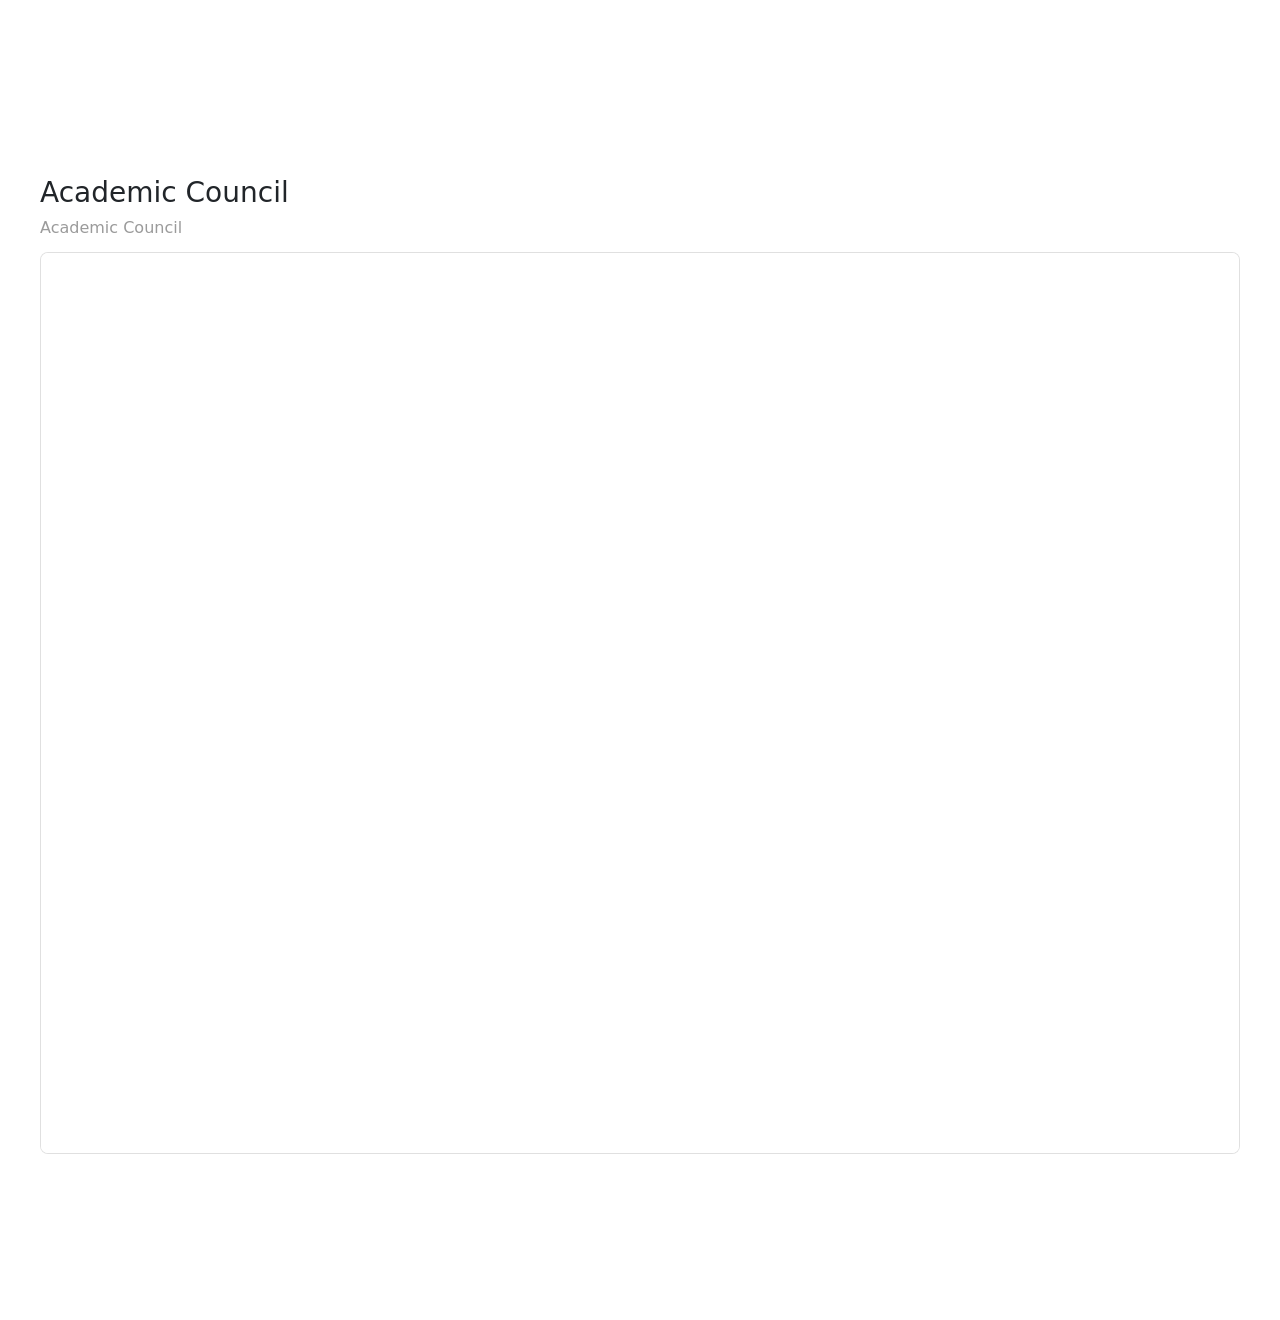
==== commit b6fd5e33: ".." ====
--- a/about/academicouncil/index.html
+++ b/about/academicouncil/index.html
@@ -103,7 +103,7 @@
     <main class="ac-content">
       <div class="ac-title">
         <h3>Academic Council</h3>
-        <p>ISL Second Academic Council – MOM – 26 July 2025 (Signed, Final)</p>
+        <p>Academic Council</p>
       </div>
 
       <div class="pdf-shell">
@@ -111,14 +111,10 @@
         <iframe
           class="pdf-frame"
           title="Academic Council PDF"
-          src="/docs/academic-council/isl-second-acad-council-mom-26-july-2025-signed-final.pdf#toolbar=0&navpanes=0&scrollbar=1"
+          src="/academic%20council.pdf#toolbar=0&navpanes=0&scrollbar=1"
           sandbox="allow-same-origin"
           referrerpolicy="no-referrer"
         ></iframe>
-      </div>
-
-      <div class="note">
-        Note: On a static website it’s not technically possible to fully prevent saving/downloading a PDF once it’s viewable, but this page hides the download UI and blocks in-frame downloads in most modern browsers.
       </div>
     </main>
 
